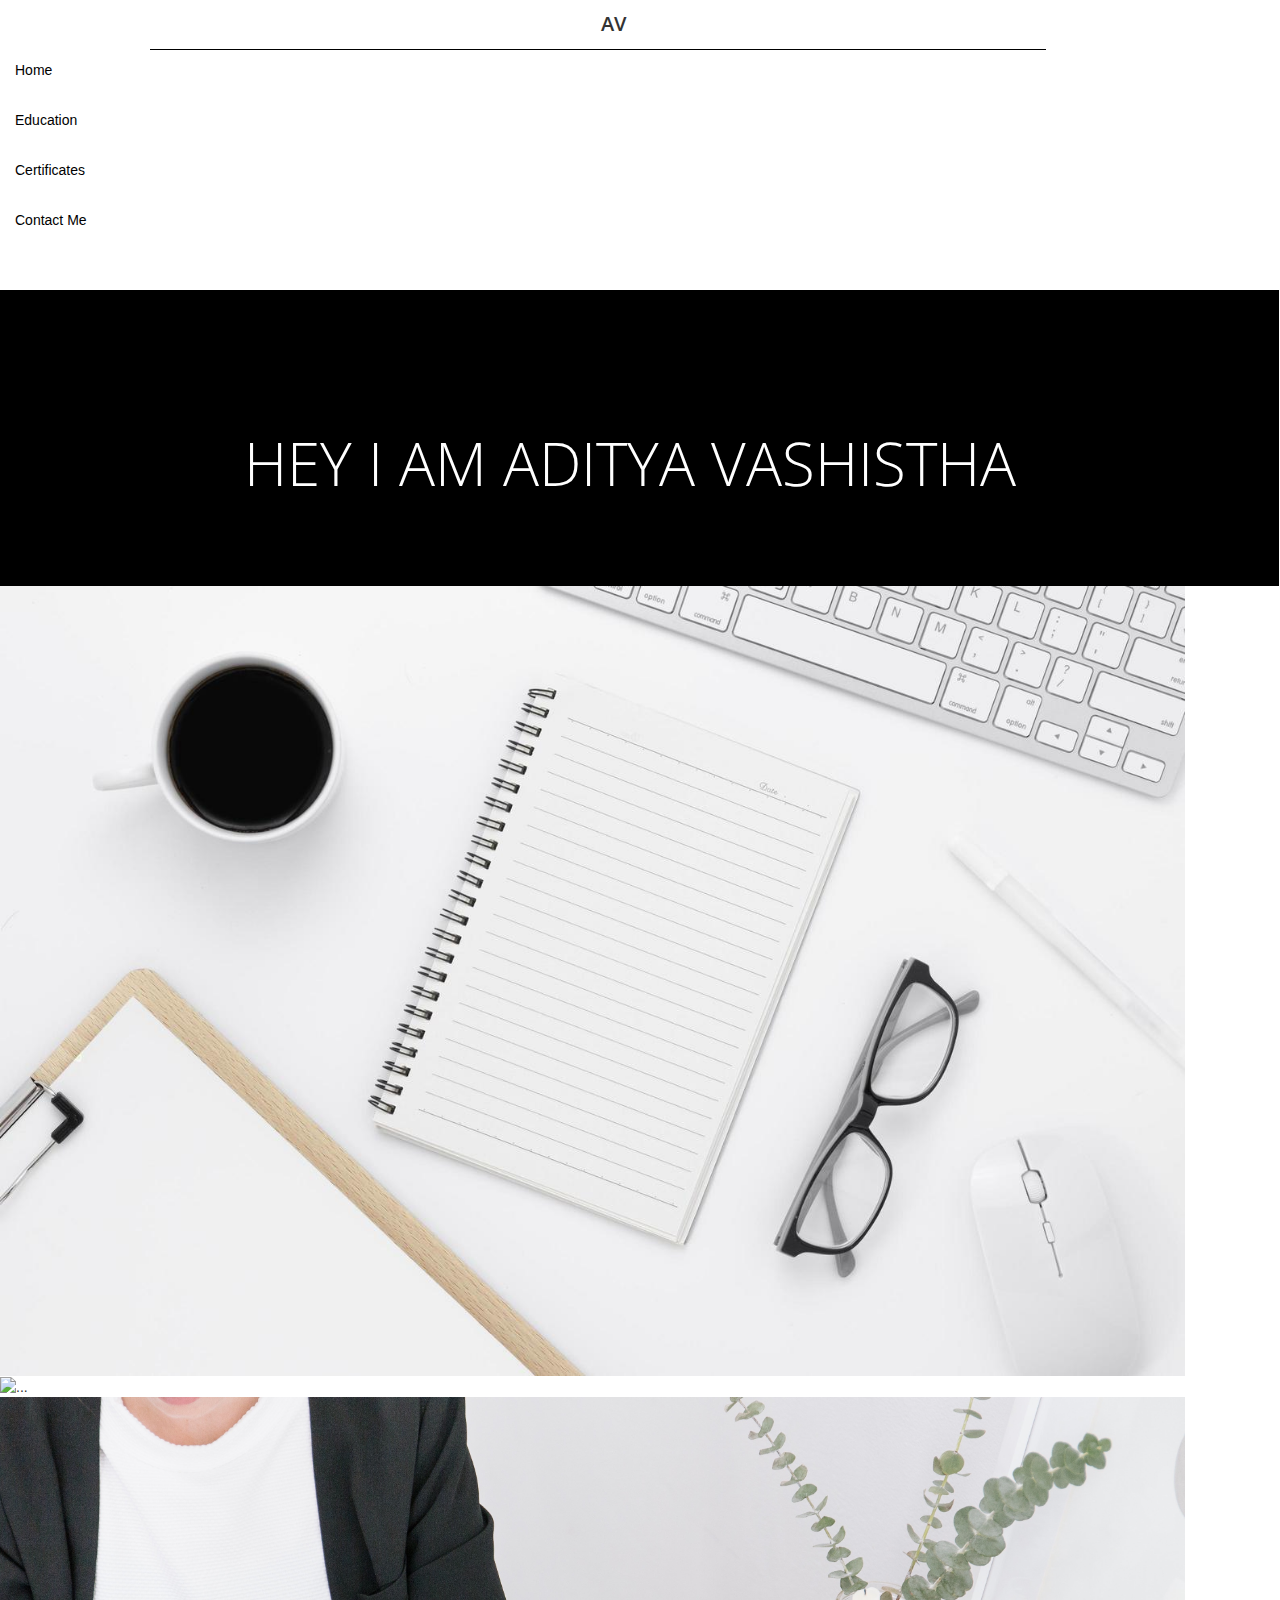
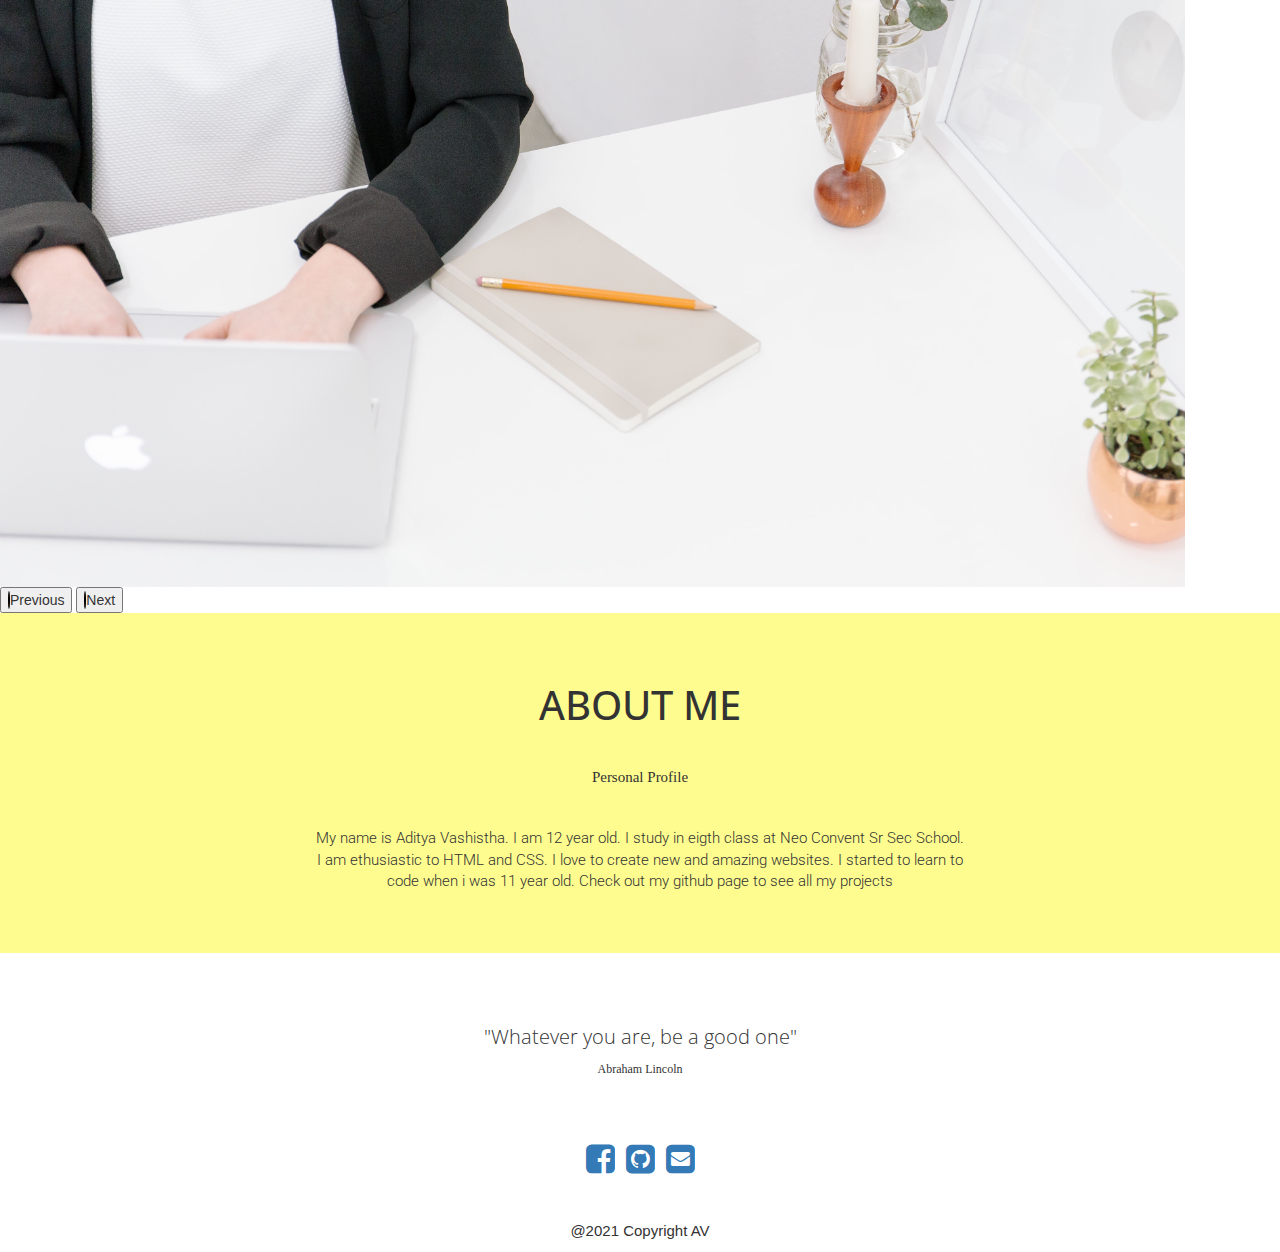
==== index.html @ 750ba2b7 "Add files via upload" ====
<!DOCTYPE html>
<html lang="en">
<head>
  <meta charset="UTF-8">
  <meta http-equiv="X-UA-Compatible" content="IE=edge">
  <meta name="viewport" content="width=device-width, initial-scale=1.0">
  <title>Aditya Student | Portfolio</title>
  <link rel="stylesheet" href="css/style.css">
  <link href="https://fonts.googleapis.com/css?family=Roboto:100,100italic,300,300italic,regular,italic,500,500italic,700,700italic,900,900italic" rel="stylesheet" />
  <link href="https://cdn.jsdelivr.net/npm/bootstrap@5.0.2/dist/css/bootstrap.min.css" rel="stylesheet" integrity="sha384-EVSTQN3/azprG1Anm3QDgpJLIm9Nao0Yz1ztcQTwFspd3yD65VohhpuuCOmLASjC" crossorigin="anonymous">
  <link href="//maxcdn.bootstrapcdn.com/bootstrap/3.3.0/css/bootstrap.min.css" rel="stylesheet" id="bootstrap-css">
<script src="//maxcdn.bootstrapcdn.com/bootstrap/3.3.0/js/bootstrap.min.js"></script>
<script src="//code.jquery.com/jquery-1.11.1.min.js"></script>
<!------ Include the above in your HEAD tag ---------->

<!-- Social Footer, Colour Matching Icons -->
<!-- Include Font Awesome Stylesheet in Header -->
<link href="//maxcdn.bootstrapcdn.com/font-awesome/4.1.0/css/font-awesome.min.css" rel="stylesheet">
<link href="https://maxcdn.bootstrapcdn.com/bootstrap/3.3.5/css/bootstrap.min.css" rel="stylesheet" integrity="sha256-MfvZlkHCEqatNoGiOXveE8FIwMzZg4W85qfrfIFBfYc= sha512-dTfge/zgoMYpP7QbHy4gWMEGsbsdZeCXz7irItjcC3sPUFtf0kuFbDz/ixG7ArTxmDjLXDmezHubeNikyKGVyQ==" crossorigin="anonymous">
</head>
<body>
  <header>
    <div class="logo">
        <p>AV</p>
    </div>
   
  </header>
  <ul class="nav justify-content-center">
    <li class="nav-item">
      <a class="nav-link active text-dark" aria-current="page" href="#">Home</a>
    </li>
    <li class="nav-item">
      <a class="nav-link text-dark" href="#">Education</a>
    </li>
    <li class="nav-item">
      <a class="nav-link text-dark" href="#">Certificates</a>
    </li>
    <li class="nav-item">
      <a class="nav-link text-dark" href="#">Contact Me</a>
    </li>
  </ul>
  <section class="welcome">
    <h1>hey i am aditya vashistha</h1>
  
  </section>
  
  <div id="carouselExampleIndicators" class="carousel slide"  data-interval="3000" data-bs-ride="carousel">
    <div class="carousel-inner">
      <div class="carousel-item active">
        <img src="images/banner.jpg" class="d-block w-100 img1" alt="..." height="790">
      </div>
      <div class="carousel-item">
        <img src="https://static.wixstatic.com/media/8846dbf6653b4acfa8c5d099dd9336cc.jpg/v1/fill/w_1823,h_1215,al_c,q_90,usm_0.66_1.00_0.01/8846dbf6653b4acfa8c5d099dd9336cc.jpg" class="d-block w-100 img1" alt="..." height="790">
      </div>
      <div class="carousel-item">
        <img src="images/office-work.jpg" class="d-block w-100 img1" alt="..." height="790">
      </div>
    </div>
    <button class="carousel-control-prev" type="button" data-bs-target="#carouselExampleIndicators" data-bs-slide="prev">
      <span class="carousel-control-prev-icon" aria-hidden="true"></span>
      <span class="visually-hidden">Previous</span>
    </button>
    <button class="carousel-control-next" type="button" data-bs-target="#carouselExampleIndicators" data-bs-slide="next">
      <span class="carousel-control-next-icon" aria-hidden="true"></span>
      <span class="visually-hidden">Next</span>
    </button>
  </div>
  <div class="mystory">
    <h1>about me</h1>
    <p>Personal Profile</p>
    <p class="para">My name is Aditya Vashistha. I am 12 year old. I study in eigth class at Neo Convent Sr Sec School. <br> I am ethusiastic to HTML and CSS. I love to create new and amazing websites. I started to learn to <br> code when i was 11 year old. Check out my github page to see all my projects</p>
  </div>
<p class="quote">"Whatever you are, be a good one"</p>
<p class="name">Abraham Lincoln</p>

<footer>
  <a href=""><i id="social-fb" class="fa fa-facebook-square fa-3x social"></i></a>
  <a href="https://github.com/Aditya798-create"><i id="social-tw" class="fa fa-github-square fa-3x social"></i></a>
  <a href="mailto:adityavashistha866@gmail.com"><i id="social-em" class="fa fa-envelope-square fa-3x social"></i></a>
  <p class="text-center">@2021 Copyright AV</p>
  <script src="https://cdn.jsdelivr.net/npm/bootstrap@5.0.2/dist/js/bootstrap.bundle.min.js" integrity="sha384-MrcW6ZMFYlzcLA8Nl+NtUVF0sA7MsXsP1UyJoMp4YLEuNSfAP+JcXn/tWtIaxVXM" crossorigin="anonymous"></script>
</body>
</html>
---- css/style.css ----
@import url('https://fonts.googleapis.com/css2?family=Open+Sans+Condensed:wght@300;700&display=swap');

header {
  border-bottom: 1px solid #000;
  width: 70%;
  position: relative;
  left: 15rem;
  top: 1rem;
}

header p {
  font-size: 2rem;
  font-weight: 600;
  font-family: 'Open Sans Condensed', sans-serif;
  text-align: center;
  margin-left: 3rem;
}

.nav-link {
  margin-top: 1rem;
  color: #000;
}

/* .navbar ul li {
  display: inline-block;
  float: right;
  margin-left: -60rem;
  padding: 1rem 34.2rem;
  margin-top: -2rem;
}

.navbar a {
  text-decoration: none;
  color: #000;
  font-family: 'Roboto', sans-serif;
} */

.welcome {
  background-color: #000;
  margin-top: 5rem;
  margin-left: -2rem;
  margin-right: 0.1rem;
  padding: 10rem 1rem;
  color: #fff;
}

.welcome h1 {
  font-size: 6rem;
  font-weight: 100;
  font-family: 'Open Sans Condensed', sans-serif;
  text-transform: uppercase;
  text-align: center;
  position: relative;
  top: 2rem;
}

.banner img {
  width: 100.5%;
}

.mystory {
  background-color: yellow;
}

.carousel-control-prev-icon, .carousel-control-next-icon {
  height: 100px;
  width: 100px;
  outline: black;
  background-color: rgba(0, 0, 0, 0.3);
  background-size: 100%, 100%;
  border-radius: 50%;
  border: 1px solid black;
}

.mystory {
  background-color:rgb(254,252,143);
  padding: 5rem 1rem;
}

.mystory h1 {
  font-family: 'Open Sans Condensed', sans-serif;
  text-transform: uppercase;
  text-align: center;
  font-size: 4rem;
}

.mystory p {
  font-family: 'Times New Roman', sans-serif;
  font-weight: 500;
  text-align: center;
  font-size: 1.5rem;
  margin-top: 4rem;
}

.mystory .para {
  font-family: 'Roboto', sans-serif;
  font-weight: 300;
  font-size: 1.5rem;
  margin-top: 4rem;
}

.quote {
  margin-top: 7rem;
  font-family: 'Open Sans Condensed', sans-serif;
  text-align: center;
  font-size: 2rem;
  font-weight: 300;
}

.name {
  text-align: center;
  font-family: 'Times New Roman', sans-serif;
  font-size: 1.2rem;
}

.social:hover {
  -webkit-transform: scale(1.1);
  -moz-transform: scale(1.1);
  -o-transform: scale(1.1);
}
.social {
  -webkit-transform: scale(0.8);
  /* Browser Variations: */
  
  -moz-transform: scale(0.8);
  -o-transform: scale(0.8);
  -webkit-transition-duration: 0.5s;
  -moz-transition-duration: 0.5s;
  -o-transition-duration: 0.5s;
}

/*
 Multicoloured Hover Variations
*/

#social-fb:hover {
  color: #3B5998;
}
#social-tw:hover {
  color: #4099FF;
}
#social-gp:hover {
  color: #d34836;
}
#social-em:hover {
  color: #f39c12;
}

footer {
  text-align: center;
  margin-top: 6rem;
}

footer p {
  font-size: 1.5rem;
  margin-top: 4rem;
}

@media only screen and (max-width: 768px)  {
    header {
      position: relative;
      left: 5.5rem;
    }
    header p {
      position: relative;
      left: -1rem;
      font-family: 'Open Sans Condensed', sans-serif;
    }
    .welcome h1 {
      font-size: 4rem;
      margin-left: 1.3rem;
    }
    .img1 {
      height: 40rem;
    }
}
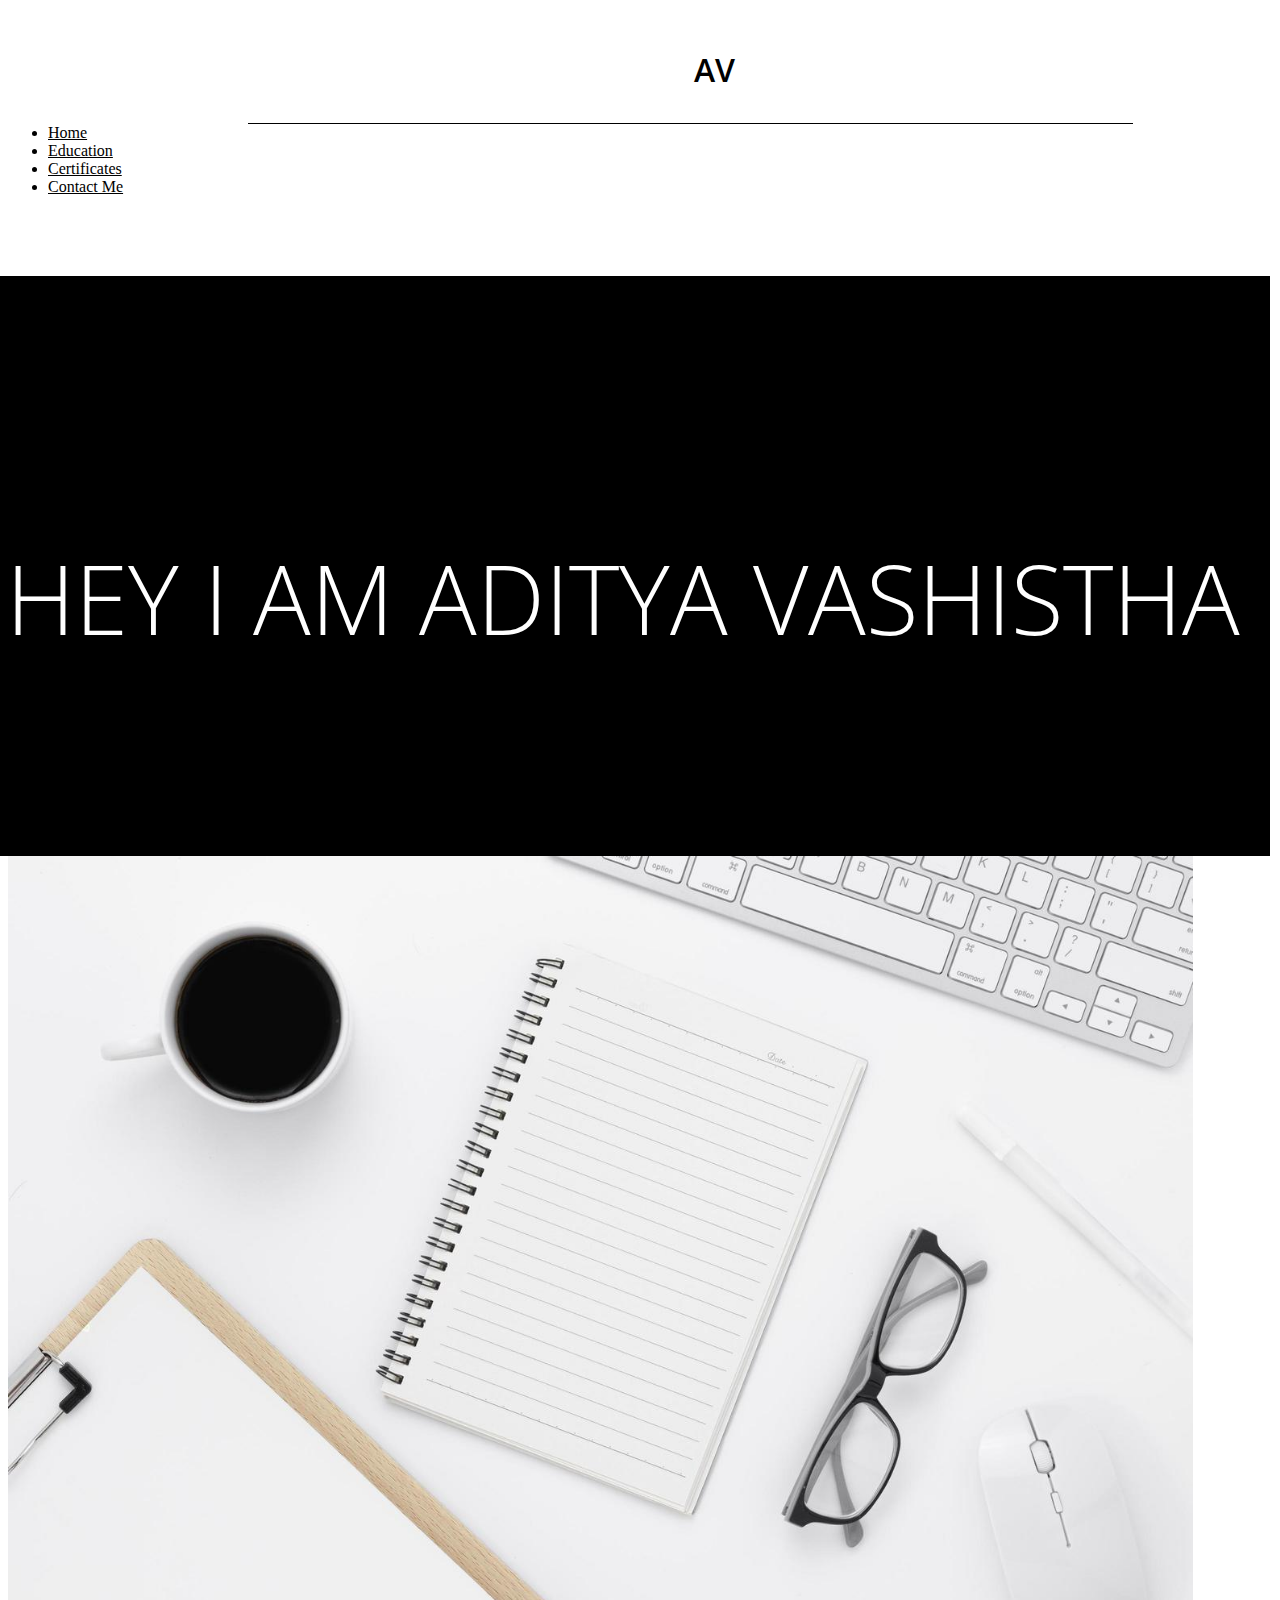
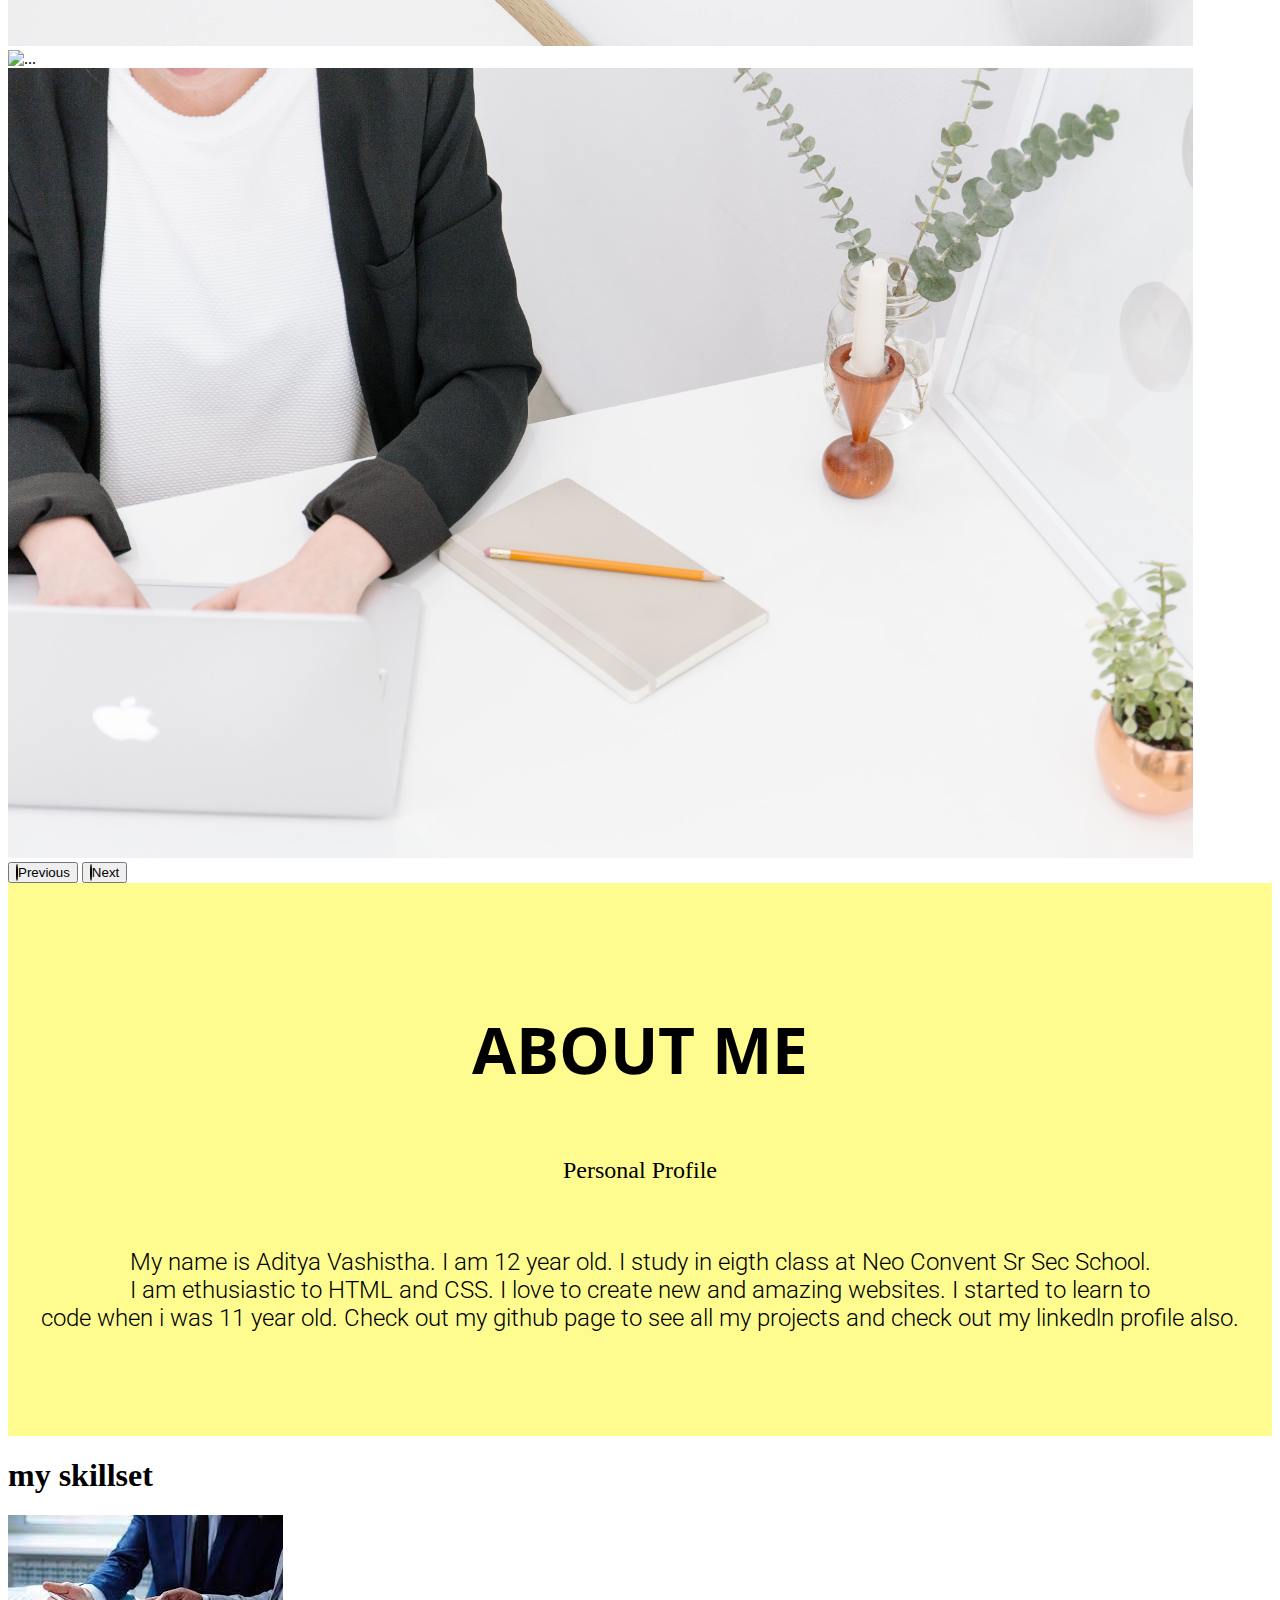
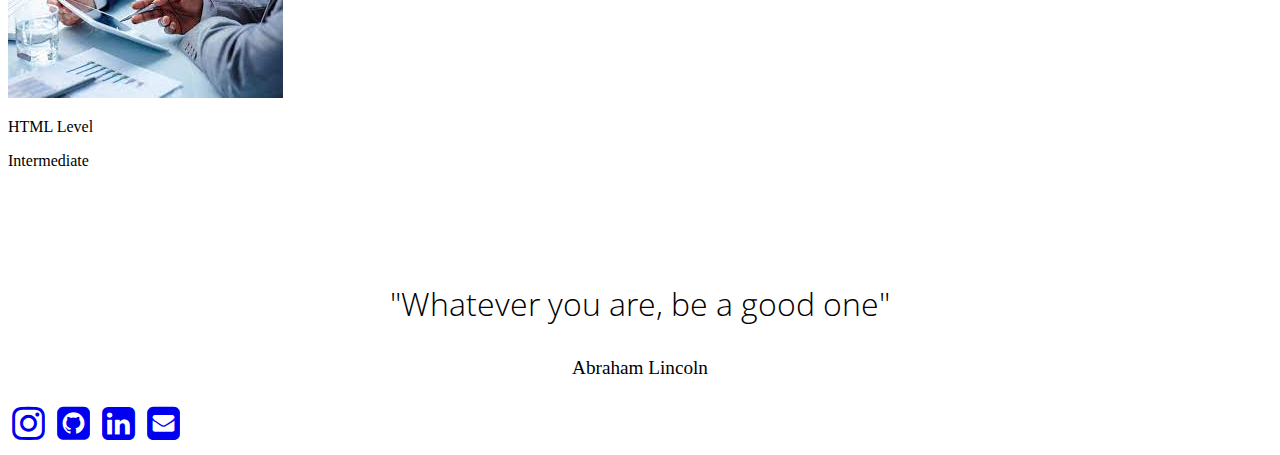
==== commit 9550aef7: "Update index.html" ====
--- a/index.html
+++ b/index.html
@@ -8,15 +8,12 @@
   <link rel="stylesheet" href="css/style.css">
   <link href="https://fonts.googleapis.com/css?family=Roboto:100,100italic,300,300italic,regular,italic,500,500italic,700,700italic,900,900italic" rel="stylesheet" />
   <link href="https://cdn.jsdelivr.net/npm/bootstrap@5.0.2/dist/css/bootstrap.min.css" rel="stylesheet" integrity="sha384-EVSTQN3/azprG1Anm3QDgpJLIm9Nao0Yz1ztcQTwFspd3yD65VohhpuuCOmLASjC" crossorigin="anonymous">
-  <link href="//maxcdn.bootstrapcdn.com/bootstrap/3.3.0/css/bootstrap.min.css" rel="stylesheet" id="bootstrap-css">
-<script src="//maxcdn.bootstrapcdn.com/bootstrap/3.3.0/js/bootstrap.min.js"></script>
-<script src="//code.jquery.com/jquery-1.11.1.min.js"></script>
 <!------ Include the above in your HEAD tag ---------->
 
 <!-- Social Footer, Colour Matching Icons -->
 <!-- Include Font Awesome Stylesheet in Header -->
-<link href="//maxcdn.bootstrapcdn.com/font-awesome/4.1.0/css/font-awesome.min.css" rel="stylesheet">
-<link href="https://maxcdn.bootstrapcdn.com/bootstrap/3.3.5/css/bootstrap.min.css" rel="stylesheet" integrity="sha256-MfvZlkHCEqatNoGiOXveE8FIwMzZg4W85qfrfIFBfYc= sha512-dTfge/zgoMYpP7QbHy4gWMEGsbsdZeCXz7irItjcC3sPUFtf0kuFbDz/ixG7ArTxmDjLXDmezHubeNikyKGVyQ==" crossorigin="anonymous">
+
+<link rel="stylesheet" href="https://cdnjs.cloudflare.com/ajax/libs/font-awesome/4.7.0/css/font-awesome.min.css">
 </head>
 <body>
   <header>
@@ -68,16 +65,37 @@
   <div class="mystory">
     <h1>about me</h1>
     <p>Personal Profile</p>
-    <p class="para">My name is Aditya Vashistha. I am 12 year old. I study in eigth class at Neo Convent Sr Sec School. <br> I am ethusiastic to HTML and CSS. I love to create new and amazing websites. I started to learn to <br> code when i was 11 year old. Check out my github page to see all my projects</p>
+    <p class="para">My name is Aditya Vashistha. I am 12 year old. I study in eigth class at Neo Convent Sr Sec School. <br> I am ethusiastic to HTML and CSS. I love to create new and amazing websites. I started to learn to <br> code when i was 11 year old. Check out my github page to see all my projects and check out my linkedln profile also.</p>
   </div>
-<p class="quote">"Whatever you are, be a good one"</p>
-<p class="name">Abraham Lincoln</p>
+  <section class="skillset">
+    <div class="text">
+      <h1>my skillset</h1>
+      <div class="card" style="width: 22rem;">
+        <img src="images/banne.jpg" class="card-img-top" alt="...">
+        <div class="card-body">
+          <p class="card-text">HTML Level</p>
+          <p class="card-p">Intermediate</p>
+        </div>
+      </div>
+    </div>
+  </section>
+<section class="ab">
+  <p class="quote">"Whatever you are, be a good one"</p>
+  <p class="name">Abraham Lincoln</p>
+</section>
 
-<footer>
-  <a href=""><i id="social-fb" class="fa fa-facebook-square fa-3x social"></i></a>
-  <a href="https://github.com/Aditya798-create"><i id="social-tw" class="fa fa-github-square fa-3x social"></i></a>
-  <a href="mailto:adityavashistha866@gmail.com"><i id="social-em" class="fa fa-envelope-square fa-3x social"></i></a>
-  <p class="text-center">@2021 Copyright AV</p>
+<section id="lab_social_icon_footer">
+  <!-- Include Font Awesome Stylesheet in Header -->
+  <link href="//maxcdn.bootstrapcdn.com/font-awesome/4.1.0/css/font-awesome.min.css" rel="stylesheet">
+  <div class="container">
+          <div class="text-center center-block">
+                  <a href="https://www.instagram.com/aditya_vashistha1/" target="_blank"><i id="social-fb" class="fa fa-instagram fa-3x social"></i></a>
+                <a href="https://github.com/Aditya798-create" target="_blank"><i id="social-tw" class="fa fa-github-square fa-3x social"></i></a>
+                <a href="https://www.linkedin.com/in/aditya-vashistha-391207211/" target="_blank"><i id="social-gp" class="fa fa-linkedin-square fa-3x social"></i></a>
+                <a href="mailto:adityavashistha866@gmail.com" target="_blank"><i id="social-em" class="fa fa-envelope-square fa-3x social"></i></a>
+      </div>
+  </div>
+  </section>
   <script src="https://cdn.jsdelivr.net/npm/bootstrap@5.0.2/dist/js/bootstrap.bundle.min.js" integrity="sha384-MrcW6ZMFYlzcLA8Nl+NtUVF0sA7MsXsP1UyJoMp4YLEuNSfAP+JcXn/tWtIaxVXM" crossorigin="anonymous"></script>
 </body>
-</html>+</html>
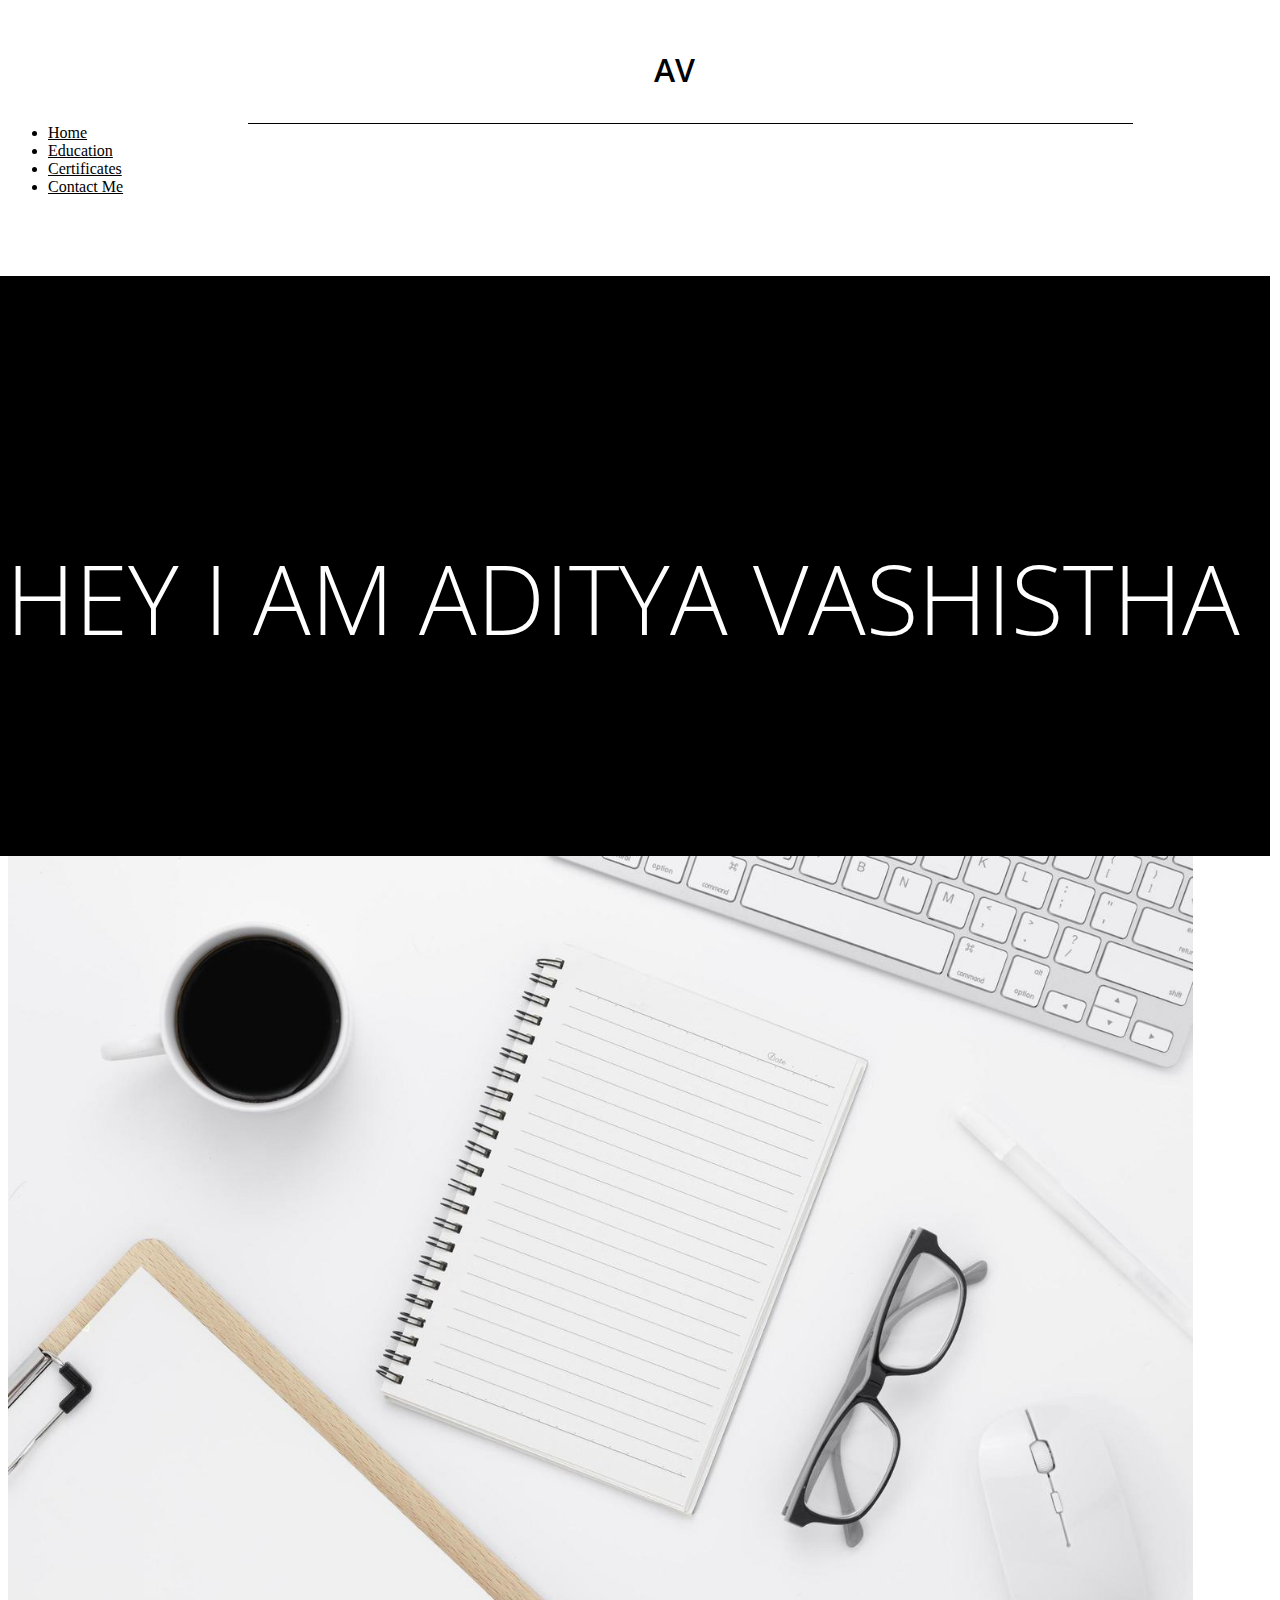
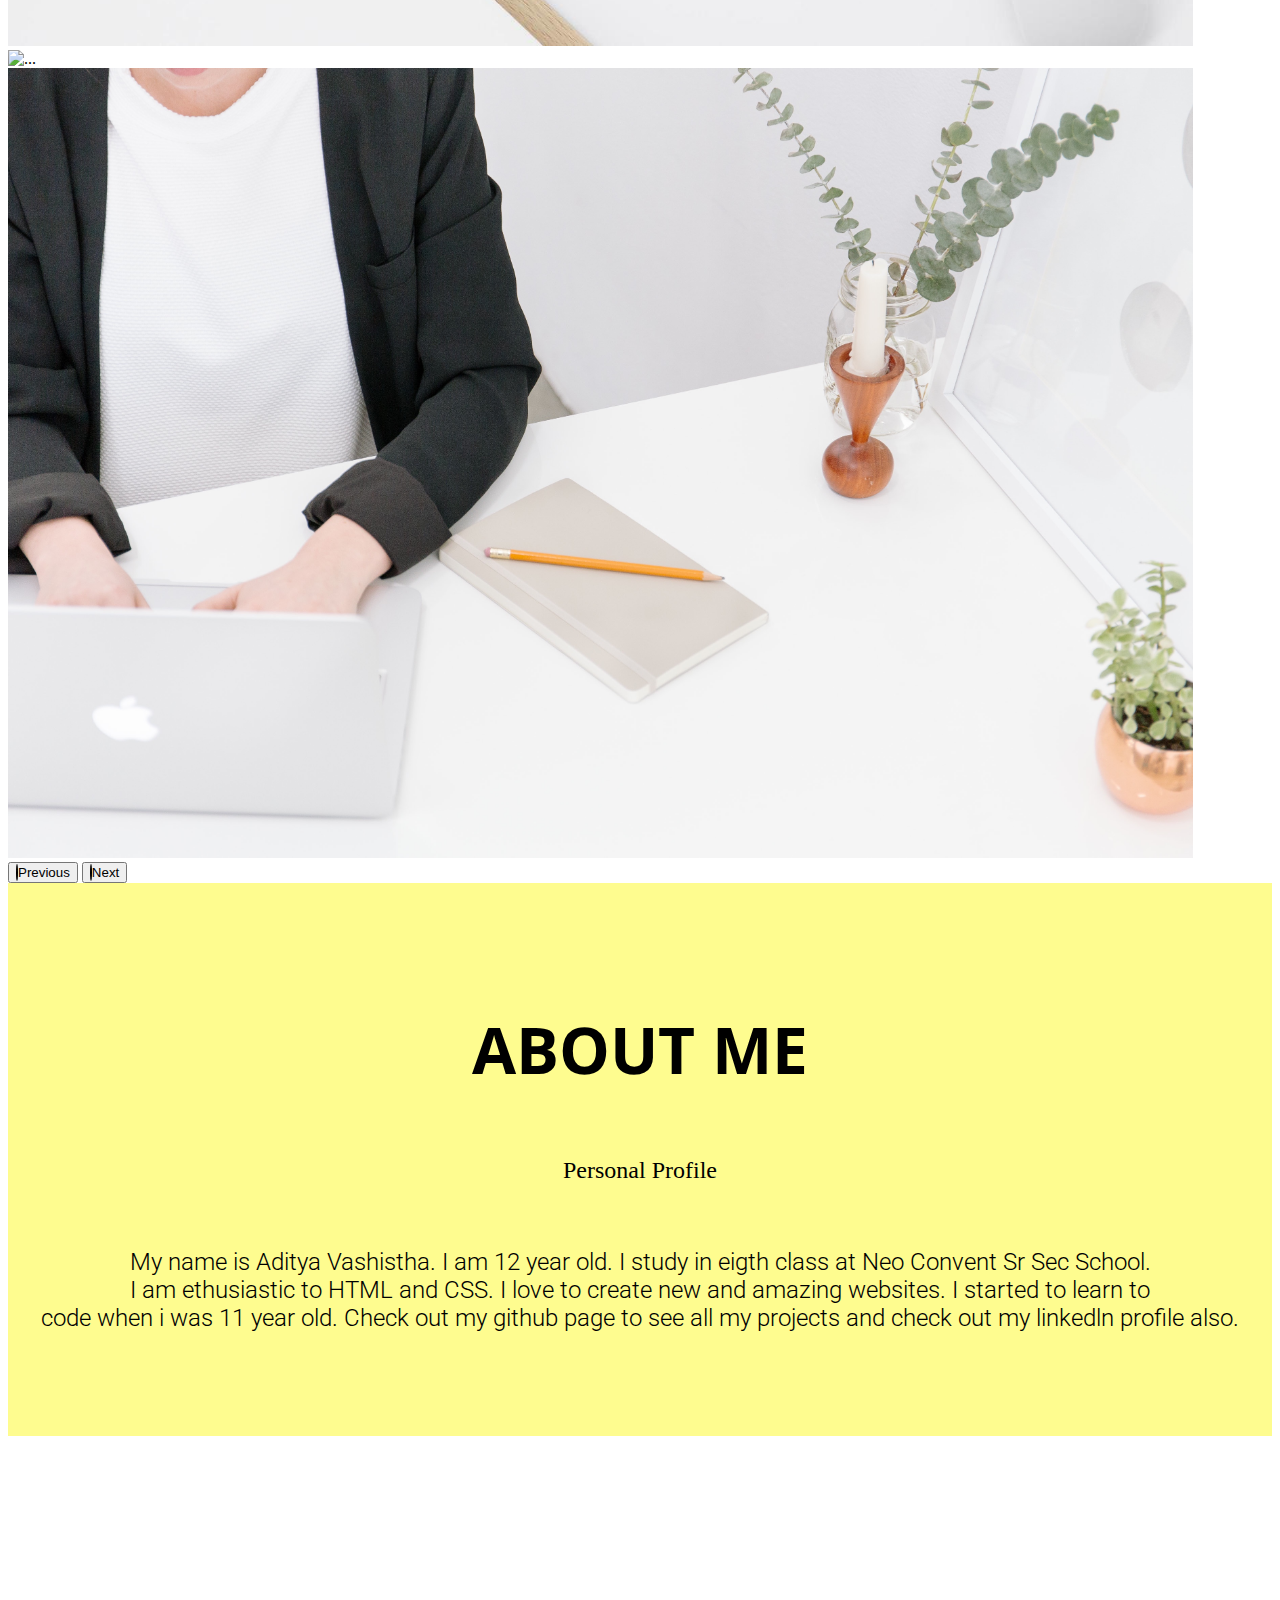
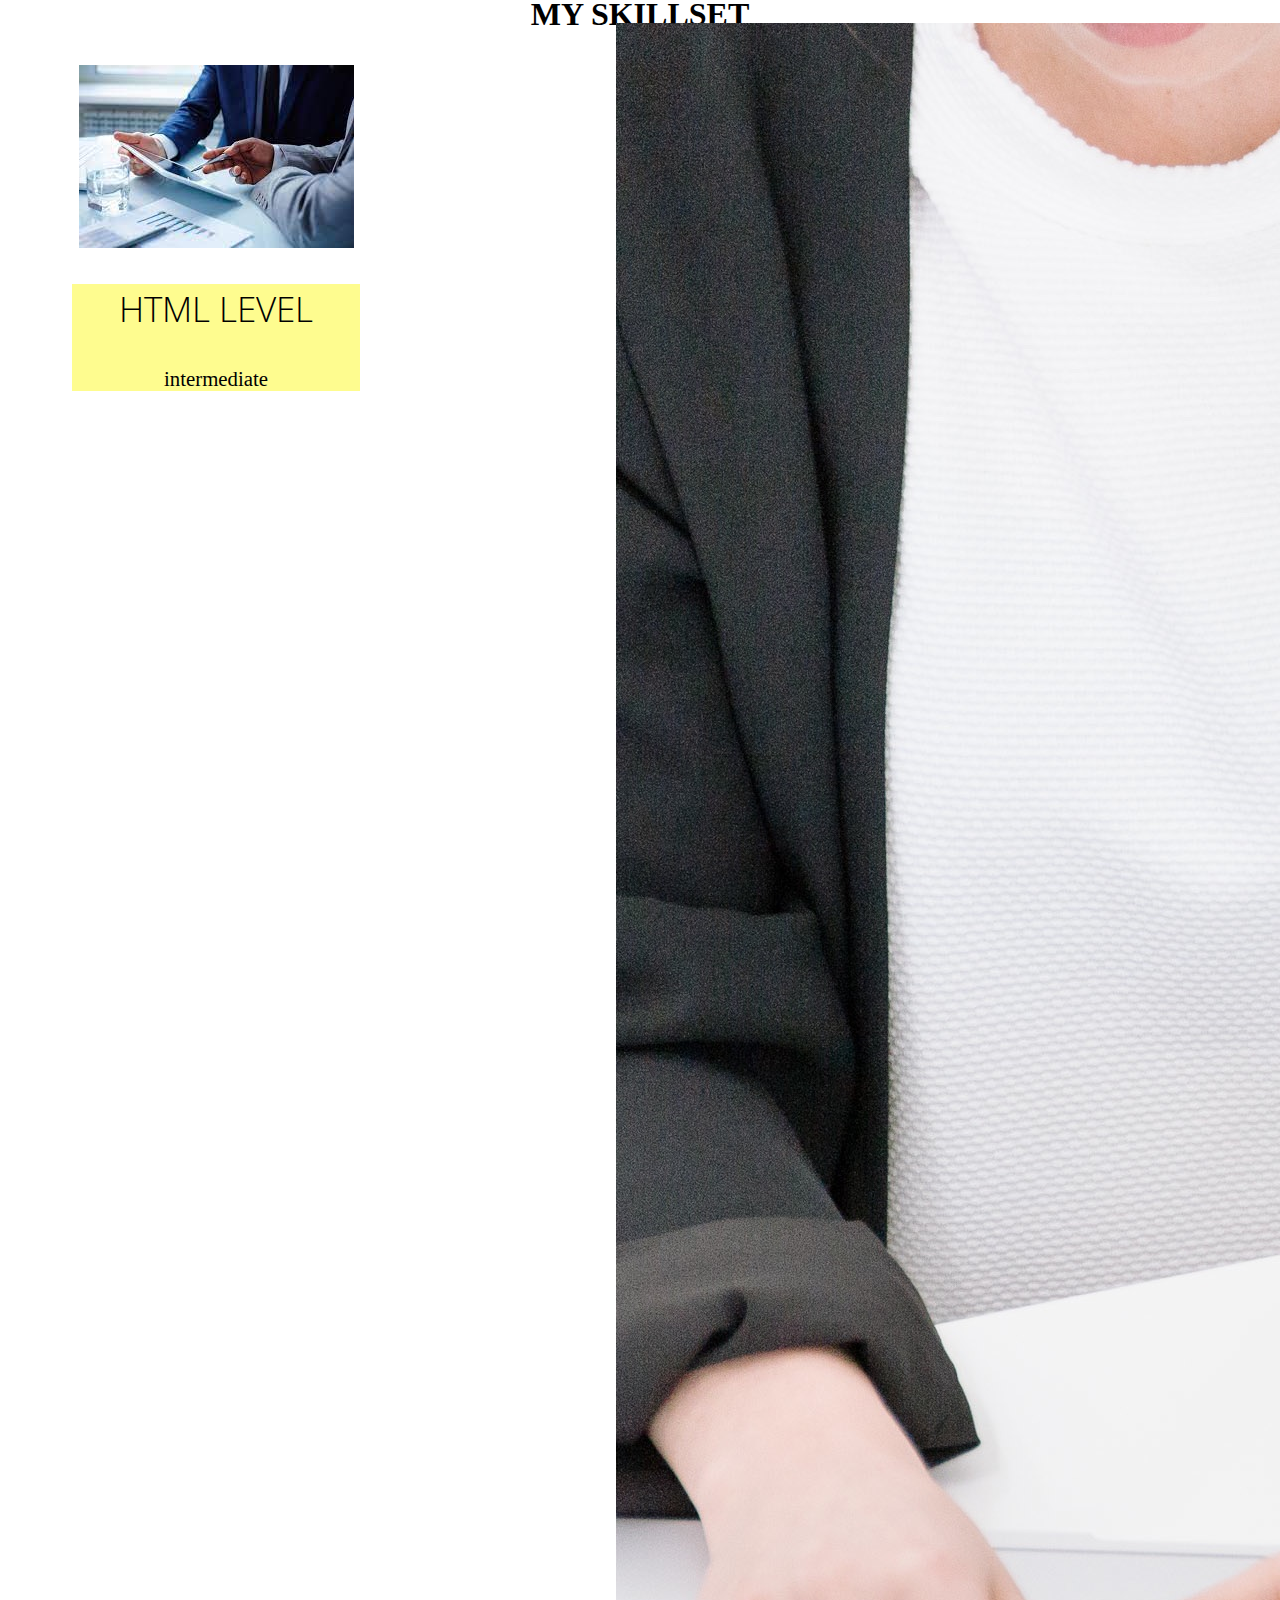
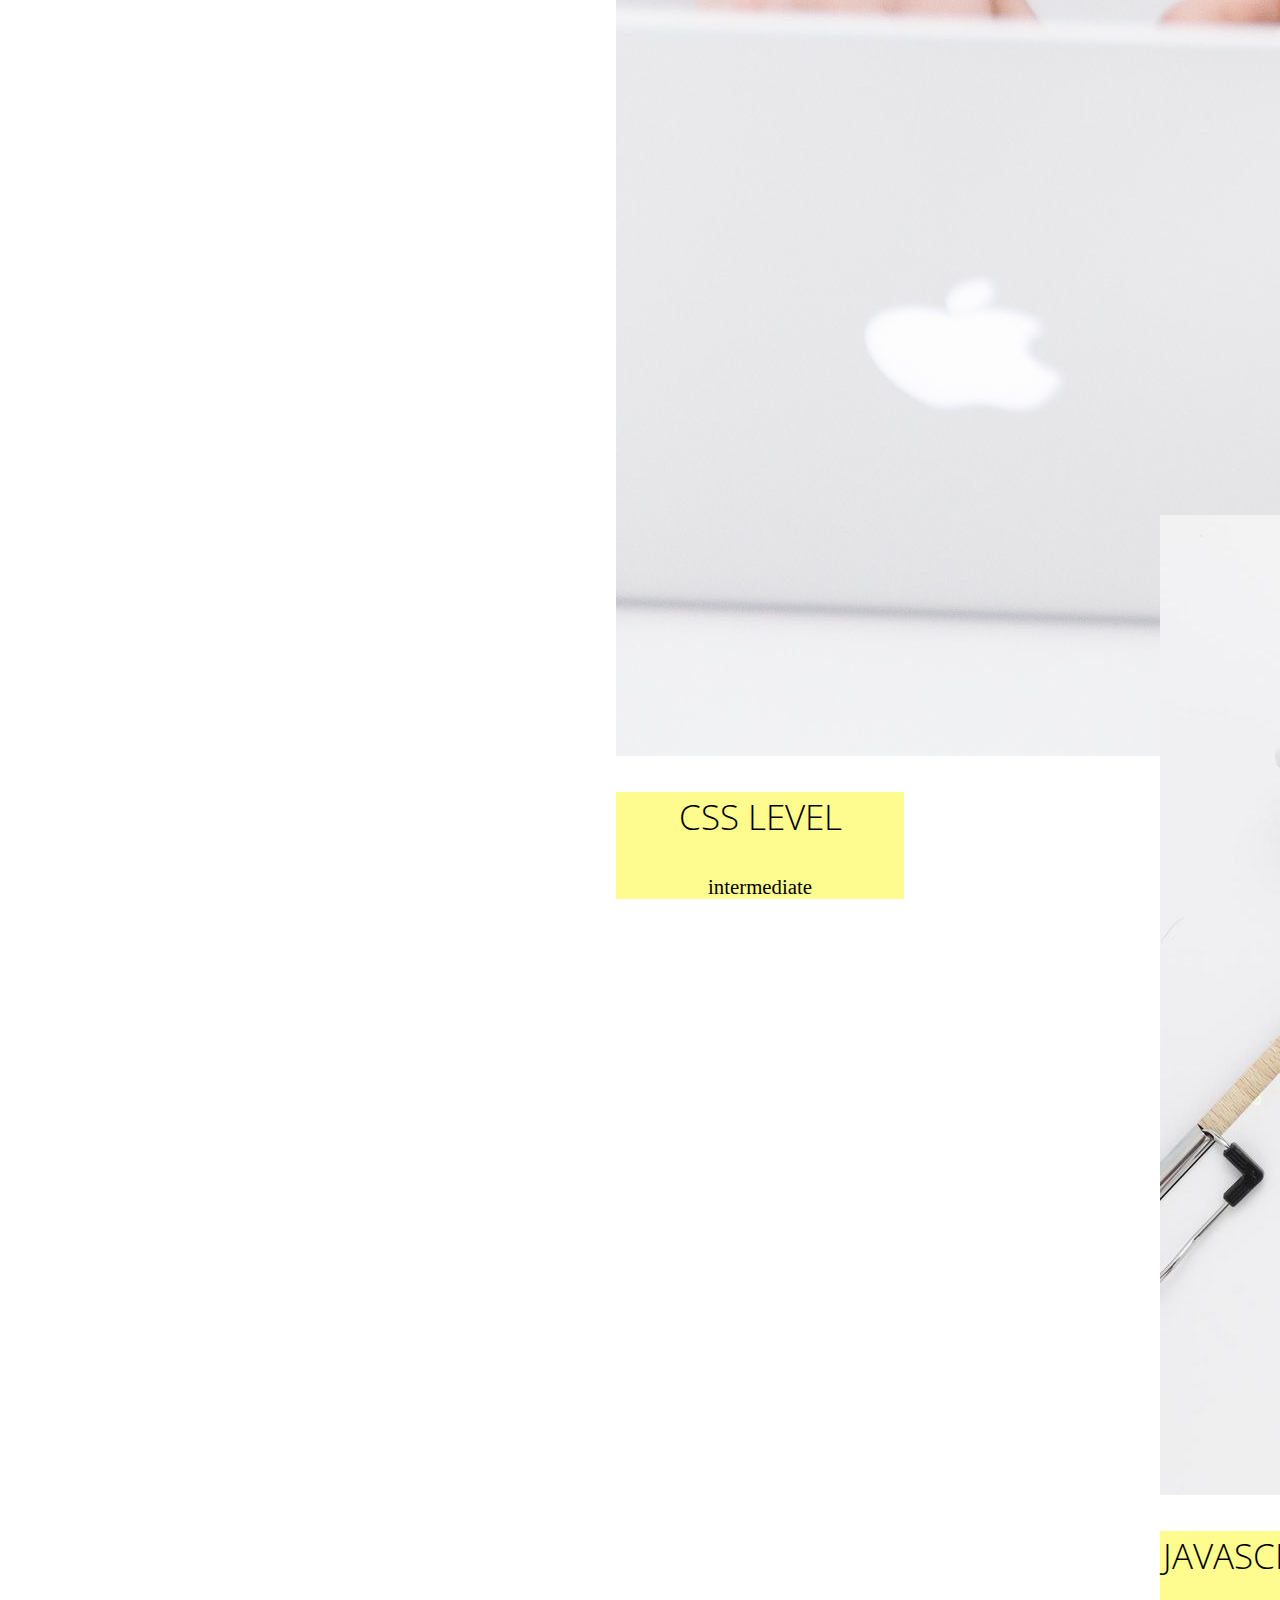
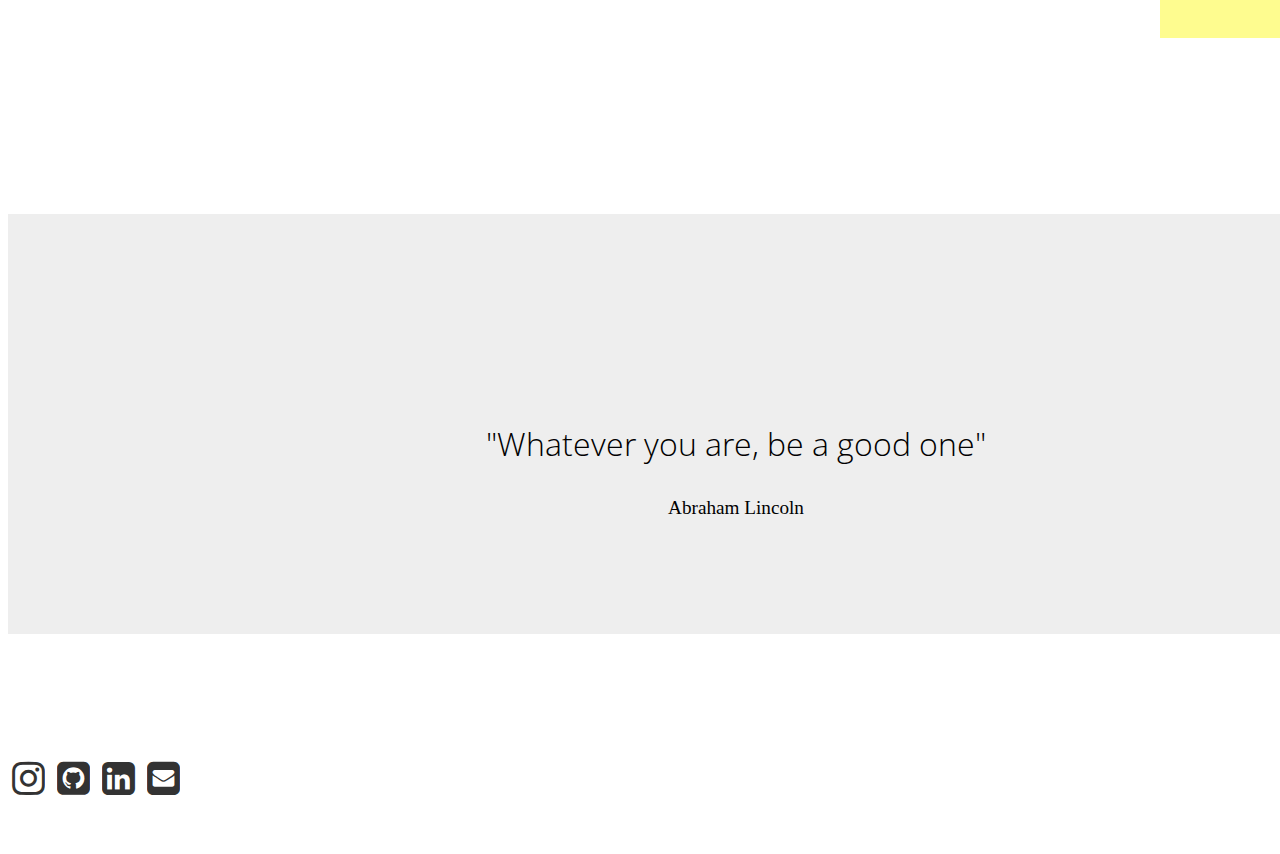
==== commit 28750986: "Update index.html" ====
--- a/index.html
+++ b/index.html
@@ -70,11 +70,25 @@
   <section class="skillset">
     <div class="text">
       <h1>my skillset</h1>
-      <div class="card" style="width: 22rem;">
+      <div class="card car" style="width: 18rem;">
         <img src="images/banne.jpg" class="card-img-top" alt="...">
         <div class="card-body">
           <p class="card-text">HTML Level</p>
           <p class="card-p">Intermediate</p>
+        </div>
+      </div>
+      <div class="card car-1" style="width: 18rem;">
+        <img src="images/office-work.jpg" class="card-img-top" alt="...">
+        <div class="card-body">
+          <p class="card-text">CSS Level</p>
+          <p class="card-p">Intermediate</p>
+        </div>
+      </div>
+      <div class="card car-2" style="width: 18rem;">
+        <img src="images/banner.jpg" class="card-img-top" alt="...">
+        <div class="card-body">
+          <p class="card-text">JavaScript Level</p>
+          <p class="card-p">Basic</p>
         </div>
       </div>
     </div>
--- a/css/style.css
+++ b/css/style.css
@@ -13,7 +13,7 @@
   font-weight: 600;
   font-family: 'Open Sans Condensed', sans-serif;
   text-align: center;
-  margin-left: 3rem;
+  margin-left: -2rem;
 }
 
 .nav-link {
@@ -52,6 +52,7 @@
   text-align: center;
   position: relative;
   top: 2rem;
+  animation: moveInRight 1s ease-out;
 }
 
 .banner img {
@@ -59,7 +60,7 @@
 }
 
 .mystory {
-  background-color: yellow;
+  background-color: rgb(254,252,143);
 }
 
 .carousel-control-prev-icon, .carousel-control-next-icon {
@@ -99,26 +100,86 @@
   margin-top: 4rem;
 }
 
+.ab {
+  background-color: #eee;
+  width: 100%;
+  padding: 6rem;
+  margin-top: -50rem;
+}
+
 .quote {
   margin-top: 7rem;
   font-family: 'Open Sans Condensed', sans-serif;
   text-align: center;
   font-size: 2rem;
   font-weight: 300;
+  
 }
 
 .name {
   text-align: center;
   font-family: 'Times New Roman', sans-serif;
   font-size: 1.2rem;
-}
-
-.social:hover {
+ 
+}
+
+.skillset .text {
+  text-transform: uppercase;
+  text-align: center;
+  margin-top: 10rem;
+  margin-bottom: 10rem;
+  font-weight: lighter;
+}
+
+.card {
+  margin-left: 4rem;
+  margin-top: 2rem;
+}
+
+.card-body {
+  background-color: rgb(254,252,143);
+}
+
+.card-text {
+  margin-top: 2rem;
+  font-size: 2.2rem;
+  font-weight: lighter;
+  font-family: "Open Sans Condensed", sans-serif;
+}
+
+.card-p {
+  text-transform: lowercase;
+  font-size: 1.3rem;
+}
+
+.car-1 {
+  position: relative;
+  left: 34rem;
+  top: -25rem;
+}
+
+.car-2 {
+  position: relative;
+  left: 68rem;
+  top: -51rem;
+}
+
+#lab_social_icon_footer {
+  padding: 40px 0;
+  margin-top: 5rem;
+}
+
+#lab_social_icon_footer a {
+  color: #333;
+}
+
+#lab_social_icon_footer .social:hover {
   -webkit-transform: scale(1.1);
   -moz-transform: scale(1.1);
   -o-transform: scale(1.1);
 }
-.social {
+
+#lab_social_icon_footer .social {
   -webkit-transform: scale(0.8);
   /* Browser Variations: */
   
@@ -128,49 +189,98 @@
   -moz-transition-duration: 0.5s;
   -o-transition-duration: 0.5s;
 }
-
 /*
- Multicoloured Hover Variations
+    Multicoloured Hover Variations
 */
 
-#social-fb:hover {
+#lab_social_icon_footer #social-fb:hover {
   color: #3B5998;
 }
-#social-tw:hover {
+
+#lab_social_icon_footer #social-tw:hover {
   color: #4099FF;
 }
-#social-gp:hover {
+
+#lab_social_icon_footer #social-gp:hover {
   color: #d34836;
 }
-#social-em:hover {
+
+#lab_social_icon_footer #social-em:hover {
   color: #f39c12;
-}
-
-footer {
-  text-align: center;
-  margin-top: 6rem;
-}
-
-footer p {
-  font-size: 1.5rem;
-  margin-top: 4rem;
 }
 
 @media only screen and (max-width: 768px)  {
     header {
       position: relative;
-      left: 5.5rem;
+      left: 3rem;
     }
     header p {
       position: relative;
-      left: -1rem;
+      left: 1rem;
       font-family: 'Open Sans Condensed', sans-serif;
+      font-size: 1.5rem;
+    }
+
+    .nav-link {
+      margin-left: -1rem;
+      font-size: 1rem;
+    }
+
+    .welcome {
+      width: 107.4%;
     }
     .welcome h1 {
-      font-size: 4rem;
+      font-size: 3rem;
       margin-left: 1.3rem;
     }
+
+     .ab {
+      width: 99%;
+      margin-top: -1rem;
+    }
+
+    .mystory {
+      width: 99%;
+    }
+.mystory .para {
+  font-size: 0.9rem;
+}
+
+.card {
+  margin-left: -0.5rem;
+}
+
+.car {
+  margin-left: 1.6rem;
+}
+
+.ab .quote {
+  font-size: 1.2rem;
+  padding-top: -5rem;
+}
+
+.ab .name {
+  font-size: 1rem;
+}
     .img1 {
-      height: 40rem;
-    }
-}+      height: 20rem;
+      width: 98%;
+    }
+
+    .skillset .text {
+      margin-top: 4rem;
+    }
+
+    .car-1 {
+      position: relative;
+      left: 2.2rem;
+      top: 1.4rem;
+      width: 18rem;
+    }
+
+    .car-2 {
+      position: relative;
+      left: 2.2rem;
+      top: 2rem;
+    }
+}
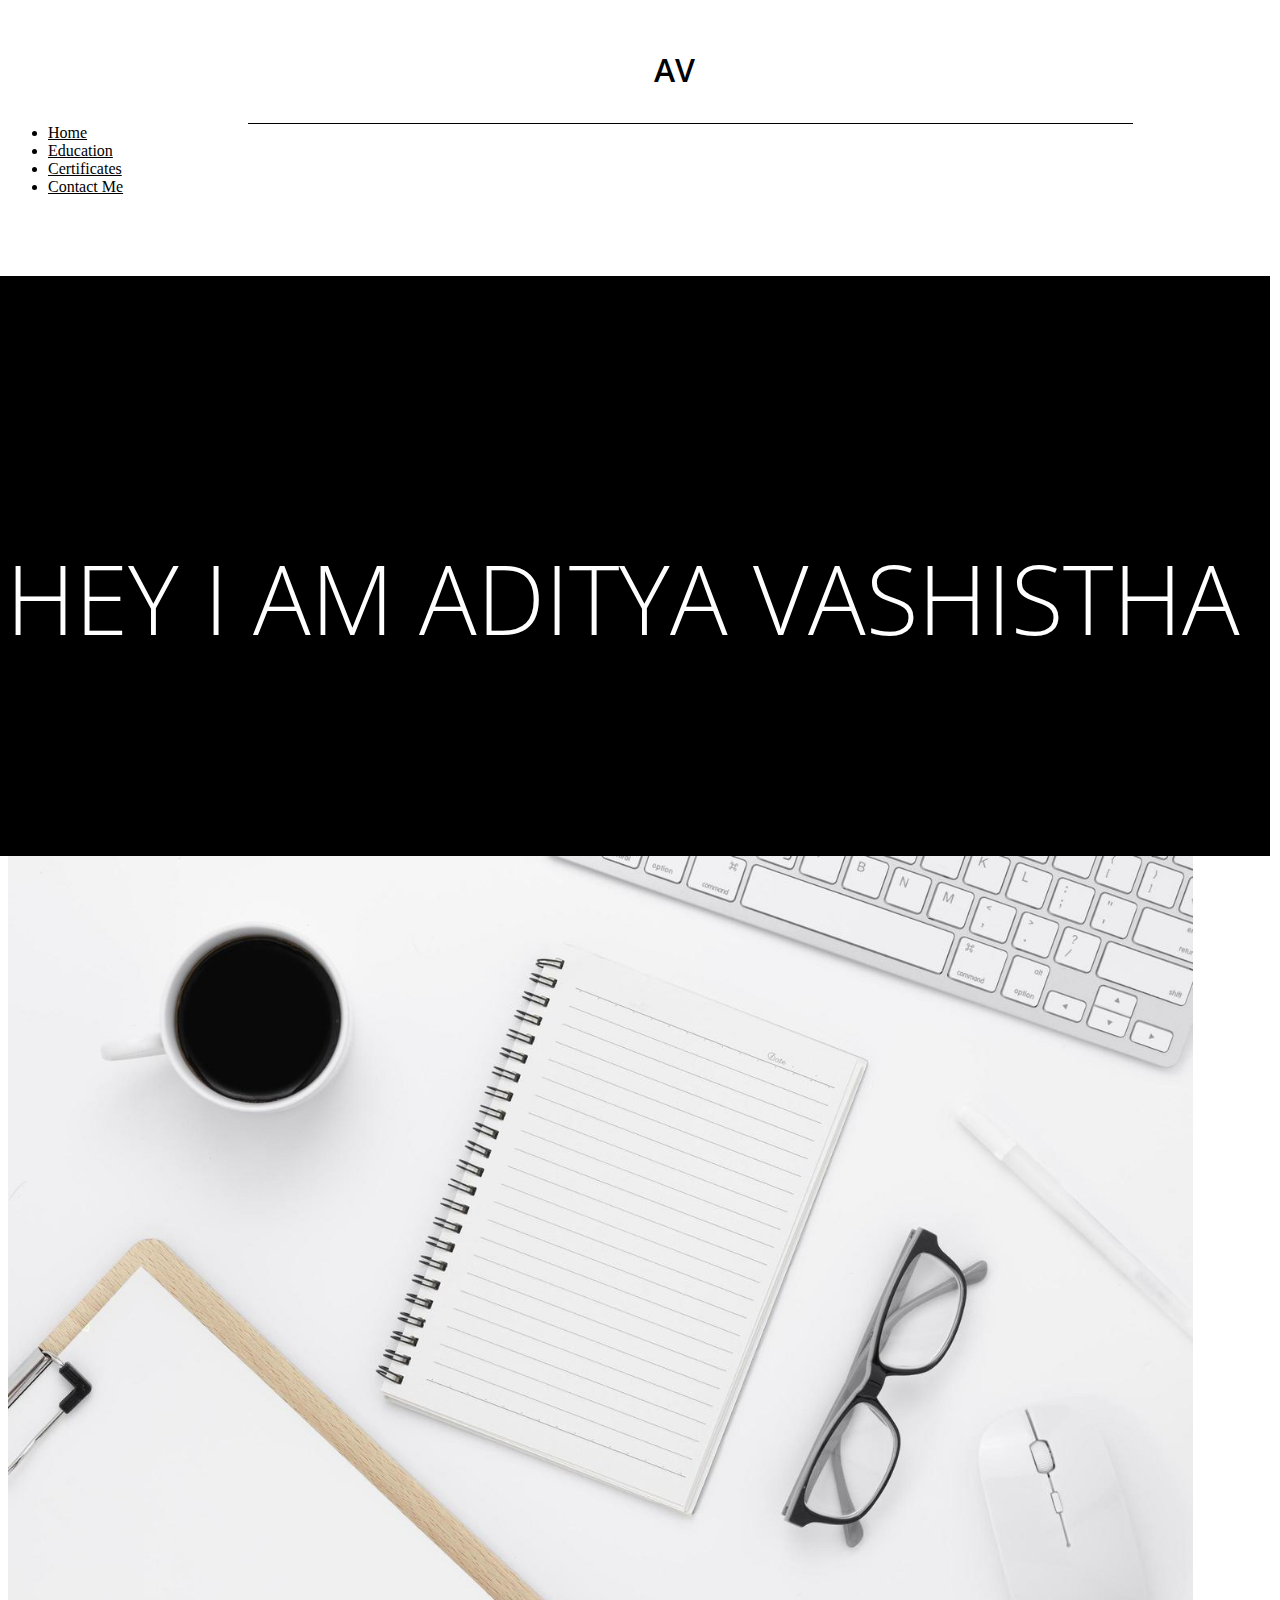
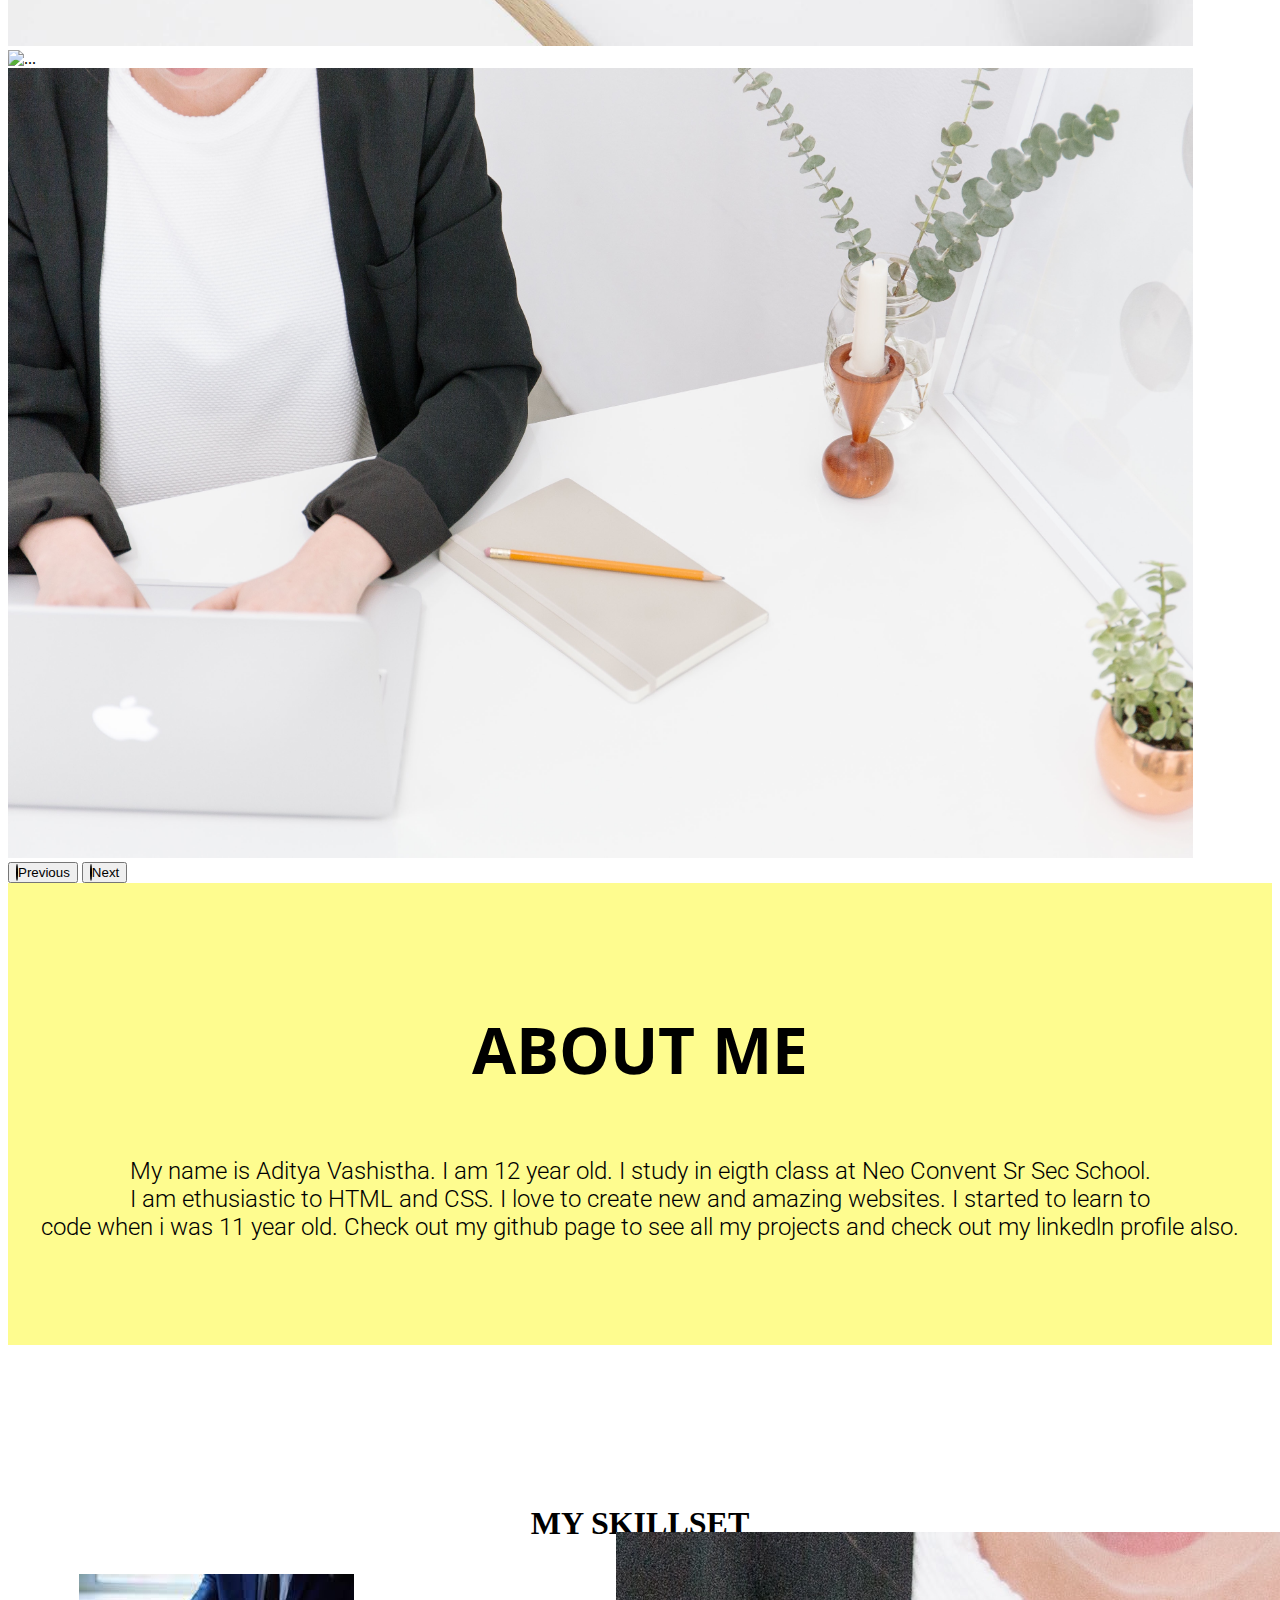
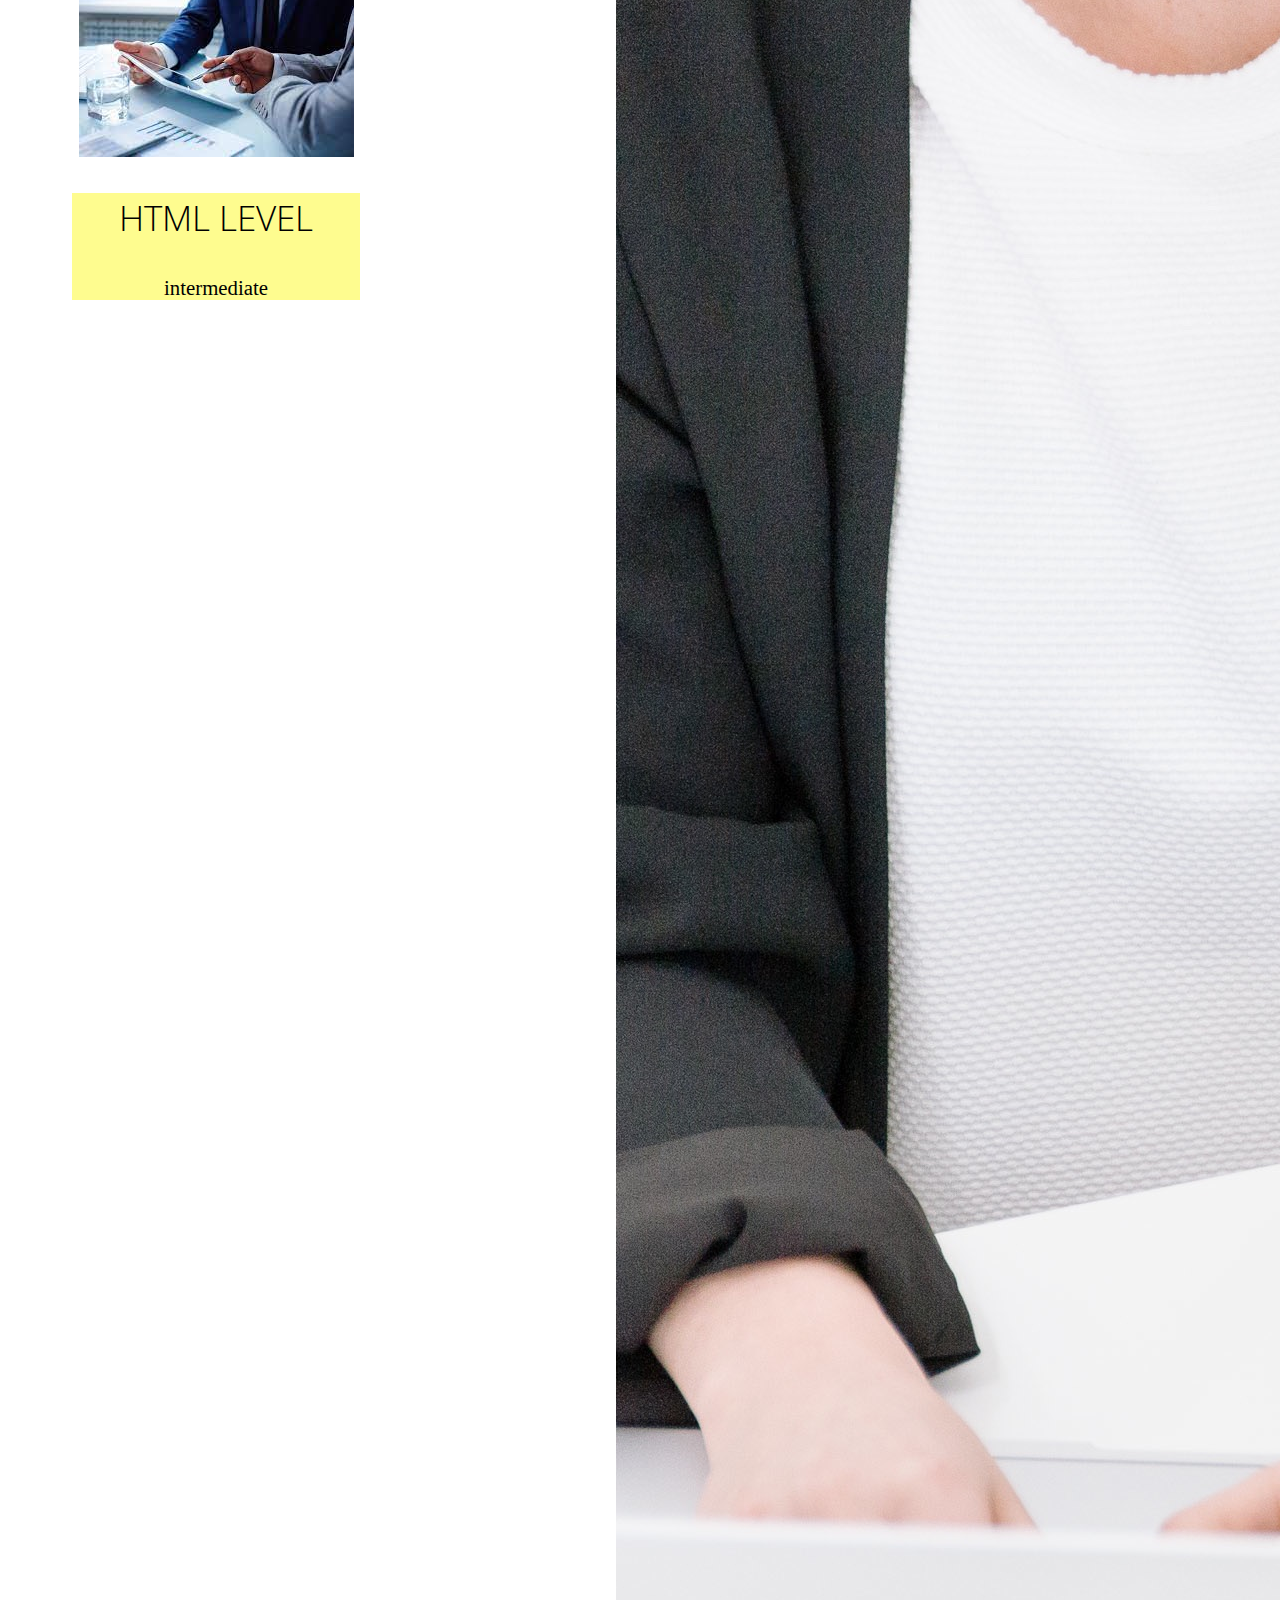
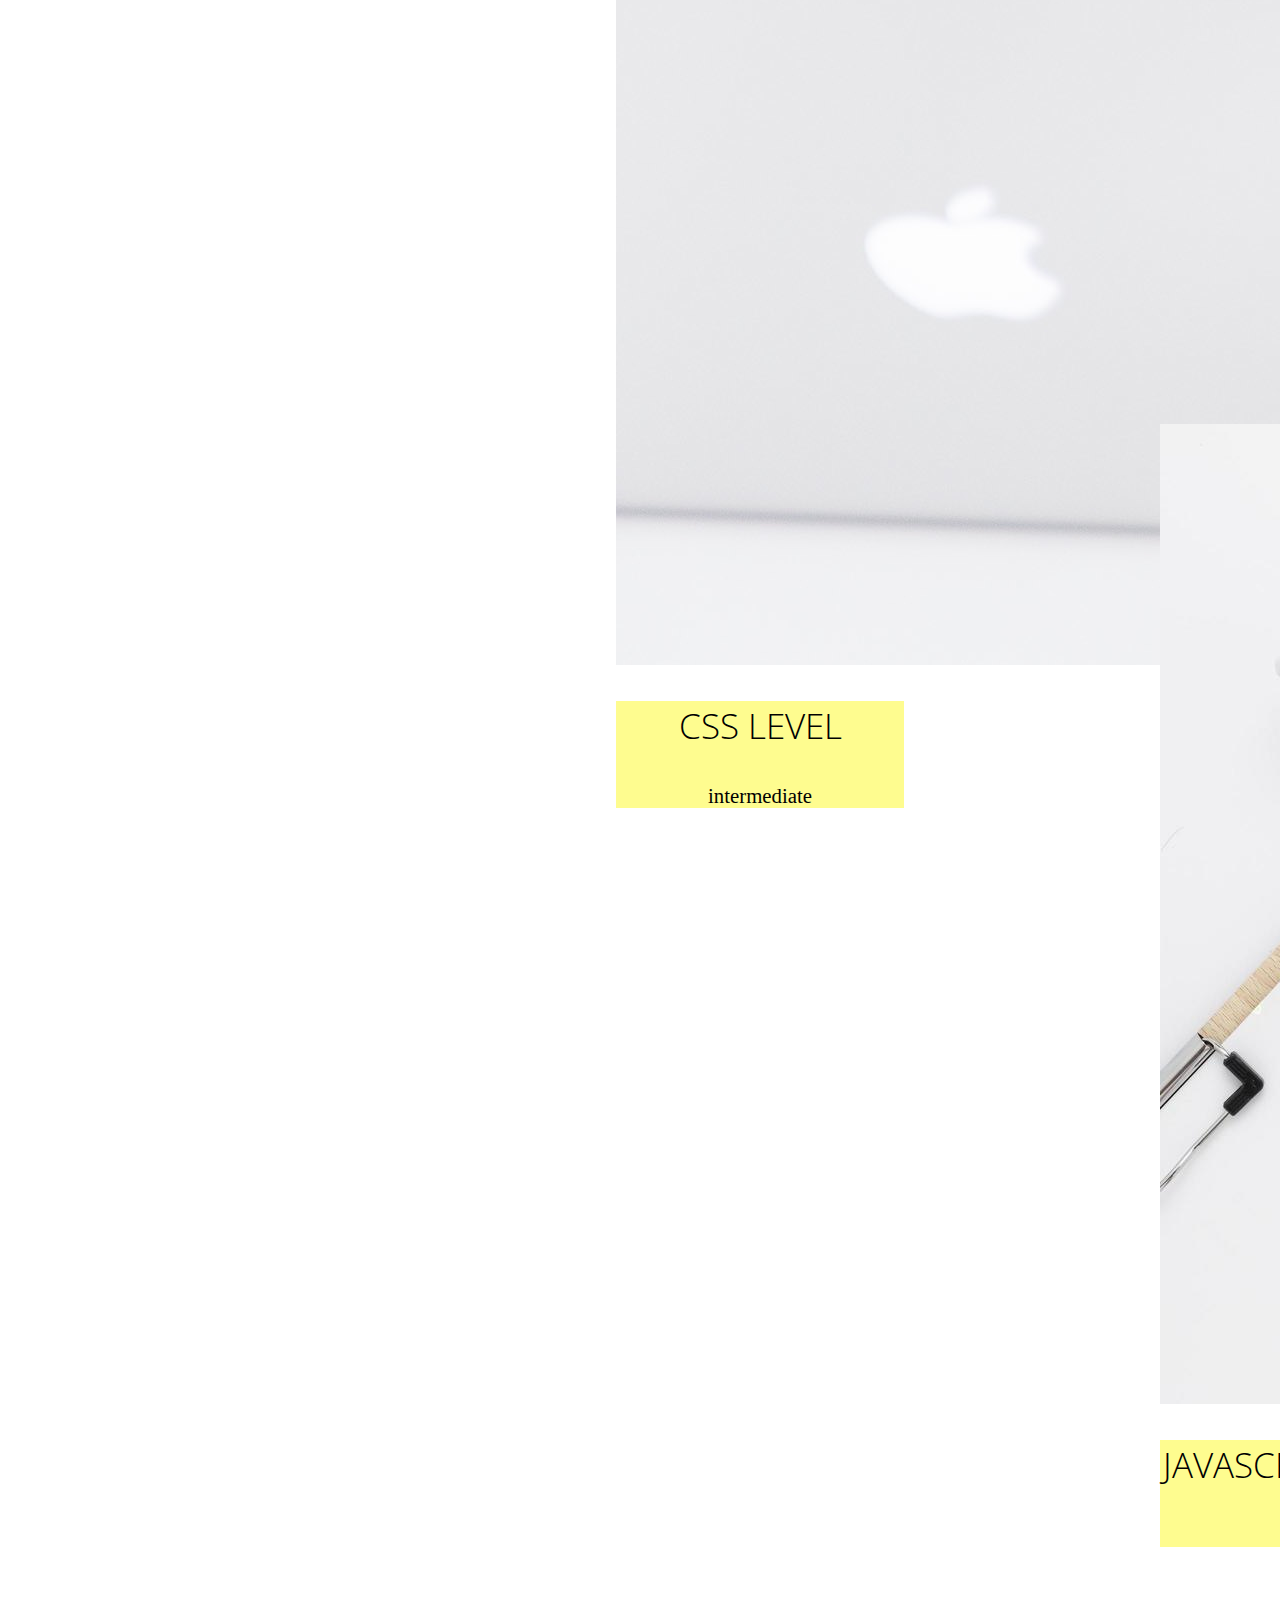
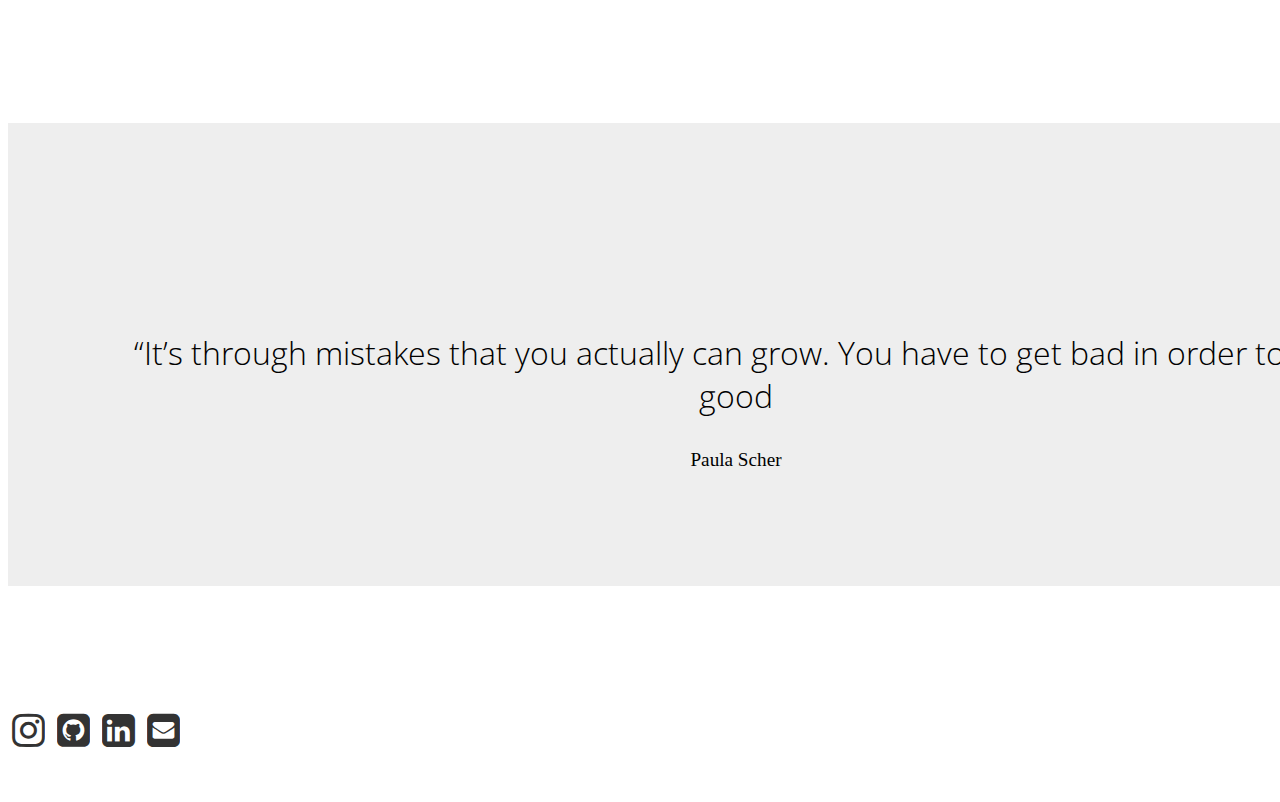
==== commit 59fd196b: "Add files via upload" ====
--- a/index.html
+++ b/index.html
@@ -17,10 +17,11 @@
 </head>
 <body>
   <header>
+
     <div class="logo">
         <p>AV</p>
     </div>
-   
+
   </header>
   <ul class="nav justify-content-center">
     <li class="nav-item">
@@ -33,14 +34,14 @@
       <a class="nav-link text-dark" href="#">Certificates</a>
     </li>
     <li class="nav-item">
-      <a class="nav-link text-dark" href="#">Contact Me</a>
+      <a class="nav-link text-dark" href="contact.html">Contact Me</a>
     </li>
   </ul>
   <section class="welcome">
     <h1>hey i am aditya vashistha</h1>
-  
+
   </section>
-  
+
   <div id="carouselExampleIndicators" class="carousel slide"  data-interval="3000" data-bs-ride="carousel">
     <div class="carousel-inner">
       <div class="carousel-item active">
@@ -64,7 +65,6 @@
   </div>
   <div class="mystory">
     <h1>about me</h1>
-    <p>Personal Profile</p>
     <p class="para">My name is Aditya Vashistha. I am 12 year old. I study in eigth class at Neo Convent Sr Sec School. <br> I am ethusiastic to HTML and CSS. I love to create new and amazing websites. I started to learn to <br> code when i was 11 year old. Check out my github page to see all my projects and check out my linkedln profile also.</p>
   </div>
   <section class="skillset">
@@ -94,8 +94,8 @@
     </div>
   </section>
 <section class="ab">
-  <p class="quote">"Whatever you are, be a good one"</p>
-  <p class="name">Abraham Lincoln</p>
+  <p class="quote">“It’s through mistakes that you actually can grow. You have to get bad in order to get good</p>
+  <p class="name">Paula Scher</p>
 </section>
 
 <section id="lab_social_icon_footer">
--- a/css/style.css
+++ b/css/style.css
@@ -14,6 +14,16 @@
   font-family: 'Open Sans Condensed', sans-serif;
   text-align: center;
   margin-left: -2rem;
+  text-decoration: none;
+}
+
+.logo a {
+  text-decoration: none;
+  color: #000;
+}
+
+.logo a:hover {
+  color: #000;
 }
 
 .nav-link {
@@ -113,14 +123,14 @@
   text-align: center;
   font-size: 2rem;
   font-weight: 300;
-  
+
 }
 
 .name {
   text-align: center;
   font-family: 'Times New Roman', sans-serif;
   font-size: 1.2rem;
- 
+
 }
 
 .skillset .text {
@@ -182,32 +192,58 @@
 #lab_social_icon_footer .social {
   -webkit-transform: scale(0.8);
   /* Browser Variations: */
-  
+
   -moz-transform: scale(0.8);
   -o-transform: scale(0.8);
   -webkit-transition-duration: 0.5s;
   -moz-transition-duration: 0.5s;
   -o-transition-duration: 0.5s;
 }
-/*
-    Multicoloured Hover Variations
-*/
-
-#lab_social_icon_footer #social-fb:hover {
-  color: #3B5998;
-}
-
-#lab_social_icon_footer #social-tw:hover {
-  color: #4099FF;
-}
-
-#lab_social_icon_footer #social-gp:hover {
-  color: #d34836;
-}
-
-#lab_social_icon_footer #social-em:hover {
-  color: #f39c12;
-}
+
+/* Contact */
+form { max-width:420px; margin:50px auto; }
+
+.feedback-input {
+  color:#000;
+  font-family: Helvetica, Arial, sans-serif;
+  font-weight:500;
+  font-size: 18px;
+  border-radius: 5px;
+  line-height: 22px;
+  background-color: transparent;
+  border:2px solid #CC6666;
+  transition: all 0.3s;
+  padding: 13px;
+  margin-bottom: 15px;
+  width:100%;
+  box-sizing: border-box;
+  outline:0;
+}
+
+.feedback-input:focus { border:2px solid #CC4949; }
+
+textarea {
+  height: 150px;
+  line-height: 150%;
+  resize:vertical;
+}
+
+[type="submit"] {
+  font-family: 'Montserrat', Arial, Helvetica, sans-serif;
+  width: 100%;
+  background:#CC6666;
+  border-radius:5px;
+  border:0;
+  cursor:pointer;
+  color:white;
+  font-size:24px;
+  padding-top:10px;
+  padding-bottom:10px;
+  transition: all 0.3s;
+  margin-top:-4px;
+  font-weight:700;
+}
+[type="submit"]:hover { background:#CC4949; }
 
 @media only screen and (max-width: 768px)  {
     header {
@@ -227,7 +263,7 @@
     }
 
     .welcome {
-      width: 107.4%;
+      width: 108.8%;
     }
     .welcome h1 {
       font-size: 3rem;
@@ -235,12 +271,12 @@
     }
 
      .ab {
-      width: 99%;
+      width: 99.9%;
       margin-top: -1rem;
     }
 
     .mystory {
-      width: 99%;
+      width: 99.8%;
     }
 .mystory .para {
   font-size: 0.9rem;
@@ -251,12 +287,13 @@
 }
 
 .car {
-  margin-left: 1.6rem;
+  margin-left: 2.5rem;
 }
 
 .ab .quote {
   font-size: 1.2rem;
-  padding-top: -5rem;
+  padding-top: -6rem;
+  margin-top: -2rem;
 }
 
 .ab .name {
@@ -264,7 +301,7 @@
 }
     .img1 {
       height: 20rem;
-      width: 98%;
+      width: 98.3%;
     }
 
     .skillset .text {
@@ -273,14 +310,22 @@
 
     .car-1 {
       position: relative;
-      left: 2.2rem;
+      left: 3.4rem;
       top: 1.4rem;
       width: 18rem;
     }
 
     .car-2 {
       position: relative;
-      left: 2.2rem;
+      left: 3.4rem;
       top: 2rem;
     }
-}
+
+    form {
+      margin-top: 3rem;
+      width: 90%;
+    }
+    label {
+      margin-left: 1rem;
+    }
+}
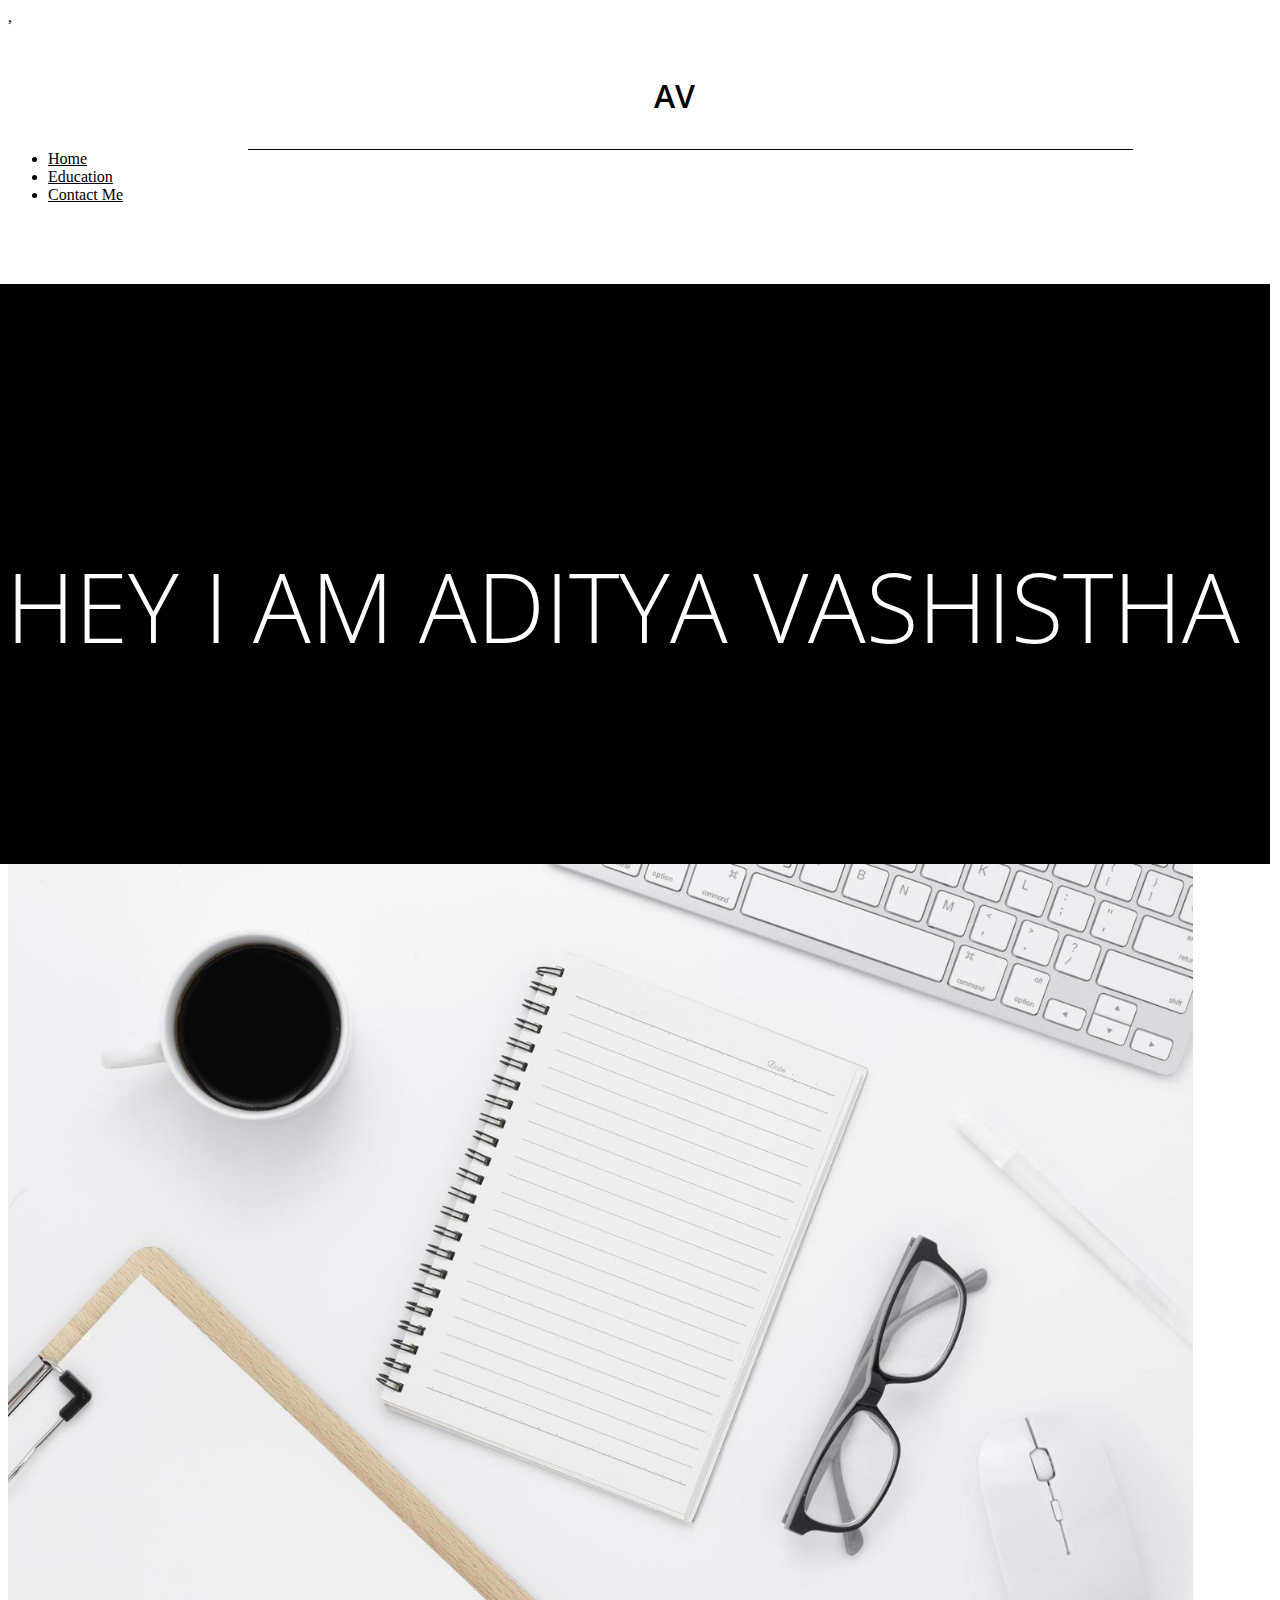
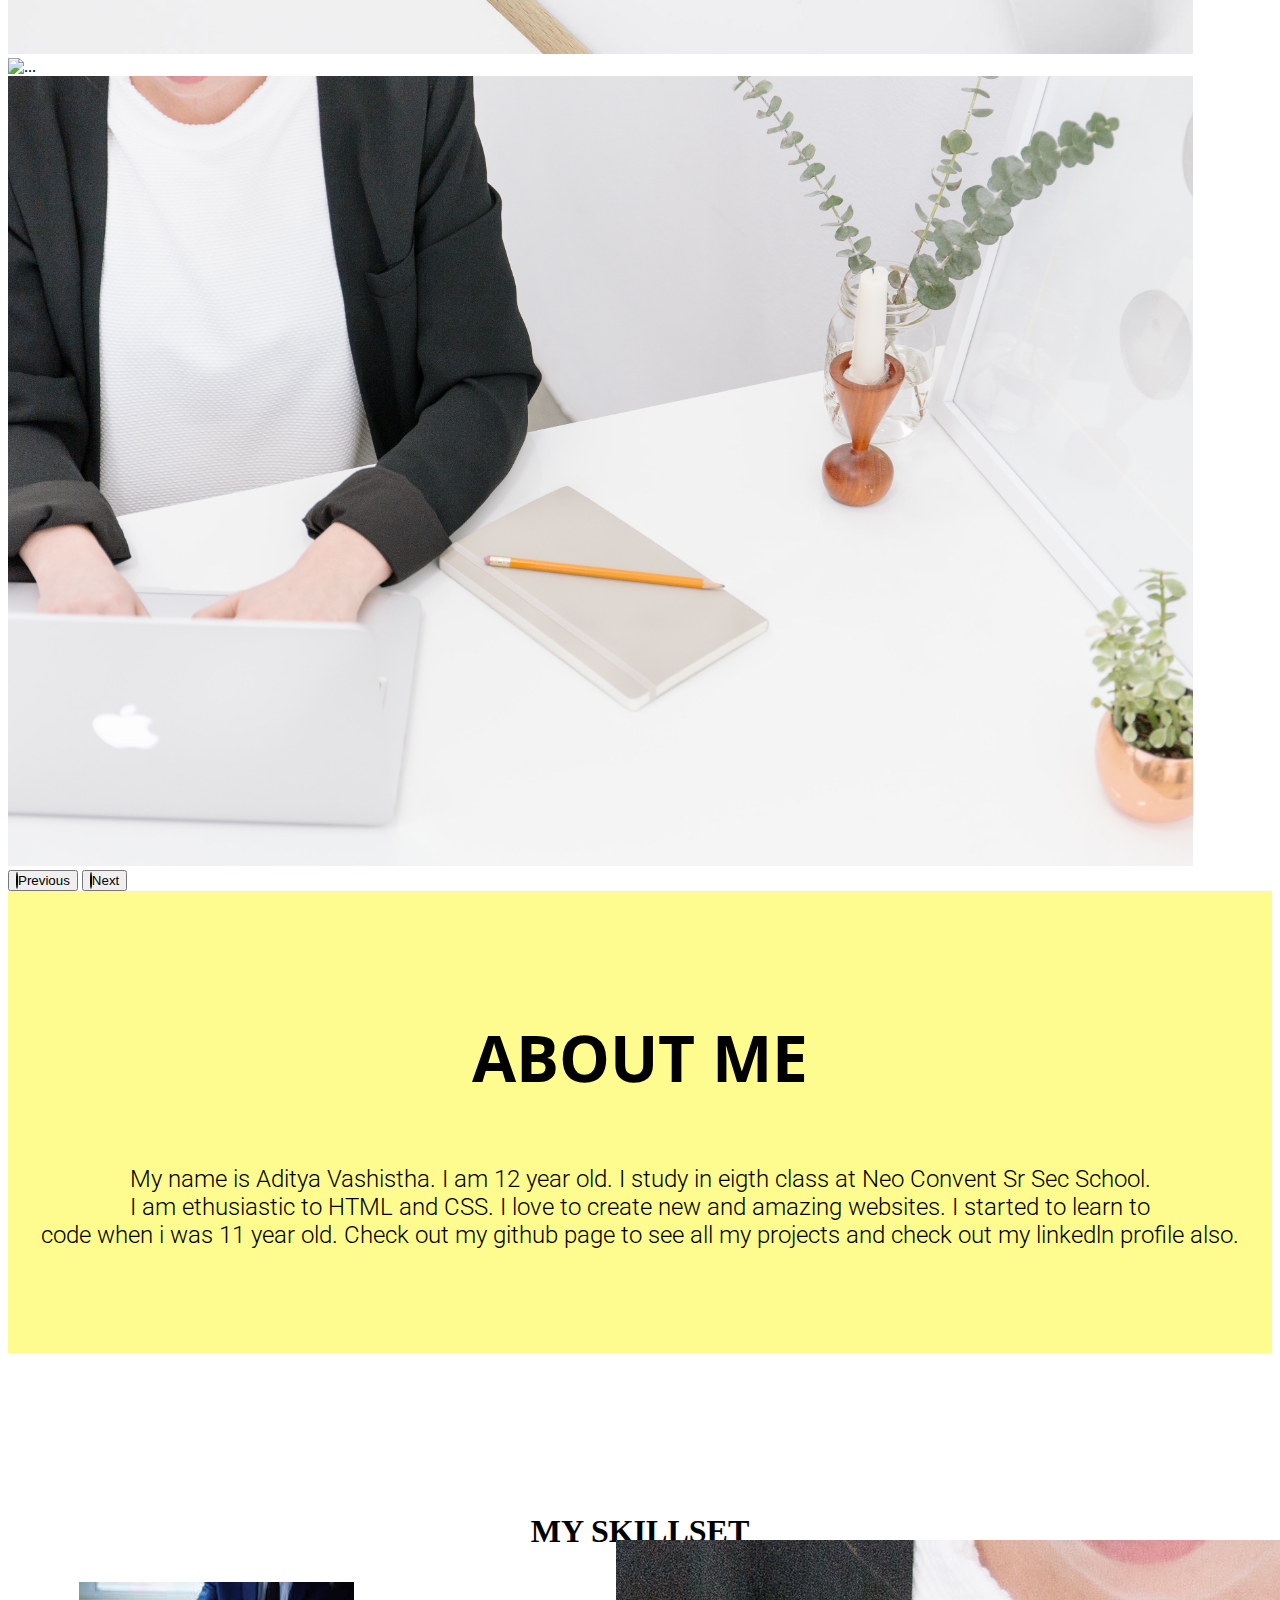
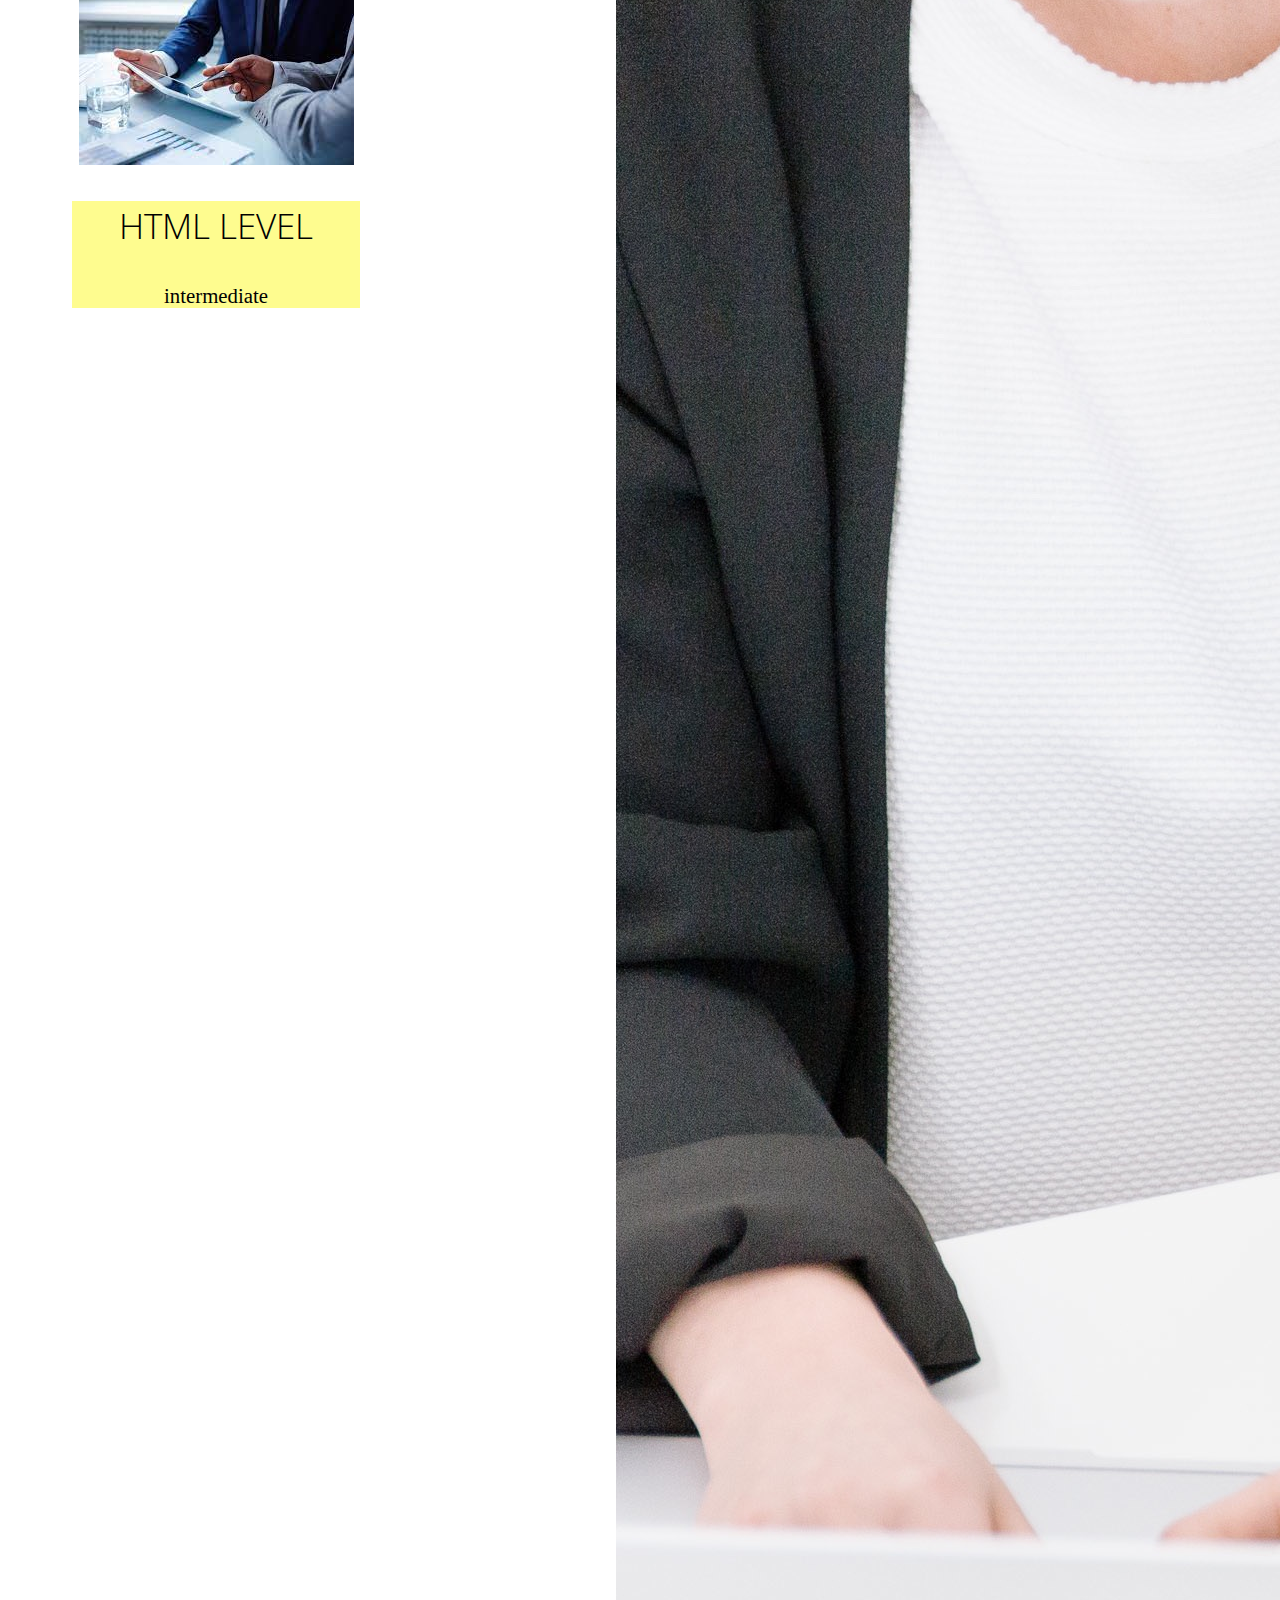
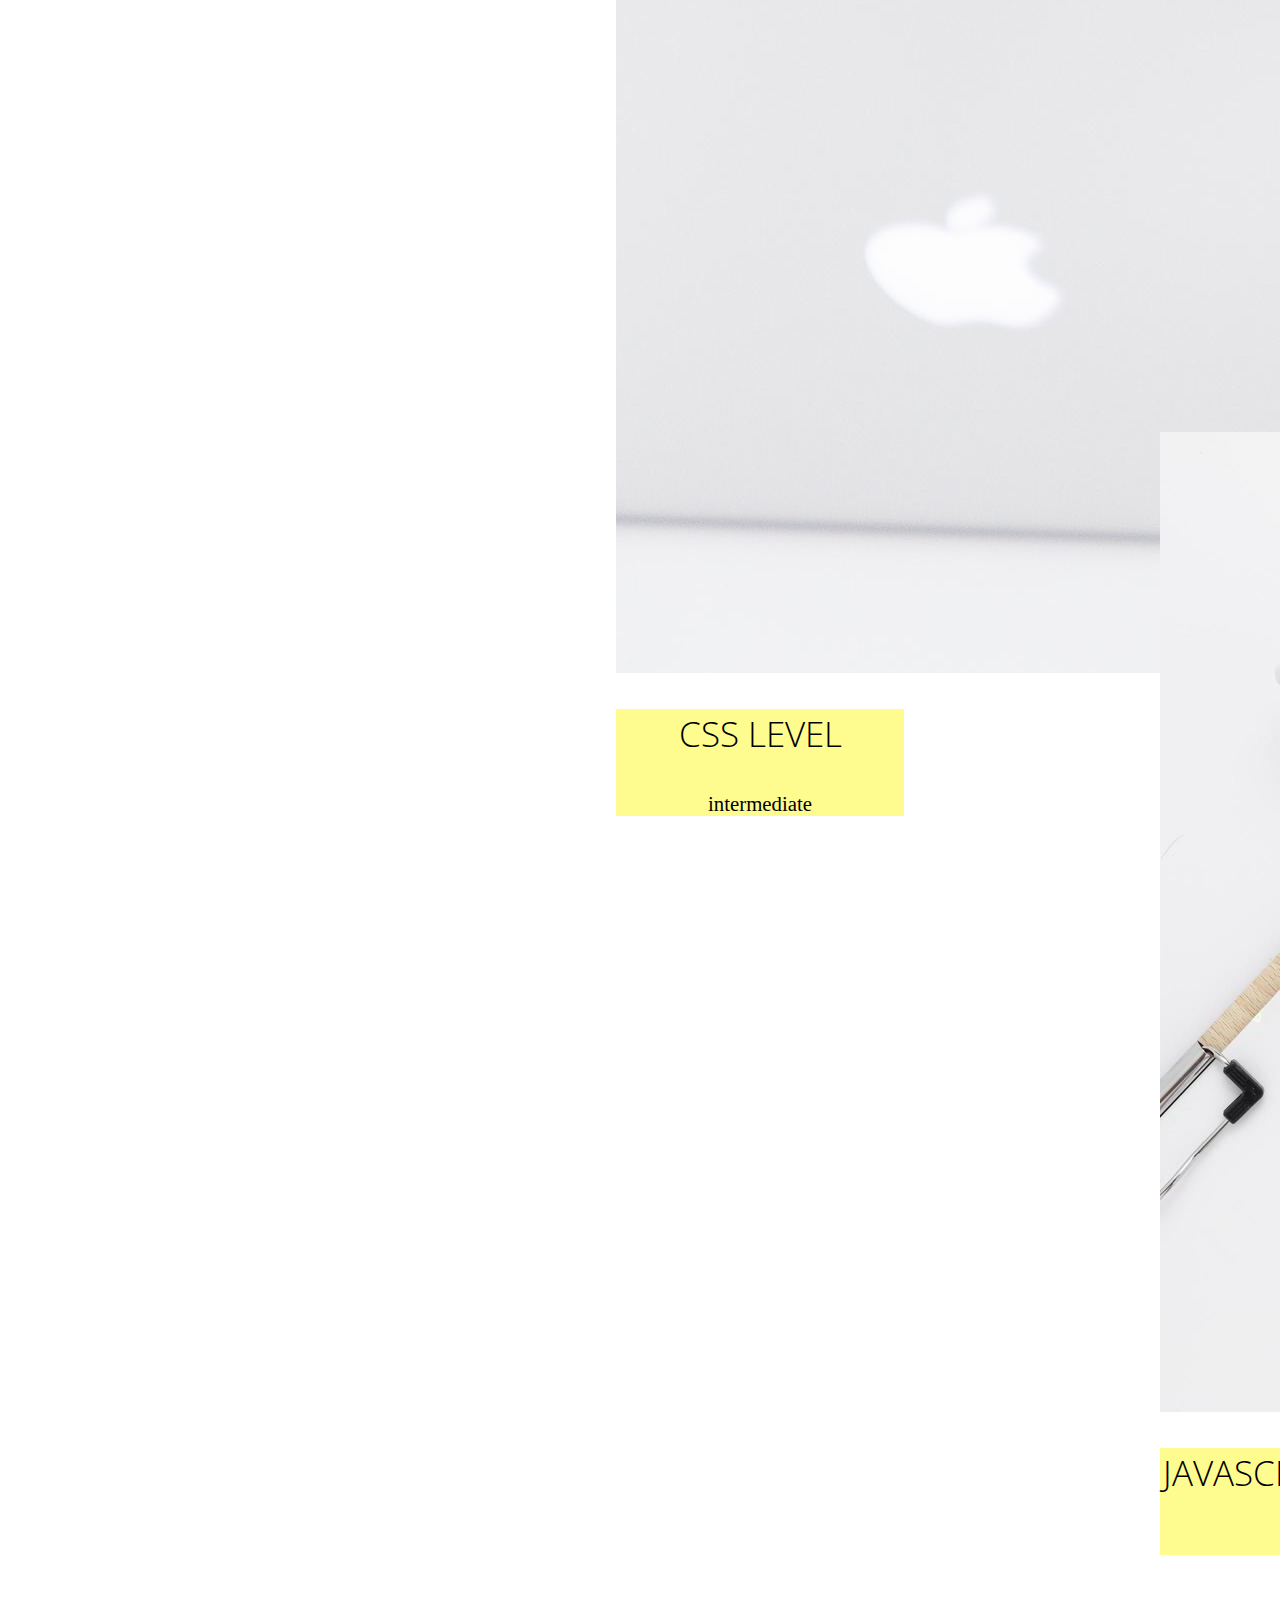
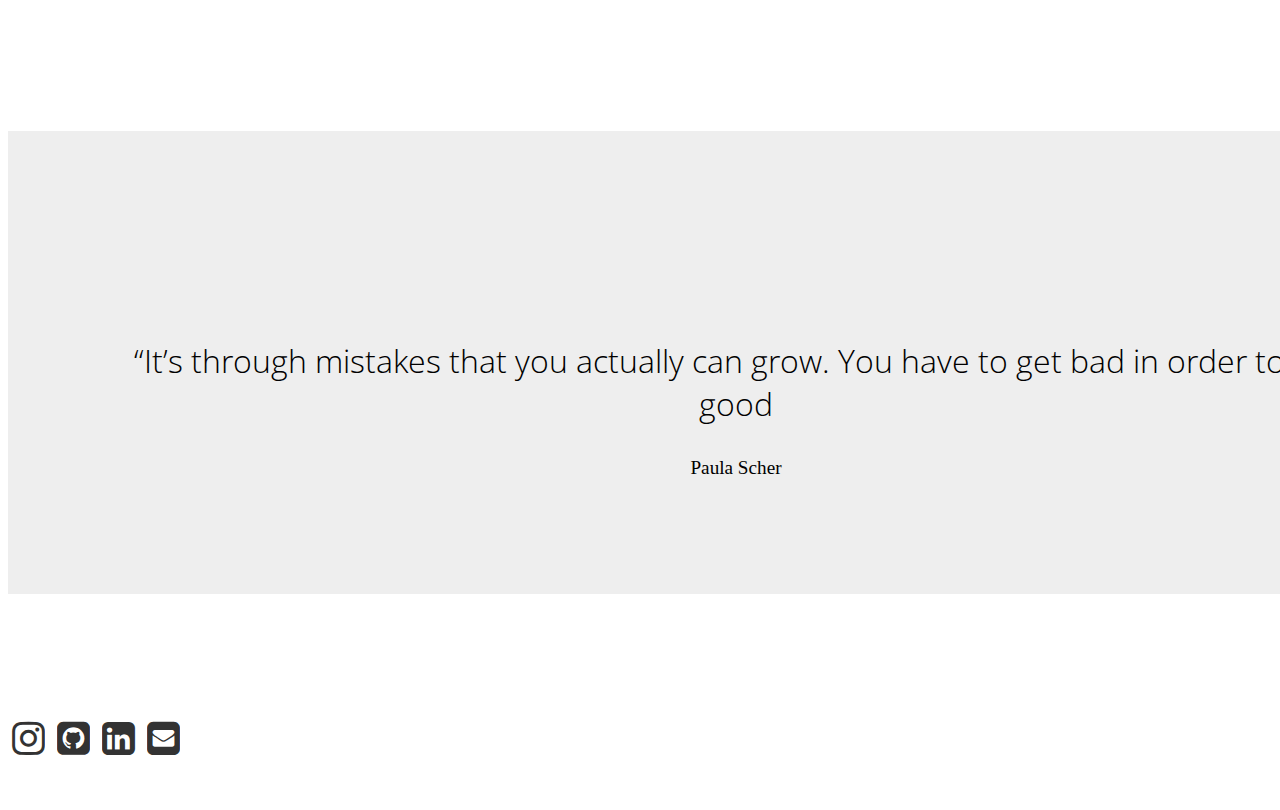
==== commit e1053c64: "Add files via upload" ====
--- a/index.html
+++ b/index.html
@@ -1,5 +1,6 @@
 <!DOCTYPE html>
 <html lang="en">
+
 <head>
   <meta charset="UTF-8">
   <meta http-equiv="X-UA-Compatible" content="IE=edge">
@@ -8,18 +9,21 @@
   <link rel="stylesheet" href="css/style.css">
   <link href="https://fonts.googleapis.com/css?family=Roboto:100,100italic,300,300italic,regular,italic,500,500italic,700,700italic,900,900italic" rel="stylesheet" />
   <link href="https://cdn.jsdelivr.net/npm/bootstrap@5.0.2/dist/css/bootstrap.min.css" rel="stylesheet" integrity="sha384-EVSTQN3/azprG1Anm3QDgpJLIm9Nao0Yz1ztcQTwFspd3yD65VohhpuuCOmLASjC" crossorigin="anonymous">
-<!------ Include the above in your HEAD tag ---------->
+  <!-- Include the above in your HEAD tag ---------->
 
-<!-- Social Footer, Colour Matching Icons -->
-<!-- Include Font Awesome Stylesheet in Header -->
+  <!-- Social Footer, Colour Matching Icons -->,
+  <!-- Include Font Awesome Stylesheet in Header -->
 
-<link rel="stylesheet" href="https://cdnjs.cloudflare.com/ajax/libs/font-awesome/4.7.0/css/font-awesome.min.css">
+  <link rel="stylesheet" href="https://cdnjs.cloudflare.com/ajax/libs/font-awesome/4.7.0/css/font-awesome.min.css">
 </head>
+
 <body>
+  <div class="preloader">
+  </div>
   <header>
 
     <div class="logo">
-        <p>AV</p>
+      <p>AV</p>
     </div>
 
   </header>
@@ -28,10 +32,7 @@
       <a class="nav-link active text-dark" aria-current="page" href="#">Home</a>
     </li>
     <li class="nav-item">
-      <a class="nav-link text-dark" href="#">Education</a>
-    </li>
-    <li class="nav-item">
-      <a class="nav-link text-dark" href="#">Certificates</a>
+      <a class="nav-link text-dark" href="education.html">Education</a>
     </li>
     <li class="nav-item">
       <a class="nav-link text-dark" href="contact.html">Contact Me</a>
@@ -42,7 +43,7 @@
 
   </section>
 
-  <div id="carouselExampleIndicators" class="carousel slide"  data-interval="3000" data-bs-ride="carousel">
+  <div id="carouselExampleIndicators" class="carousel slide" data-interval="3000" data-bs-ride="carousel">
     <div class="carousel-inner">
       <div class="carousel-item active">
         <img src="images/banner.jpg" class="d-block w-100 img1" alt="..." height="790">
@@ -65,7 +66,8 @@
   </div>
   <div class="mystory">
     <h1>about me</h1>
-    <p class="para">My name is Aditya Vashistha. I am 12 year old. I study in eigth class at Neo Convent Sr Sec School. <br> I am ethusiastic to HTML and CSS. I love to create new and amazing websites. I started to learn to <br> code when i was 11 year old. Check out my github page to see all my projects and check out my linkedln profile also.</p>
+    <p class="para">My name is Aditya Vashistha. I am 12 year old. I study in eigth class at Neo Convent Sr Sec School. <br> I am ethusiastic to HTML and CSS. I love to create new and amazing websites. I started to learn to <br> code when i was 11
+      year old. Check out my github page to see all my projects and check out my linkedln profile also.</p>
   </div>
   <section class="skillset">
     <div class="text">
@@ -93,23 +95,24 @@
       </div>
     </div>
   </section>
-<section class="ab">
-  <p class="quote">“It’s through mistakes that you actually can grow. You have to get bad in order to get good</p>
-  <p class="name">Paula Scher</p>
-</section>
+  <section class="ab">
+    <p class="quote">“It’s through mistakes that you actually can grow. You have to get bad in order to get good</p>
+    <p class="name">Paula Scher</p>
+  </section>
 
-<section id="lab_social_icon_footer">
-  <!-- Include Font Awesome Stylesheet in Header -->
-  <link href="//maxcdn.bootstrapcdn.com/font-awesome/4.1.0/css/font-awesome.min.css" rel="stylesheet">
-  <div class="container">
-          <div class="text-center center-block">
-                  <a href="https://www.instagram.com/aditya_vashistha1/" target="_blank"><i id="social-fb" class="fa fa-instagram fa-3x social"></i></a>
-                <a href="https://github.com/Aditya798-create" target="_blank"><i id="social-tw" class="fa fa-github-square fa-3x social"></i></a>
-                <a href="https://www.linkedin.com/in/aditya-vashistha-391207211/" target="_blank"><i id="social-gp" class="fa fa-linkedin-square fa-3x social"></i></a>
-                <a href="mailto:adityavashistha866@gmail.com" target="_blank"><i id="social-em" class="fa fa-envelope-square fa-3x social"></i></a>
+  <section id="lab_social_icon_footer">
+    <!-- Include Font Awesome Stylesheet in Header -->
+    <link href="//maxcdn.bootstrapcdn.com/font-awesome/4.1.0/css/font-awesome.min.css" rel="stylesheet">
+    <div class="container">
+      <div class="text-center center-block">
+        <a href="https://www.instagram.com/aditya_vashistha1/" target="_blank"><i id="social-fb" class="fa fa-instagram fa-3x social"></i></a>
+        <a href="https://github.com/Aditya798-create" target="_blank"><i id="social-tw" class="fa fa-github-square fa-3x social"></i></a>
+        <a href="https://www.linkedin.com/in/aditya-vashistha-391207211/" target="_blank"><i id="social-gp" class="fa fa-linkedin-square fa-3x social"></i></a>
+        <a href="mailto:adityavashistha866@gmail.com" target="_blank"><i id="social-em" class="fa fa-envelope-square fa-3x social"></i></a>
       </div>
-  </div>
+    </div>
   </section>
   <script src="https://cdn.jsdelivr.net/npm/bootstrap@5.0.2/dist/js/bootstrap.bundle.min.js" integrity="sha384-MrcW6ZMFYlzcLA8Nl+NtUVF0sA7MsXsP1UyJoMp4YLEuNSfAP+JcXn/tWtIaxVXM" crossorigin="anonymous"></script>
 </body>
+
 </html>
--- a/css/style.css
+++ b/css/style.css
@@ -44,7 +44,6 @@
   color: #000;
   font-family: 'Roboto', sans-serif;
 } */
-
 .welcome {
   background-color: #000;
   margin-top: 5rem;
@@ -70,7 +69,7 @@
 }
 
 .mystory {
-  background-color: rgb(254,252,143);
+  background-color: rgb(254, 252, 143);
 }
 
 .carousel-control-prev-icon, .carousel-control-next-icon {
@@ -84,7 +83,7 @@
 }
 
 .mystory {
-  background-color:rgb(254,252,143);
+  background-color: rgb(254, 252, 143);
   padding: 5rem 1rem;
 }
 
@@ -123,14 +122,12 @@
   text-align: center;
   font-size: 2rem;
   font-weight: 300;
-
 }
 
 .name {
   text-align: center;
   font-family: 'Times New Roman', sans-serif;
   font-size: 1.2rem;
-
 }
 
 .skillset .text {
@@ -147,7 +144,7 @@
 }
 
 .card-body {
-  background-color: rgb(254,252,143);
+  background-color: rgb(254, 252, 143);
 }
 
 .card-text {
@@ -192,7 +189,6 @@
 #lab_social_icon_footer .social {
   -webkit-transform: scale(0.8);
   /* Browser Variations: */
-
   -moz-transform: scale(0.8);
   -o-transform: scale(0.8);
   -webkit-transition-duration: 0.5s;
@@ -201,131 +197,191 @@
 }
 
 /* Contact */
-form { max-width:420px; margin:50px auto; }
+form {
+  max-width: 420px;
+  margin: 50px auto;
+}
 
 .feedback-input {
-  color:#000;
+  color: #000;
   font-family: Helvetica, Arial, sans-serif;
-  font-weight:500;
+  font-weight: 500;
   font-size: 18px;
   border-radius: 5px;
   line-height: 22px;
   background-color: transparent;
-  border:2px solid #CC6666;
+  border: 2px solid #CC6666;
   transition: all 0.3s;
   padding: 13px;
   margin-bottom: 15px;
-  width:100%;
+  width: 100%;
   box-sizing: border-box;
-  outline:0;
-}
-
-.feedback-input:focus { border:2px solid #CC4949; }
+  outline: 0;
+}
+
+.feedback-input:focus {
+  border: 2px solid #CC4949;
+}
 
 textarea {
   height: 150px;
   line-height: 150%;
-  resize:vertical;
+  resize: vertical;
 }
 
 [type="submit"] {
   font-family: 'Montserrat', Arial, Helvetica, sans-serif;
   width: 100%;
-  background:#CC6666;
-  border-radius:5px;
-  border:0;
-  cursor:pointer;
-  color:white;
-  font-size:24px;
-  padding-top:10px;
-  padding-bottom:10px;
+  background: #CC6666;
+  border-radius: 5px;
+  border: 0;
+  cursor: pointer;
+  color: white;
+  font-size: 24px;
+  padding-top: 10px;
+  padding-bottom: 10px;
   transition: all 0.3s;
-  margin-top:-4px;
-  font-weight:700;
-}
-[type="submit"]:hover { background:#CC4949; }
-
-@media only screen and (max-width: 768px)  {
-    header {
-      position: relative;
-      left: 3rem;
-    }
-    header p {
-      position: relative;
-      left: 1rem;
-      font-family: 'Open Sans Condensed', sans-serif;
-      font-size: 1.5rem;
-    }
-
-    .nav-link {
-      margin-left: -1rem;
-      font-size: 1rem;
-    }
-
-    .welcome {
-      width: 108.8%;
-    }
-    .welcome h1 {
-      font-size: 3rem;
-      margin-left: 1.3rem;
-    }
-
-     .ab {
-      width: 99.9%;
-      margin-top: -1rem;
-    }
-
-    .mystory {
-      width: 99.8%;
-    }
-.mystory .para {
-  font-size: 0.9rem;
-}
-
-.card {
-  margin-left: -0.5rem;
-}
-
-.car {
-  margin-left: 2.5rem;
-}
-
-.ab .quote {
+  margin-top: -4px;
+  font-weight: 700;
+}
+
+[type="submit"]:hover {
+  background: #CC4949;
+}
+
+.education {
+  background-color: #eee;
+  padding: 6rem;
+  position: relative;
+  top: 7rem;
+}
+
+.education h1 {
+  font-family: "Open Sans Condensed", sans-serif;
+  text-align: center;
+  position: relative;
+  top: -2rem;
+  text-transform: uppercase;
+  font-size: 4rem;
+}
+
+.luist {
+  font-size: 2rem;
+  margin-top: 3rem;
+  font-family: "Times New Roman", sans-serif;
+  list-style-type: none;
+  margin-left: 2rem;
+  text-transform: uppercase;
+}
+
+.list {
   font-size: 1.2rem;
-  padding-top: -6rem;
-  margin-top: -2rem;
-}
-
-.ab .name {
-  font-size: 1rem;
-}
-    .img1 {
-      height: 20rem;
-      width: 98.3%;
-    }
-
-    .skillset .text {
-      margin-top: 4rem;
-    }
-
-    .car-1 {
-      position: relative;
-      left: 3.4rem;
-      top: 1.4rem;
-      width: 18rem;
-    }
-
-    .car-2 {
-      position: relative;
-      left: 3.4rem;
-      top: 2rem;
-    }
-
-    form {
-      margin-top: 3rem;
-      width: 90%;
-    }
-    label {
-      margin-left: 1rem;
-    }
-}
+  font-family: "Roboto", sans-serif;
+  list-style-type: none;
+}
+
+@media only screen and (max-width: 768px) {
+  header {
+    position: relative;
+    left: 3rem;
+  }
+
+  header p {
+    position: relative;
+    left: 1rem;
+    font-family: 'Open Sans Condensed', sans-serif;
+    font-size: 1.5rem;
+  }
+
+  .nav-link {
+    margin-left: -1rem;
+    font-size: 1rem;
+  }
+
+  .welcome {
+    width: 108.8%;
+  }
+
+  .welcome h1 {
+    font-size: 3rem;
+    margin-left: 1.3rem;
+  }
+
+  .ab {
+    width: 99.9%;
+    margin-top: -1rem;
+  }
+
+  .mystory {
+    width: 99.8%;
+  }
+
+  .mystory .para {
+    font-size: 0.9rem;
+  }
+
+  .card {
+    margin-left: -0.5rem;
+  }
+
+  .car {
+    margin-left: 2.5rem;
+  }
+
+  .ab .quote {
+    font-size: 1.2rem;
+    padding-top: -6rem;
+    margin-top: -2rem;
+  }
+
+  .ab .name {
+    font-size: 1rem;
+  }
+
+  .img1 {
+    height: 20rem;
+    width: 98.3%;
+  }
+
+  .skillset .text {
+    margin-top: 4rem;
+  }
+
+  .car-1 {
+    position: relative;
+    left: 3.4rem;
+    top: 1.4rem;
+    width: 18rem;
+  }
+
+  .car-2 {
+    position: relative;
+    left: 3.4rem;
+    top: 2rem;
+  }
+
+  form {
+    margin-top: 3rem;
+    width: 90%;
+  }
+
+  label {
+    margin-left: 1rem;
+  }
+
+  .education h1 {
+    font-size: 2rem;
+  }
+
+  .luist {
+    font-size: 1rem;
+    text-align: center;
+    margin-left: -02rem;
+  }
+
+  .list { 
+    font-size: 0.8rem;
+    margin-top: 2rem;
+    margin-left: -2rem;
+  }
+}
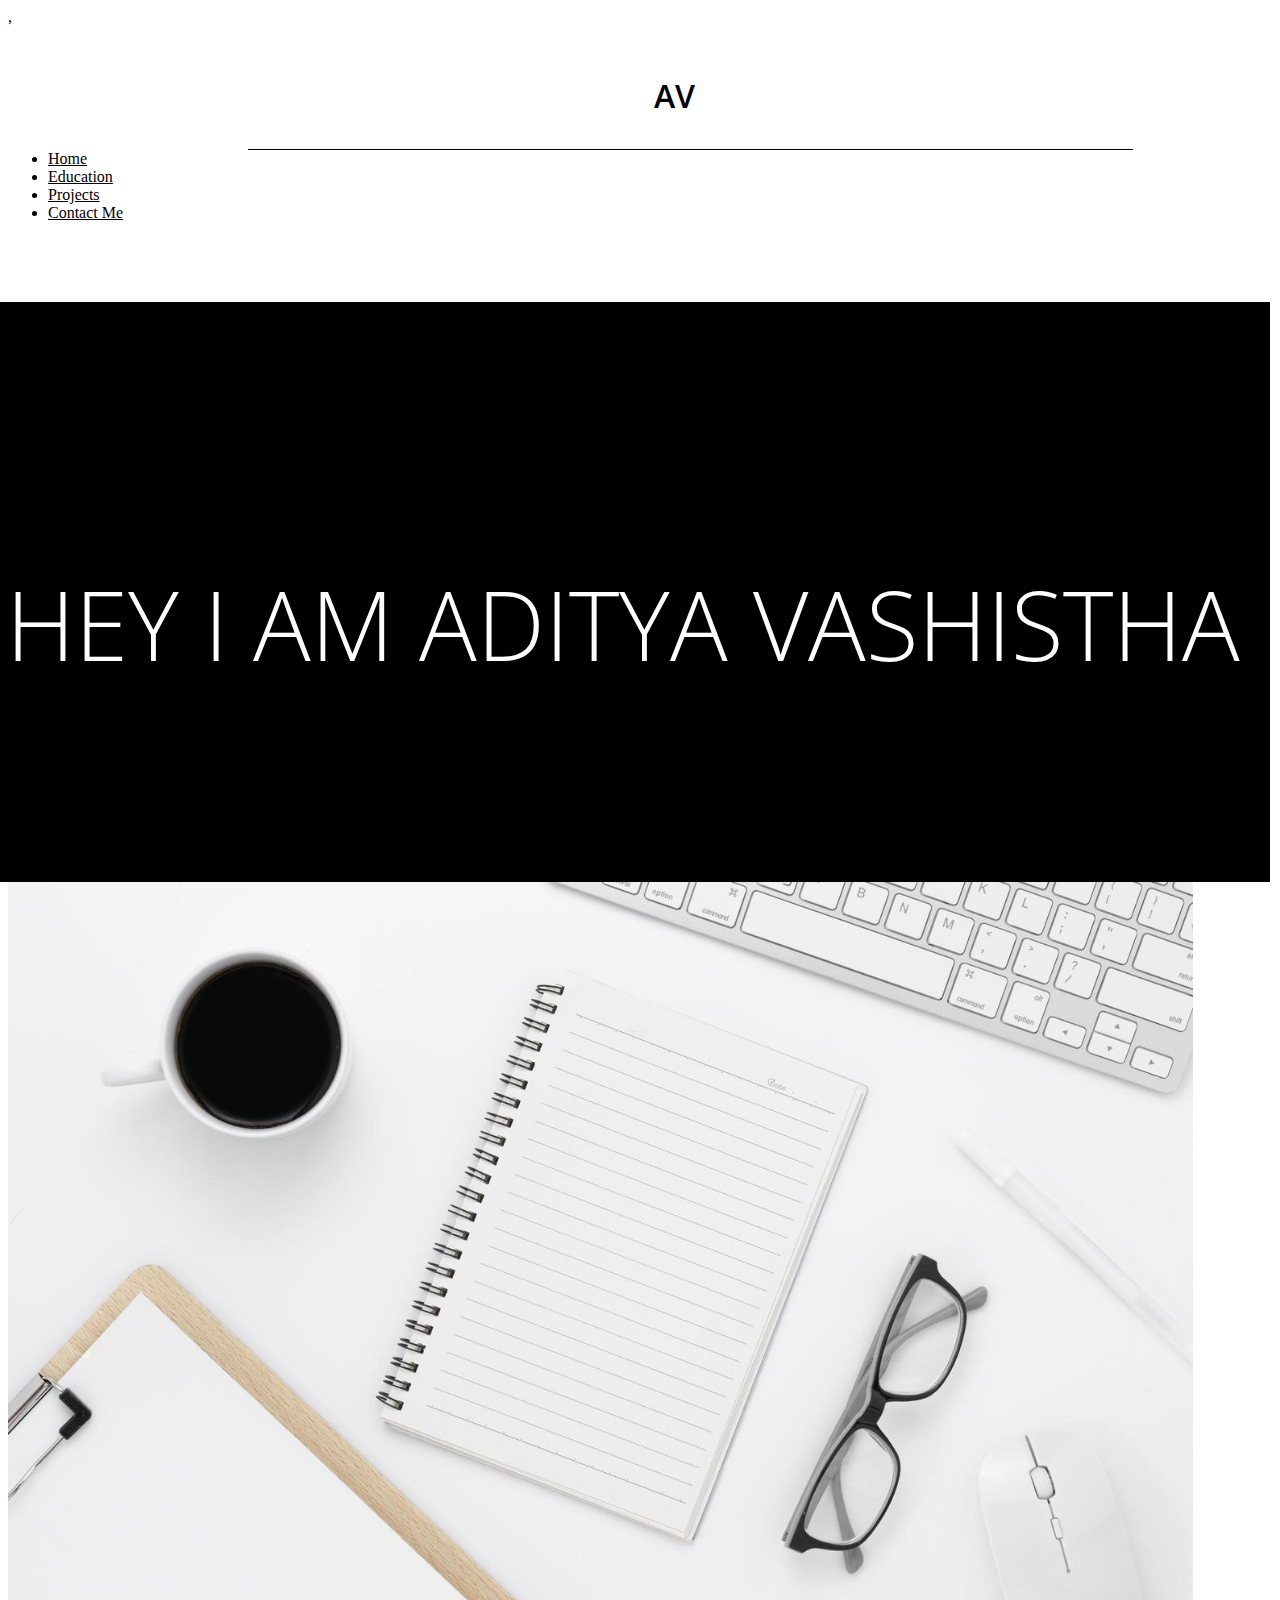
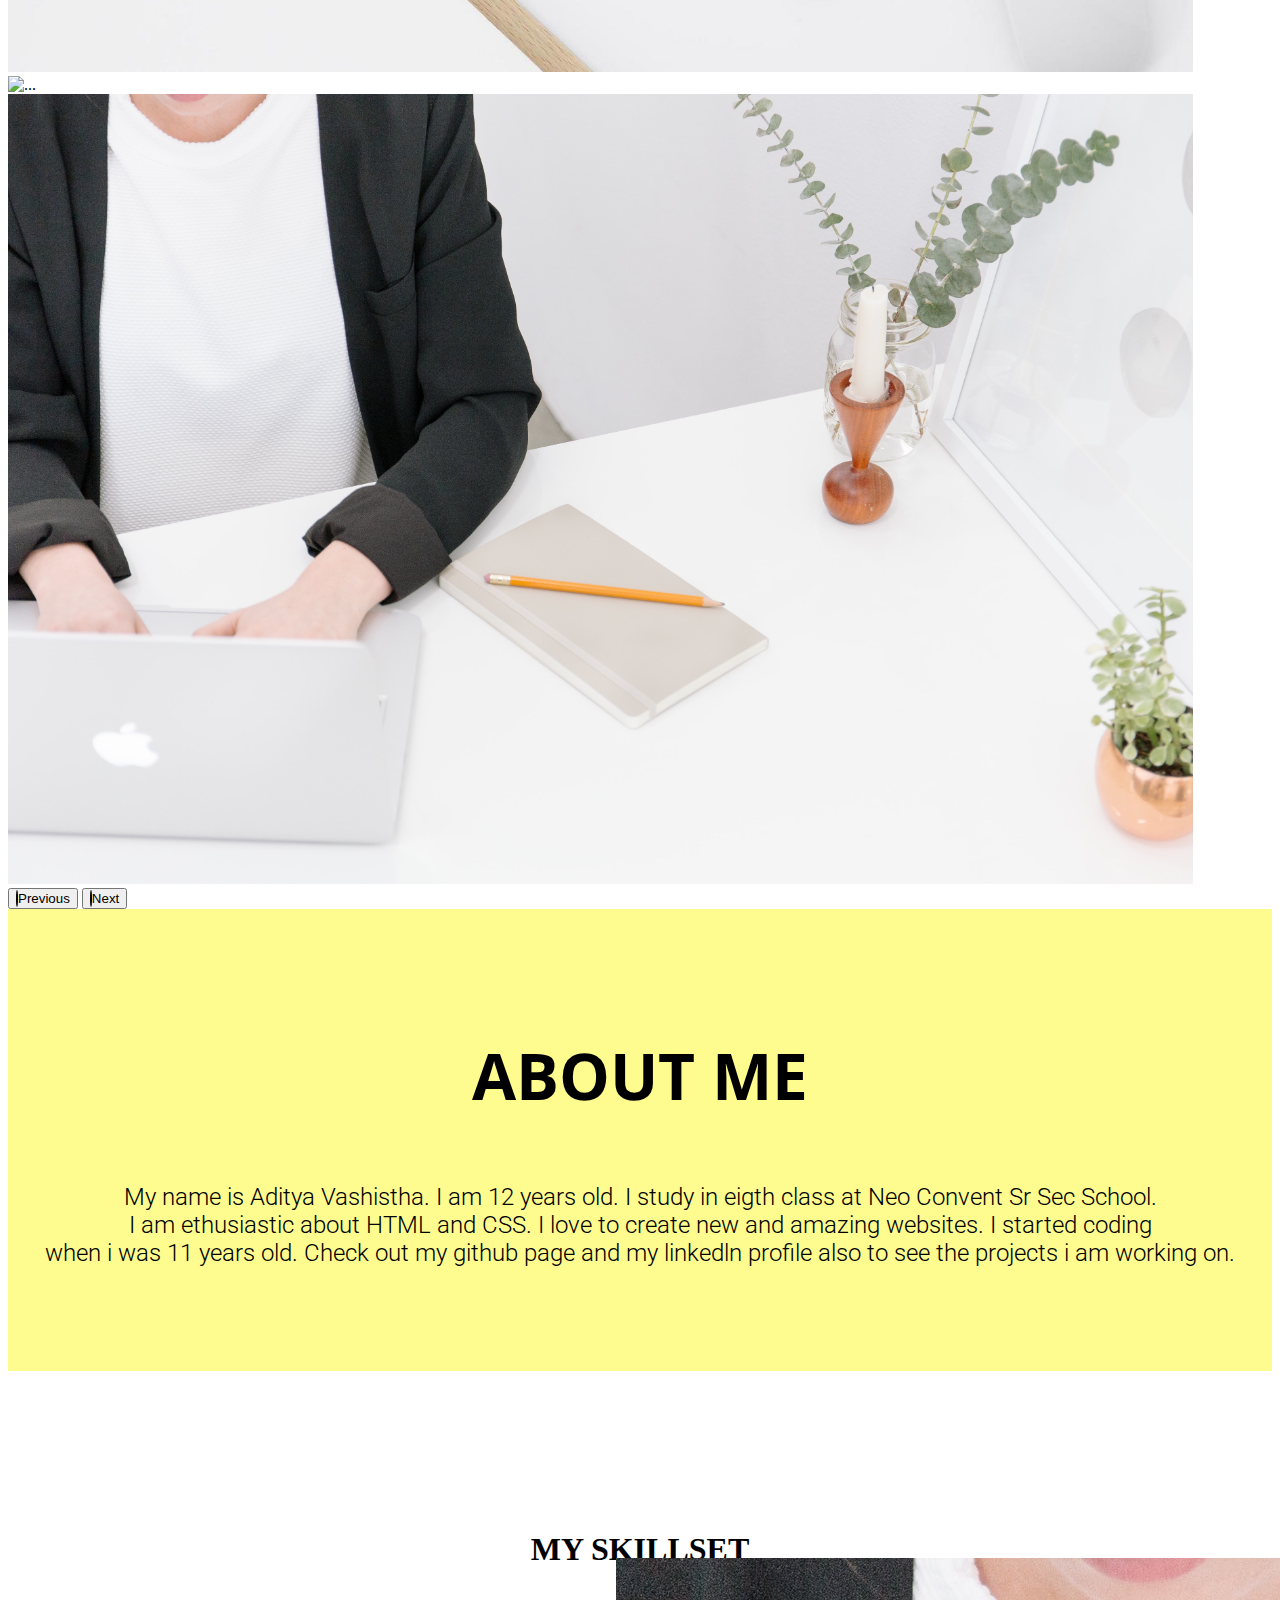
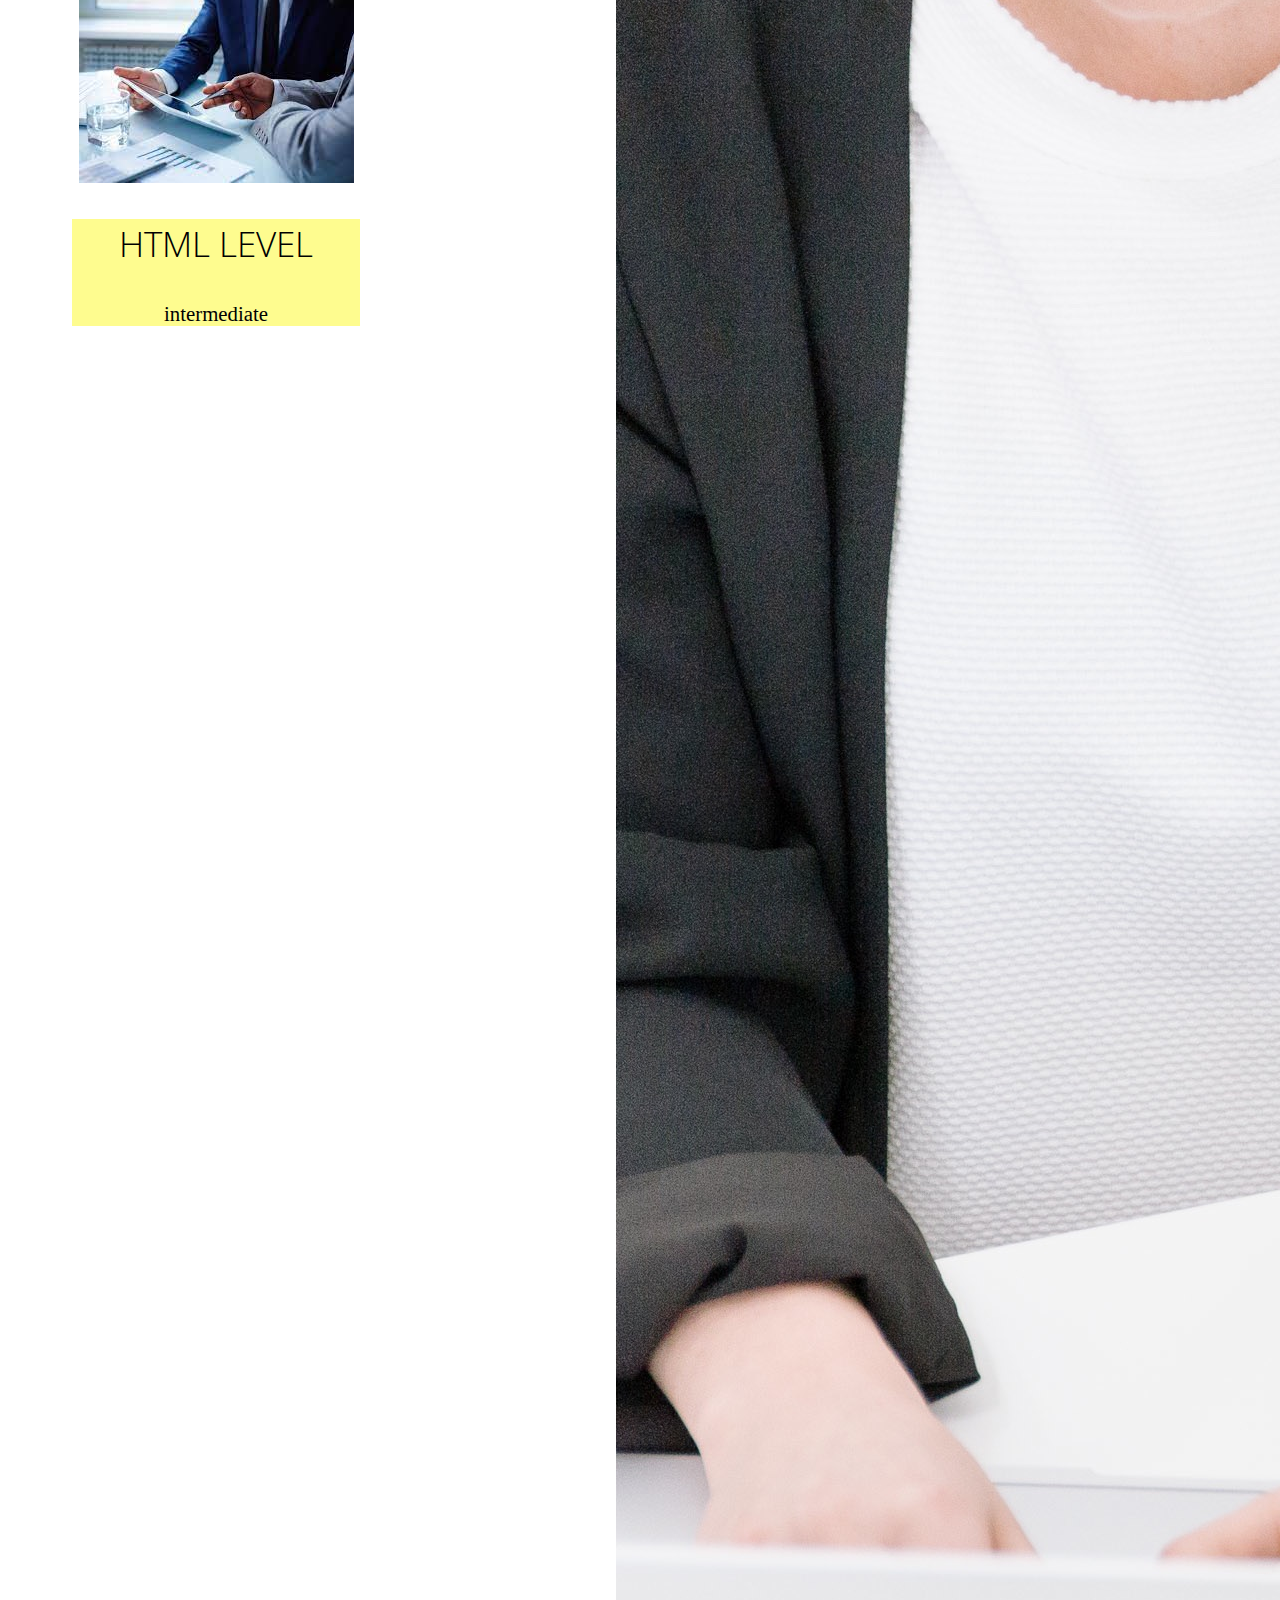
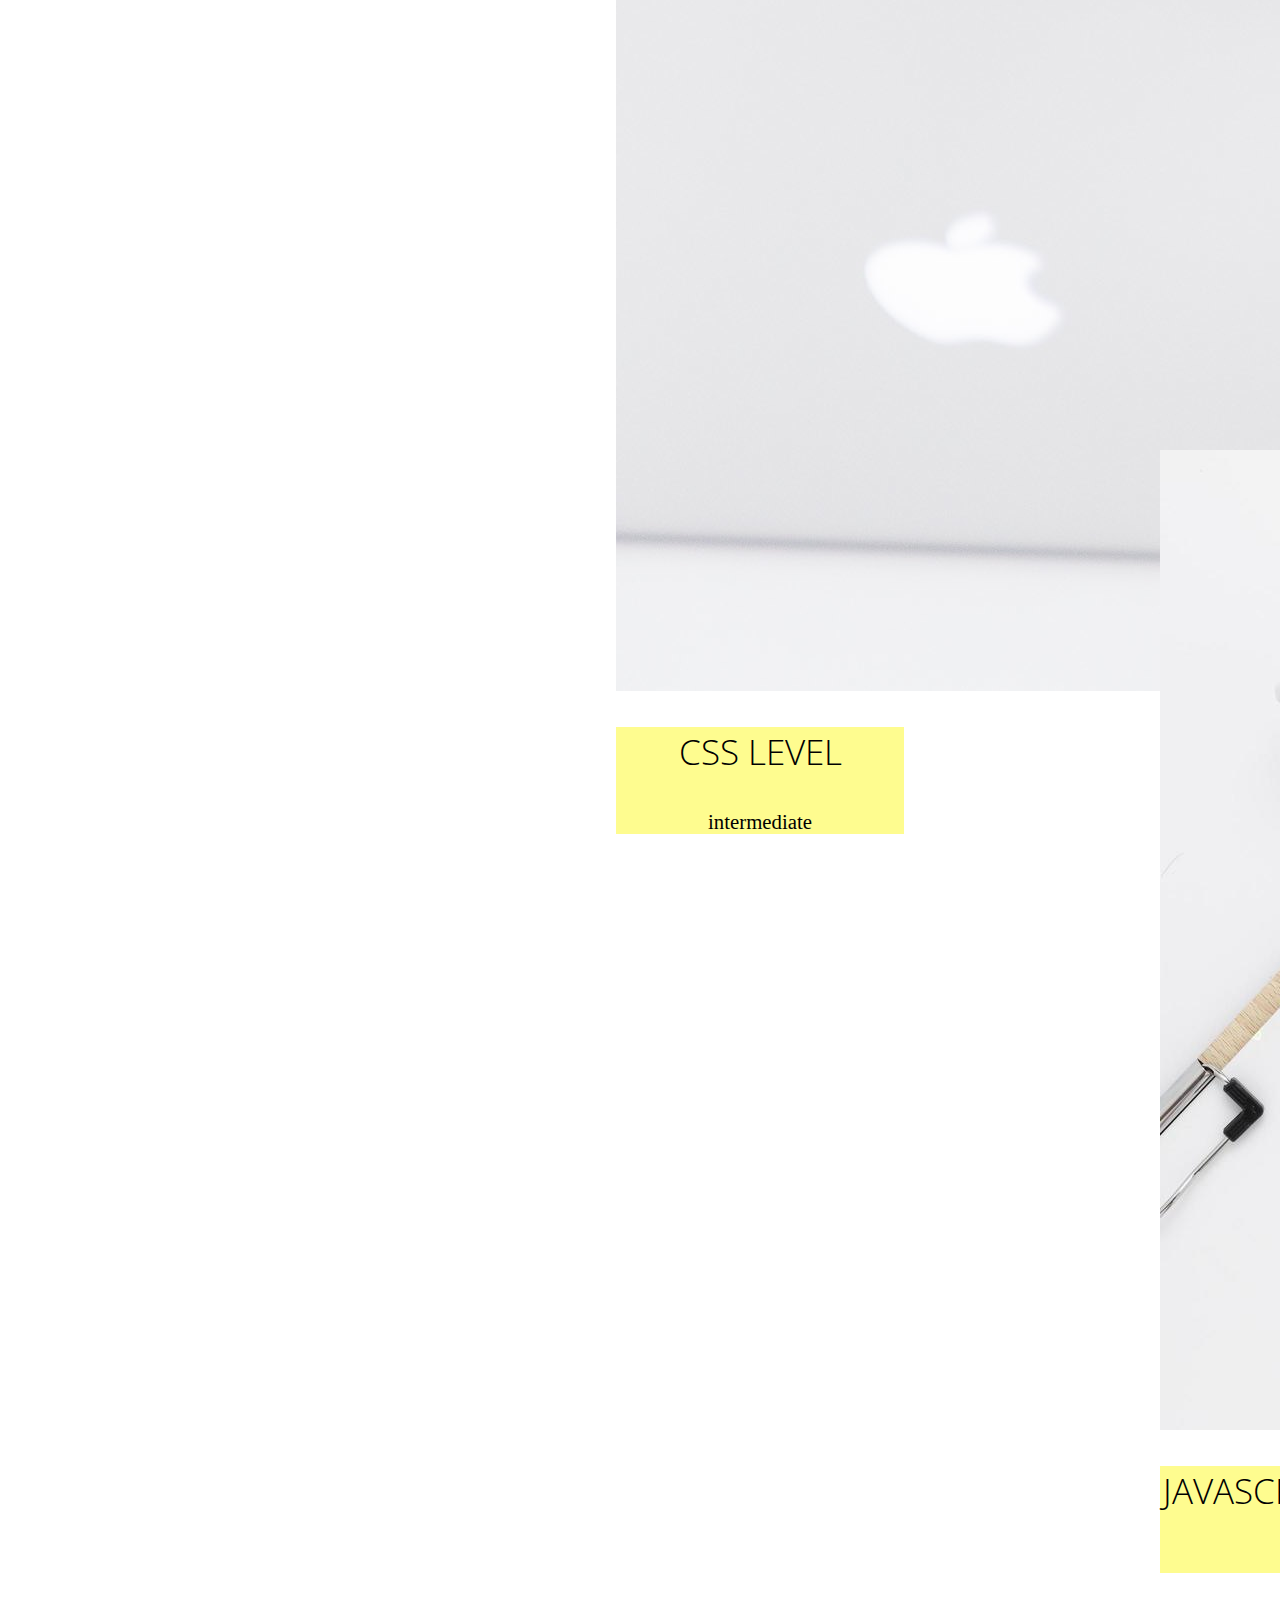
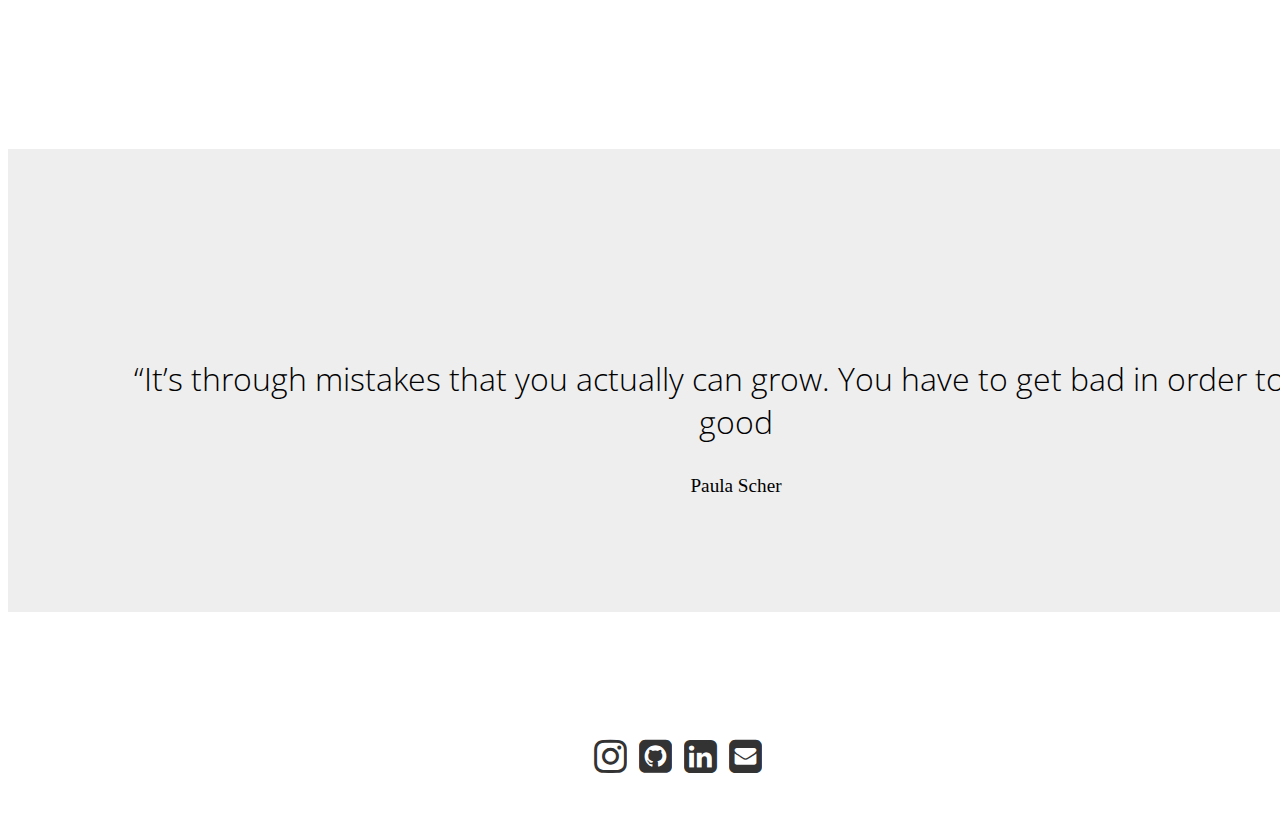
==== commit 1ad867aa: "Add files via upload" ====
--- a/index.html
+++ b/index.html
@@ -35,6 +35,9 @@
       <a class="nav-link text-dark" href="education.html">Education</a>
     </li>
     <li class="nav-item">
+      <a class="nav-link text-dark" href="project.html">Projects</a>
+    </li>
+    <li class="nav-item">
       <a class="nav-link text-dark" href="contact.html">Contact Me</a>
     </li>
   </ul>
@@ -66,8 +69,8 @@
   </div>
   <div class="mystory">
     <h1>about me</h1>
-    <p class="para">My name is Aditya Vashistha. I am 12 year old. I study in eigth class at Neo Convent Sr Sec School. <br> I am ethusiastic to HTML and CSS. I love to create new and amazing websites. I started to learn to <br> code when i was 11
-      year old. Check out my github page to see all my projects and check out my linkedln profile also.</p>
+    <p class="para">My name is Aditya Vashistha. I am 12 years old. I study in eigth class at Neo Convent Sr Sec School. <br> I am ethusiastic about HTML and CSS. I love to create new and amazing websites. I started coding <br>  when i was 11
+      years old. Check out my github page  and  my linkedln profile also to see the projects i am working on.</p>
   </div>
   <section class="skillset">
     <div class="text">
--- a/css/style.css
+++ b/css/style.css
@@ -385,3 +385,131 @@
     margin-left: -2rem;
   }
 }
+.wrapper {
+  height: 100vh;
+  padding: 6rem 1.5rem;
+  position: relative;
+  top: -5rem;
+}
+.container {
+  display: flex;
+  flex-direction: column;
+}
+.card-1 {
+  border-top-left-radius: 0.5rem;
+  border-top-right-radius: 0.5rem;
+}
+.card-1 img {
+  height: 100%;
+  width: 100%;
+  display: block;
+  border-top-left-radius: 0.5rem;
+  border-top-right-radius: 0.5rem;
+}
+.card-2 {
+  background-color: rgb(254, 252, 143);
+  text-align: center;
+  padding: 2.5rem 2rem;
+  border-bottom-right-radius: 0.5rem;
+  border-bottom-left-radius: 0.5rem;
+}
+
+.card-2 h1 {
+  font-family: "Inter", sans-serif;
+  font-size: 1.7rem;
+  font-weight: 700;
+  margin-bottom: 1rem;
+}
+
+.card-2 h1 span {
+  color: hsl(277, 64%, 61%);
+}
+.card-2 p {
+  font-family: "Inter", sans-serif;
+  font-weight: 400;
+  color: #000;
+  line-height: 1.5;
+  margin-bottom: 2rem;
+}
+
+.stats {
+  list-style: none;
+}
+.stats li {
+  font-family: "Inter", sans-serif;
+  font-weight: 700;
+  font-size: 1.25rem;
+  margin-bottom: 2rem;
+}
+.stats li span {
+  display: block;
+  font-family: "Inter", sans-serif;
+  font-weight: 400;
+  color: hsla(0, 0%, 100%, 0.6);
+  text-transform: uppercase;
+  font-size: 0.7rem;
+  margin-top: 0.5rem;
+  letter-spacing: 1px;
+}
+
+.stats li:nth-child(3) {
+  text-transform: uppercase;
+  margin-bottom: 0;
+}
+.attribution {
+  font-size: 11px;
+  text-align: center;
+  margin-top: 2rem;
+}
+.attribution a {
+  color: hsl(228, 45%, 44%);
+}
+
+@media screen and (min-width: 800px) {
+  .wrapper {
+    padding: 0;
+    display: flex;
+    flex-direction: column;
+    justify-content: center;
+    align-items: center;
+  }
+  .container {
+    width: 60%;
+    flex-direction: row-reverse;
+  }
+  .card-1 {
+    flex-shrink: 1;
+    flex-basis: 100%;
+    border-top-left-radius: 0;
+    border-bottom-right-radius: 0.5rem;
+  }
+  .card-1 img {
+    height: 100%;
+    width: 100%;
+    border-top-left-radius: 0;
+    border-bottom-right-radius: 0.5rem;
+  }
+  .card-2 {
+    padding: 3rem;
+    flex-basis: 100%;
+    text-align: left;
+    border-bottom-right-radius: 0;
+    border-top-left-radius: 0.5rem;
+  }
+  .card-2 h1 {
+    width: 90%;
+  }
+  .card-2 p {
+    width: 80%;
+    margin-bottom: 3rem;
+  }
+  .stats {
+    max-width: 80%;
+    display: flex;
+    justify-content: space-between;
+    align-items: center;
+  }
+  .stats li {
+    margin: 0;
+  }
+}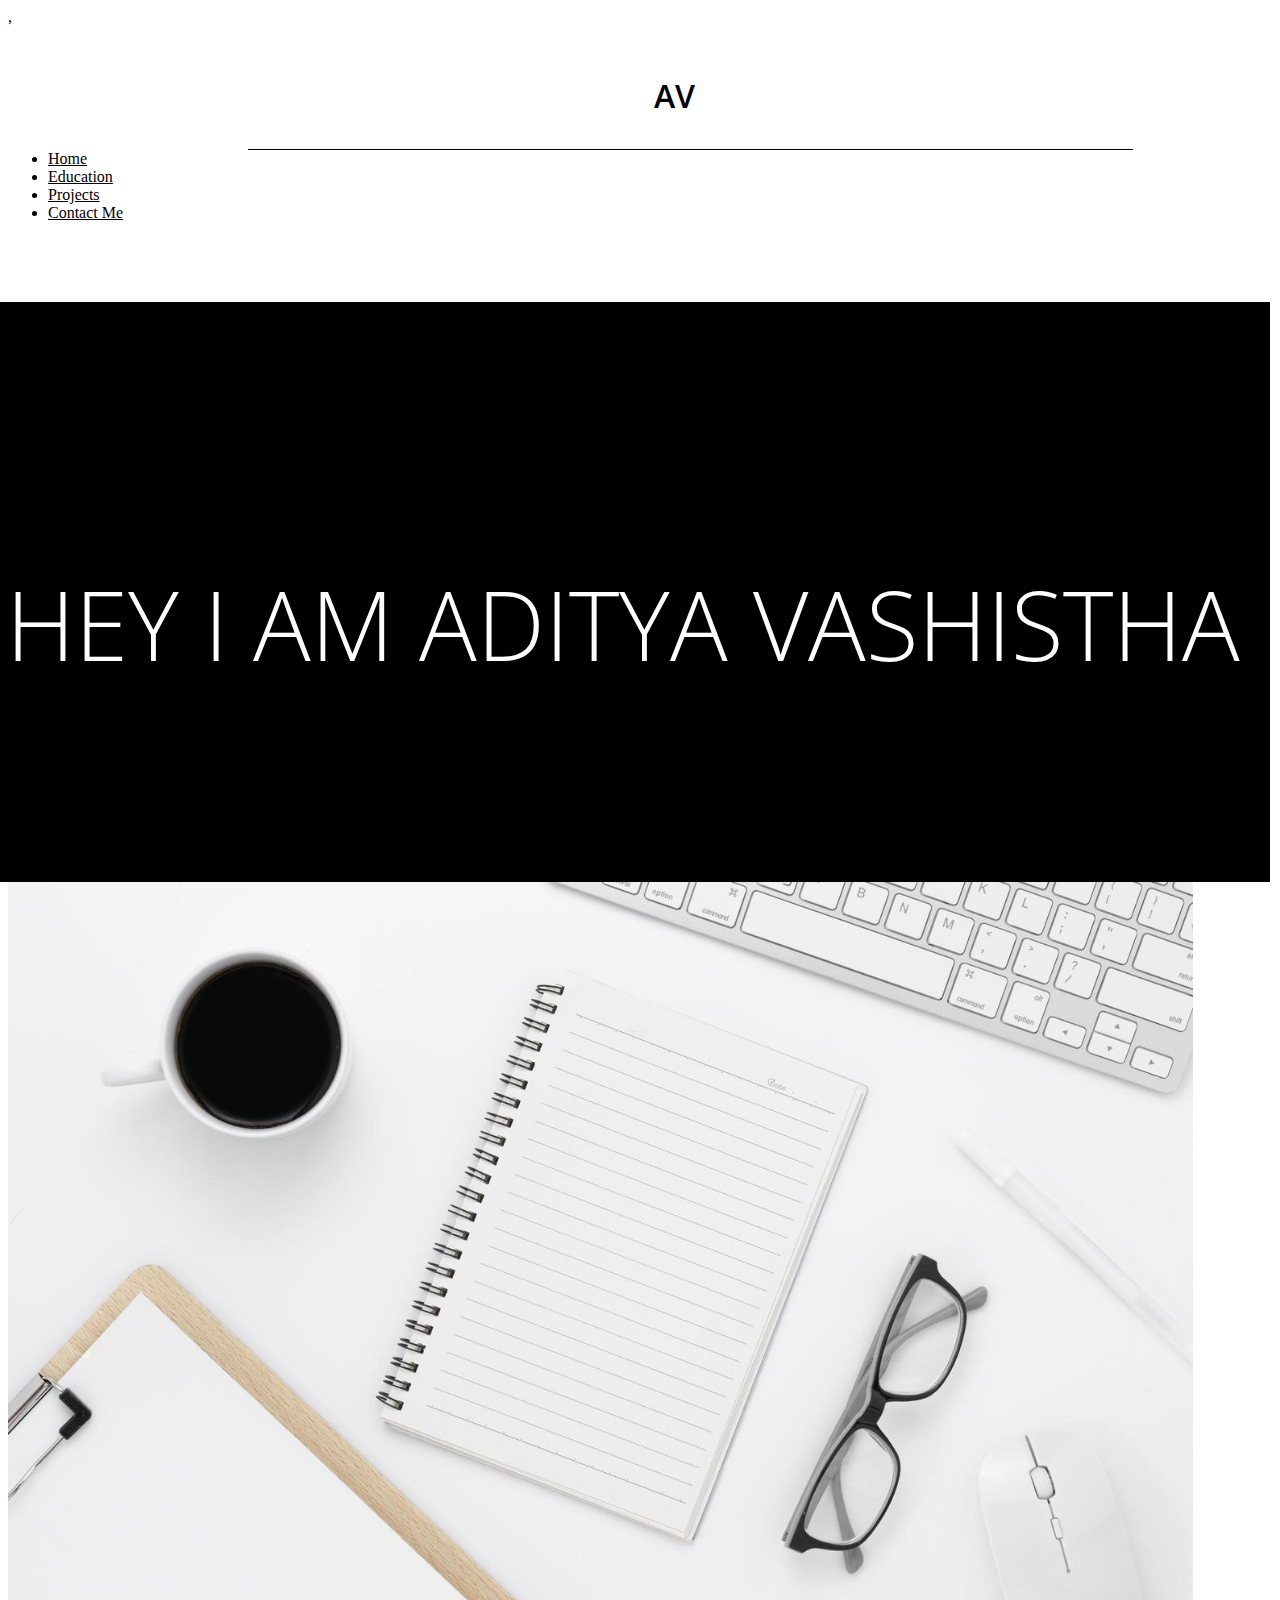
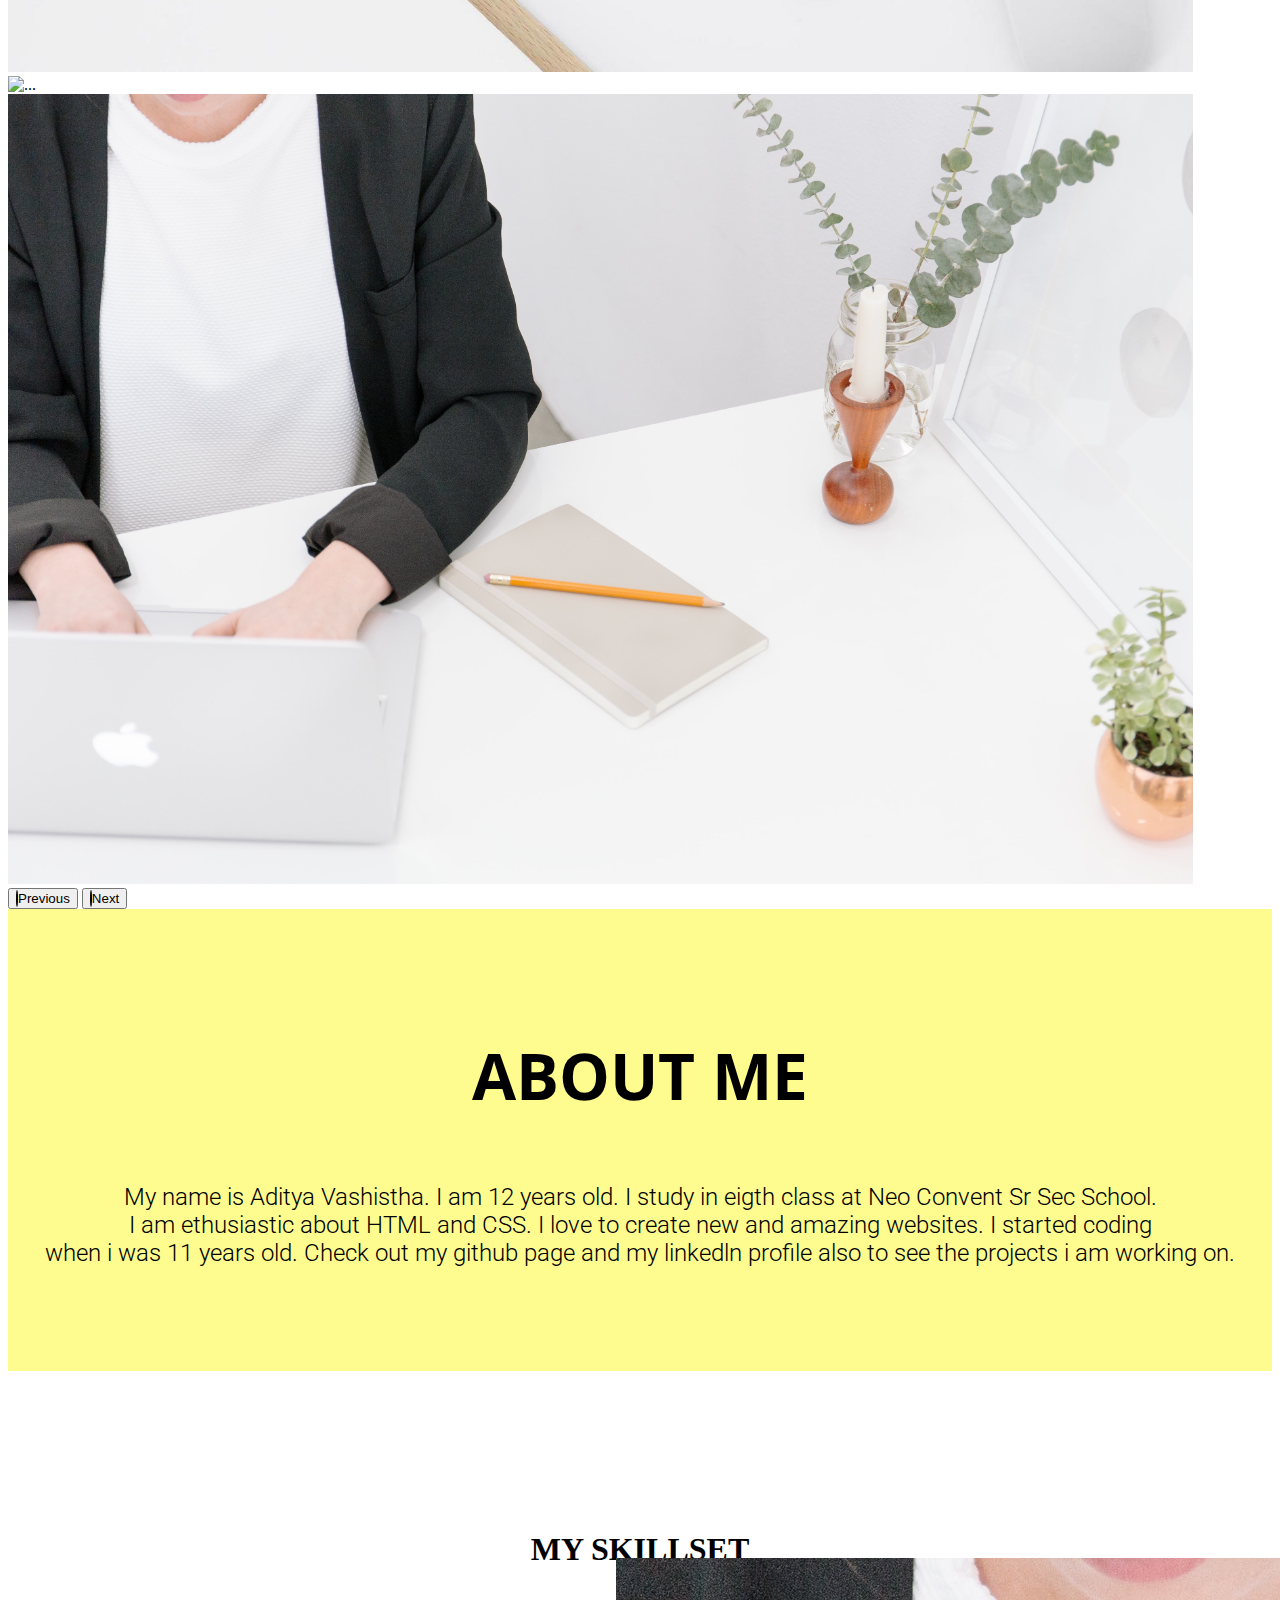
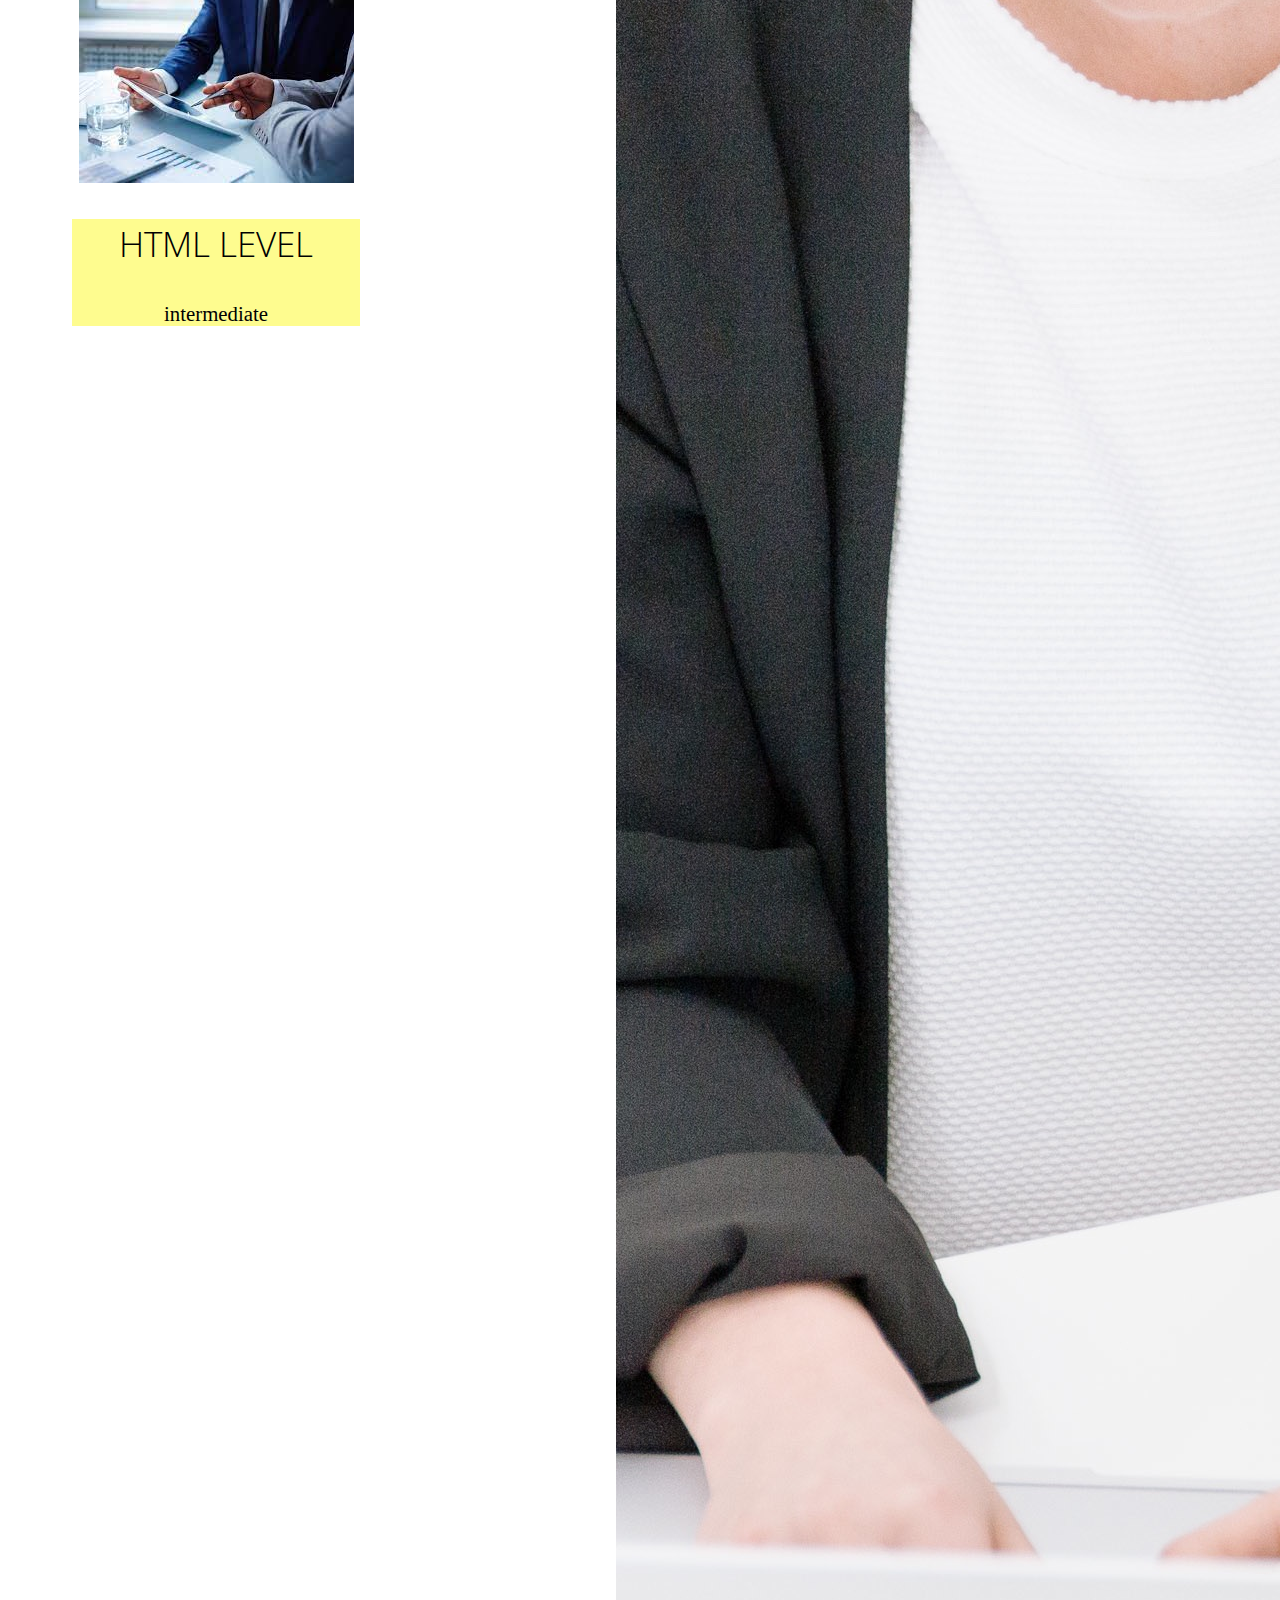
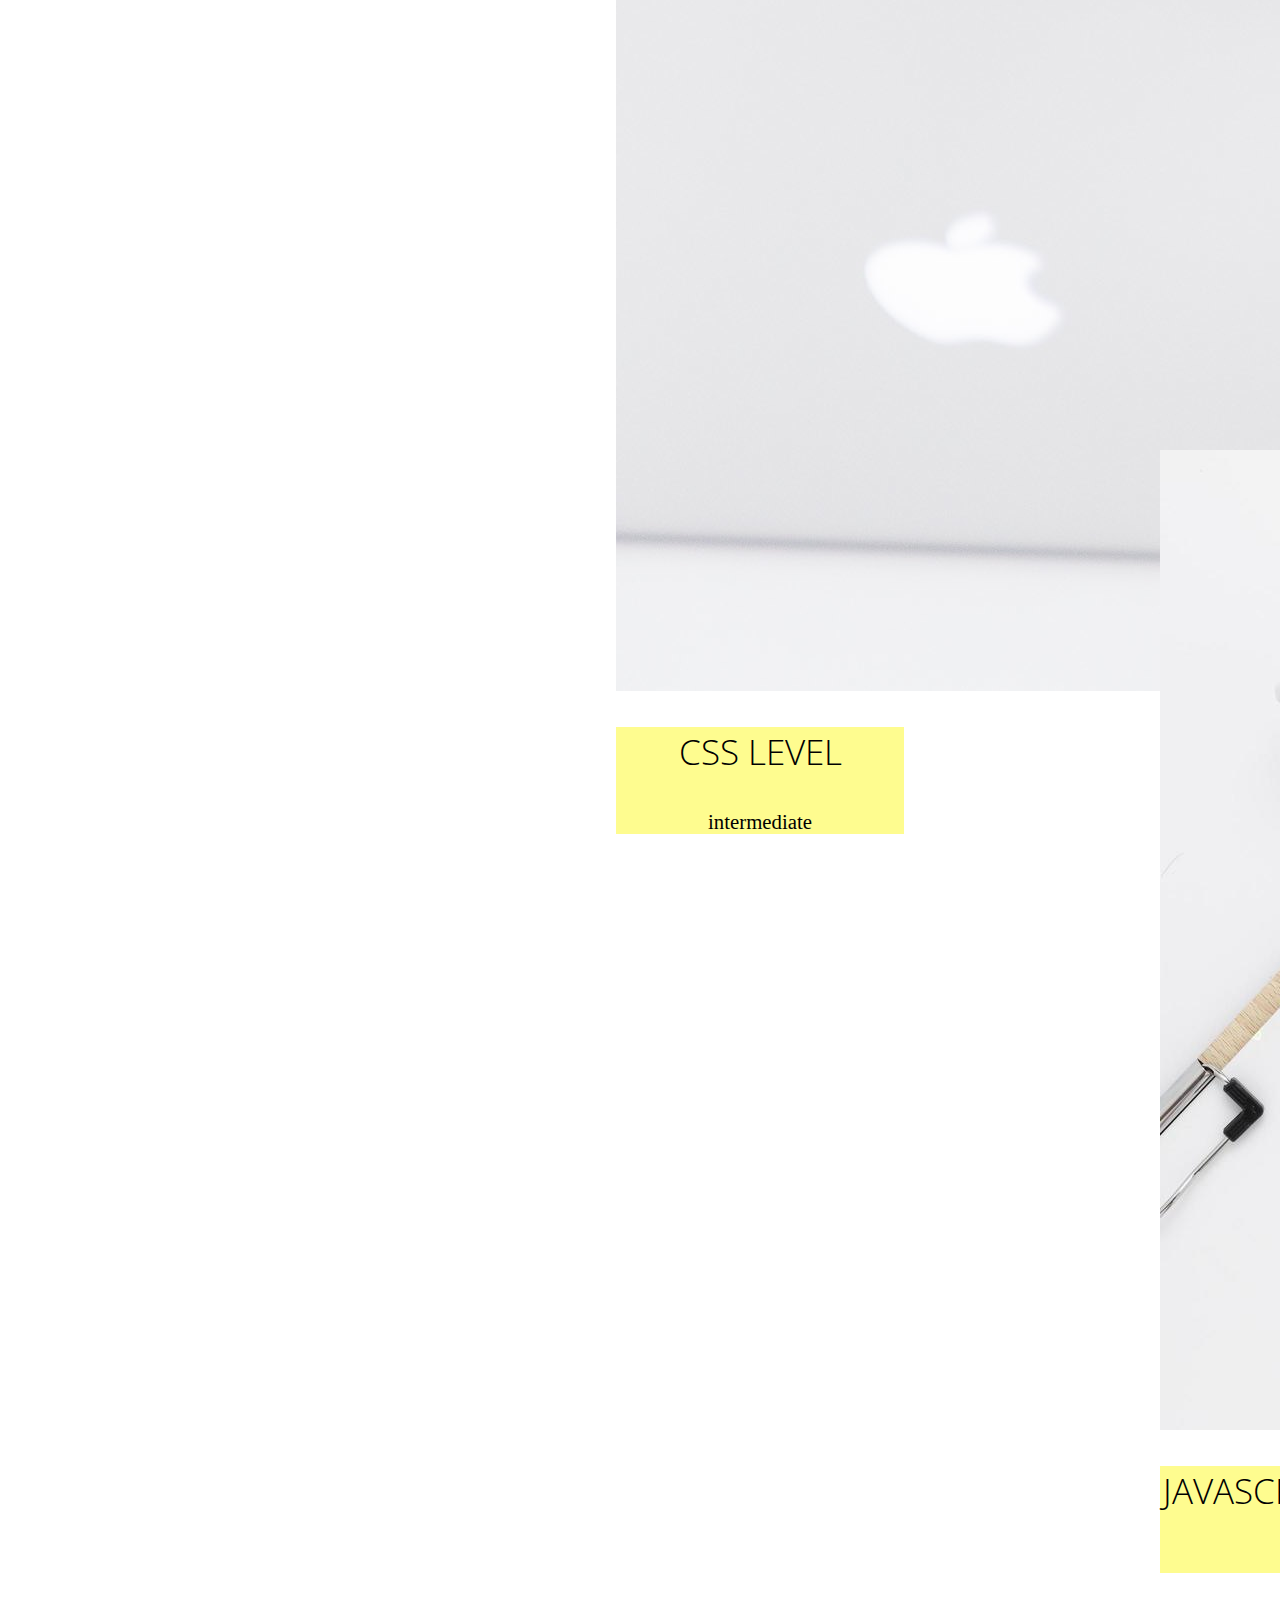
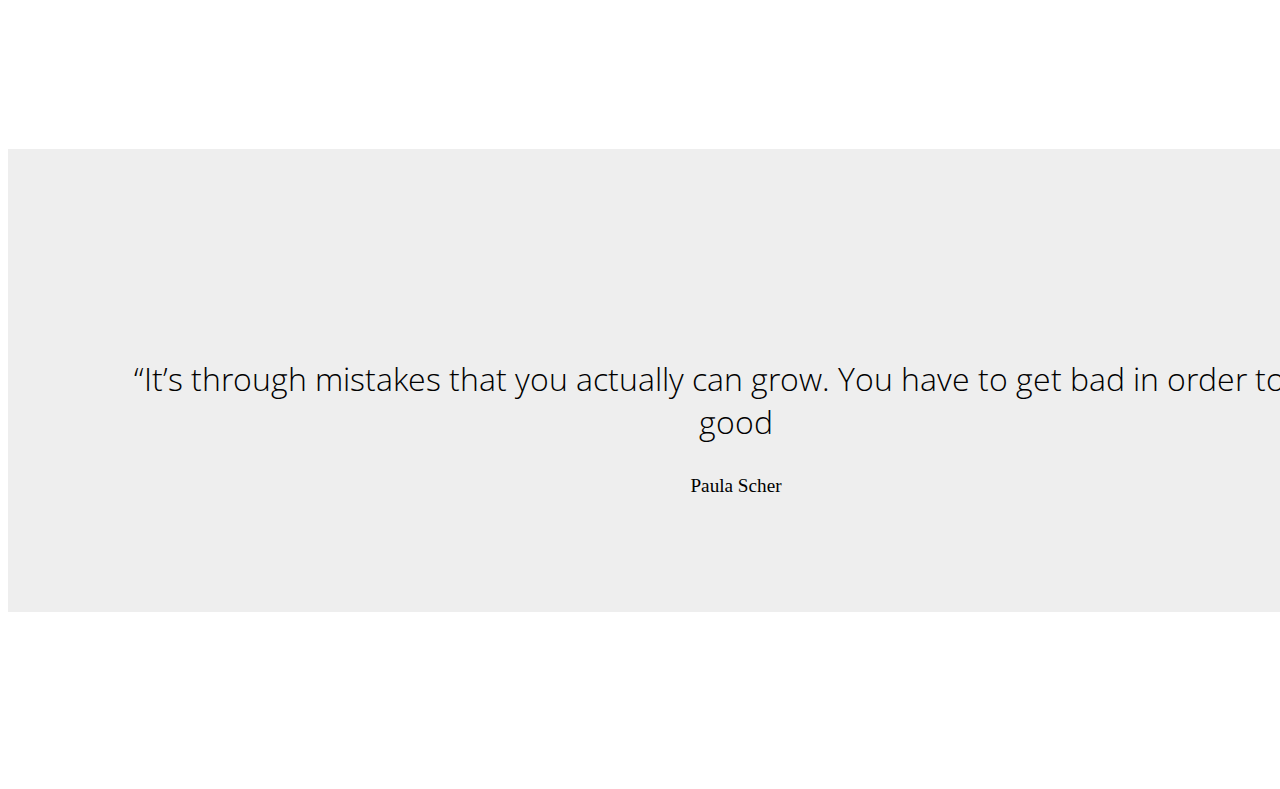
==== commit 1bac97d9: "Add files via upload" ====
--- a/index.html
+++ b/index.html
@@ -1,121 +1,100 @@
 <!DOCTYPE html>
 <html lang="en">
-
-<head>
-  <meta charset="UTF-8">
-  <meta http-equiv="X-UA-Compatible" content="IE=edge">
-  <meta name="viewport" content="width=device-width, initial-scale=1.0">
-  <title>Aditya Student | Portfolio</title>
-  <link rel="stylesheet" href="css/style.css">
-  <link href="https://fonts.googleapis.com/css?family=Roboto:100,100italic,300,300italic,regular,italic,500,500italic,700,700italic,900,900italic" rel="stylesheet" />
-  <link href="https://cdn.jsdelivr.net/npm/bootstrap@5.0.2/dist/css/bootstrap.min.css" rel="stylesheet" integrity="sha384-EVSTQN3/azprG1Anm3QDgpJLIm9Nao0Yz1ztcQTwFspd3yD65VohhpuuCOmLASjC" crossorigin="anonymous">
-  <!-- Include the above in your HEAD tag ---------->
-
-  <!-- Social Footer, Colour Matching Icons -->,
-  <!-- Include Font Awesome Stylesheet in Header -->
-
-  <link rel="stylesheet" href="https://cdnjs.cloudflare.com/ajax/libs/font-awesome/4.7.0/css/font-awesome.min.css">
-</head>
-
-<body>
-  <div class="preloader">
-  </div>
-  <header>
-
-    <div class="logo">
-      <p>AV</p>
+  <head>
+    <meta charset="UTF-8">
+    <meta http-equiv="X-UA-Compatible" content="IE=edge">
+    <meta name="viewport" content="width=device-width, initial-scale=1.0">
+    <title>Aditya Student | Portfolio</title>
+    <link rel="stylesheet" href="css/style.css">
+    <link href="https://fonts.googleapis.com/css?family=Roboto:100,100italic,300,300italic,regular,italic,500,500italic,700,700italic,900,900italic" rel="stylesheet" />
+    <link href="https://cdn.jsdelivr.net/npm/bootstrap@5.0.2/dist/css/bootstrap.min.css" rel="stylesheet" integrity="sha384-EVSTQN3/azprG1Anm3QDgpJLIm9Nao0Yz1ztcQTwFspd3yD65VohhpuuCOmLASjC" crossorigin="anonymous">
+    <!-- Include the above in your HEAD tag ---------->
+    <!-- Social Footer, Colour Matching Icons -->,
+    <!-- Include Font Awesome Stylesheet in Header -->
+    <link rel="stylesheet" href="https://cdnjs.cloudflare.com/ajax/libs/font-awesome/4.7.0/css/font-awesome.min.css">
+  </head>
+  <body>
+    <div class="preloader">
     </div>
-
-  </header>
-  <ul class="nav justify-content-center">
-    <li class="nav-item">
-      <a class="nav-link active text-dark" aria-current="page" href="#">Home</a>
-    </li>
-    <li class="nav-item">
-      <a class="nav-link text-dark" href="education.html">Education</a>
-    </li>
-    <li class="nav-item">
-      <a class="nav-link text-dark" href="project.html">Projects</a>
-    </li>
-    <li class="nav-item">
-      <a class="nav-link text-dark" href="contact.html">Contact Me</a>
-    </li>
-  </ul>
-  <section class="welcome">
-    <h1>hey i am aditya vashistha</h1>
-
-  </section>
-
-  <div id="carouselExampleIndicators" class="carousel slide" data-interval="3000" data-bs-ride="carousel">
-    <div class="carousel-inner">
-      <div class="carousel-item active">
-        <img src="images/banner.jpg" class="d-block w-100 img1" alt="..." height="790">
+    <header>
+      <div class="logo">
+        <p>AV</p>
       </div>
-      <div class="carousel-item">
-        <img src="https://static.wixstatic.com/media/8846dbf6653b4acfa8c5d099dd9336cc.jpg/v1/fill/w_1823,h_1215,al_c,q_90,usm_0.66_1.00_0.01/8846dbf6653b4acfa8c5d099dd9336cc.jpg" class="d-block w-100 img1" alt="..." height="790">
+    </header>
+    <ul class="nav justify-content-center">
+      <li class="nav-item">
+        <a class="nav-link active text-dark" aria-current="page" href="#">Home</a>
+      </li>
+      <li class="nav-item">
+        <a class="nav-link text-dark" href="education.html">Education</a>
+      </li>
+      <li class="nav-item">
+        <a class="nav-link text-dark" href="project.html">Projects</a>
+      </li>
+      <li class="nav-item">
+        <a class="nav-link text-dark" href="contact.html">Contact Me</a>
+      </li>
+    </ul>
+    <section class="welcome">
+      <h1>hey i am aditya vashistha</h1>
+    </section>
+    <div id="carouselExampleIndicators" class="carousel slide" data-interval="3000" data-bs-ride="carousel">
+      <div class="carousel-inner">
+        <div class="carousel-item active">
+          <img src="images/banner.jpg" class="d-block w-100 img1" alt="..." height="790">
+        </div>
+        <div class="carousel-item">
+          <img src="https://static.wixstatic.com/media/8846dbf6653b4acfa8c5d099dd9336cc.jpg/v1/fill/w_1823,h_1215,al_c,q_90,usm_0.66_1.00_0.01/8846dbf6653b4acfa8c5d099dd9336cc.jpg" class="d-block w-100 img1" alt="..." height="790">
+        </div>
+        <div class="carousel-item">
+          <img src="images/office-work.jpg" class="d-block w-100 img1" alt="..." height="790">
+        </div>
       </div>
-      <div class="carousel-item">
-        <img src="images/office-work.jpg" class="d-block w-100 img1" alt="..." height="790">
-      </div>
-    </div>
-    <button class="carousel-control-prev" type="button" data-bs-target="#carouselExampleIndicators" data-bs-slide="prev">
+      <button class="carousel-control-prev" type="button" data-bs-target="#carouselExampleIndicators" data-bs-slide="prev">
       <span class="carousel-control-prev-icon" aria-hidden="true"></span>
       <span class="visually-hidden">Previous</span>
-    </button>
-    <button class="carousel-control-next" type="button" data-bs-target="#carouselExampleIndicators" data-bs-slide="next">
+      </button>
+      <button class="carousel-control-next" type="button" data-bs-target="#carouselExampleIndicators" data-bs-slide="next">
       <span class="carousel-control-next-icon" aria-hidden="true"></span>
       <span class="visually-hidden">Next</span>
-    </button>
-  </div>
-  <div class="mystory">
-    <h1>about me</h1>
-    <p class="para">My name is Aditya Vashistha. I am 12 years old. I study in eigth class at Neo Convent Sr Sec School. <br> I am ethusiastic about HTML and CSS. I love to create new and amazing websites. I started coding <br>  when i was 11
+      </button>
+    </div>
+    <div class="mystory">
+      <h1>about me</h1>
+      <p class="para">My name is Aditya Vashistha. I am 12 years old. I study in eigth class at Neo Convent Sr Sec School. <br> I am ethusiastic about HTML and CSS. I love to create new and amazing websites. I started coding <br>  when i was 11
       years old. Check out my github page  and  my linkedln profile also to see the projects i am working on.</p>
-  </div>
-  <section class="skillset">
-    <div class="text">
-      <h1>my skillset</h1>
-      <div class="card car" style="width: 18rem;">
-        <img src="images/banne.jpg" class="card-img-top" alt="...">
-        <div class="card-body">
-          <p class="card-text">HTML Level</p>
-          <p class="card-p">Intermediate</p>
+    </div>
+    <section class="skillset">
+      <div class="text">
+        <h1>my skillset</h1>
+        <div class="card car" style="width: 18rem;">
+          <img src="images/banne.jpg" class="card-img-top" alt="...">
+          <div class="card-body">
+            <p class="card-text">HTML Level</p>
+            <p class="card-p">Intermediate</p>
+          </div>
+        </div>
+        <div class="card car-1" style="width: 18rem;">
+          <img src="images/office-work.jpg" class="card-img-top" alt="...">
+          <div class="card-body">
+            <p class="card-text">CSS Level</p>
+            <p class="card-p">Intermediate</p>
+          </div>
+        </div>
+        <div class="card car-2" style="width: 18rem;">
+          <img src="images/banner.jpg" class="card-img-top" alt="...">
+          <div class="card-body">
+            <p class="card-text">JavaScript Level</p>
+            <p class="card-p">Basic</p>
+          </div>
         </div>
       </div>
-      <div class="card car-1" style="width: 18rem;">
-        <img src="images/office-work.jpg" class="card-img-top" alt="...">
-        <div class="card-body">
-          <p class="card-text">CSS Level</p>
-          <p class="card-p">Intermediate</p>
-        </div>
-      </div>
-      <div class="card car-2" style="width: 18rem;">
-        <img src="images/banner.jpg" class="card-img-top" alt="...">
-        <div class="card-body">
-          <p class="card-text">JavaScript Level</p>
-          <p class="card-p">Basic</p>
-        </div>
-      </div>
-    </div>
-  </section>
-  <section class="ab">
-    <p class="quote">“It’s through mistakes that you actually can grow. You have to get bad in order to get good</p>
-    <p class="name">Paula Scher</p>
-  </section>
+    </section>
+    <section class="ab">
+      <p class="quote">“It’s through mistakes that you actually can grow. You have to get bad in order to get good</p>
+      <p class="name">Paula Scher</p>
+    </section>
 
-  <section id="lab_social_icon_footer">
-    <!-- Include Font Awesome Stylesheet in Header -->
-    <link href="//maxcdn.bootstrapcdn.com/font-awesome/4.1.0/css/font-awesome.min.css" rel="stylesheet">
-    <div class="container">
-      <div class="text-center center-block">
-        <a href="https://www.instagram.com/aditya_vashistha1/" target="_blank"><i id="social-fb" class="fa fa-instagram fa-3x social"></i></a>
-        <a href="https://github.com/Aditya798-create" target="_blank"><i id="social-tw" class="fa fa-github-square fa-3x social"></i></a>
-        <a href="https://www.linkedin.com/in/aditya-vashistha-391207211/" target="_blank"><i id="social-gp" class="fa fa-linkedin-square fa-3x social"></i></a>
-        <a href="mailto:adityavashistha866@gmail.com" target="_blank"><i id="social-em" class="fa fa-envelope-square fa-3x social"></i></a>
-      </div>
-    </div>
-  </section>
-  <script src="https://cdn.jsdelivr.net/npm/bootstrap@5.0.2/dist/js/bootstrap.bundle.min.js" integrity="sha384-MrcW6ZMFYlzcLA8Nl+NtUVF0sA7MsXsP1UyJoMp4YLEuNSfAP+JcXn/tWtIaxVXM" crossorigin="anonymous"></script>
-</body>
-
-</html>
+    <script src="https://cdn.jsdelivr.net/npm/bootstrap@5.0.2/dist/js/bootstrap.bundle.min.js" integrity="sha384-MrcW6ZMFYlzcLA8Nl+NtUVF0sA7MsXsP1UyJoMp4YLEuNSfAP+JcXn/tWtIaxVXM" crossorigin="anonymous"></script>
+  </body>
+</html>--- a/css/style.css
+++ b/css/style.css
@@ -2,6 +2,7 @@
 
 header {
   border-bottom: 1px solid #000;
+  display: inline-block;
   width: 70%;
   position: relative;
   left: 15rem;
@@ -171,30 +172,7 @@
   top: -51rem;
 }
 
-#lab_social_icon_footer {
-  padding: 40px 0;
-  margin-top: 5rem;
-}
-
-#lab_social_icon_footer a {
-  color: #333;
-}
-
-#lab_social_icon_footer .social:hover {
-  -webkit-transform: scale(1.1);
-  -moz-transform: scale(1.1);
-  -o-transform: scale(1.1);
-}
-
-#lab_social_icon_footer .social {
-  -webkit-transform: scale(0.8);
-  /* Browser Variations: */
-  -moz-transform: scale(0.8);
-  -o-transform: scale(0.8);
-  -webkit-transition-duration: 0.5s;
-  -moz-transition-duration: 0.5s;
-  -o-transition-duration: 0.5s;
-}
+
 
 /* Contact */
 form {
@@ -385,131 +363,35 @@
     margin-left: -2rem;
   }
 }
-.wrapper {
-  height: 100vh;
-  padding: 6rem 1.5rem;
-  position: relative;
-  top: -5rem;
-}
-.container {
-  display: flex;
-  flex-direction: column;
-}
-.card-1 {
-  border-top-left-radius: 0.5rem;
-  border-top-right-radius: 0.5rem;
-}
-.card-1 img {
-  height: 100%;
-  width: 100%;
-  display: block;
-  border-top-left-radius: 0.5rem;
-  border-top-right-radius: 0.5rem;
-}
-.card-2 {
-  background-color: rgb(254, 252, 143);
-  text-align: center;
-  padding: 2.5rem 2rem;
-  border-bottom-right-radius: 0.5rem;
-  border-bottom-left-radius: 0.5rem;
-}
-
-.card-2 h1 {
-  font-family: "Inter", sans-serif;
-  font-size: 1.7rem;
-  font-weight: 700;
-  margin-bottom: 1rem;
-}
-
-.card-2 h1 span {
-  color: hsl(277, 64%, 61%);
-}
-.card-2 p {
-  font-family: "Inter", sans-serif;
-  font-weight: 400;
-  color: #000;
-  line-height: 1.5;
-  margin-bottom: 2rem;
-}
-
-.stats {
-  list-style: none;
-}
-.stats li {
-  font-family: "Inter", sans-serif;
-  font-weight: 700;
-  font-size: 1.25rem;
-  margin-bottom: 2rem;
-}
-.stats li span {
-  display: block;
-  font-family: "Inter", sans-serif;
-  font-weight: 400;
-  color: hsla(0, 0%, 100%, 0.6);
-  text-transform: uppercase;
-  font-size: 0.7rem;
-  margin-top: 0.5rem;
-  letter-spacing: 1px;
-}
-
-.stats li:nth-child(3) {
-  text-transform: uppercase;
-  margin-bottom: 0;
-}
-.attribution {
-  font-size: 11px;
-  text-align: center;
-  margin-top: 2rem;
-}
-.attribution a {
-  color: hsl(228, 45%, 44%);
-}
-
-@media screen and (min-width: 800px) {
-  .wrapper {
-    padding: 0;
-    display: flex;
-    flex-direction: column;
-    justify-content: center;
-    align-items: center;
-  }
-  .container {
-    width: 60%;
-    flex-direction: row-reverse;
-  }
-  .card-1 {
-    flex-shrink: 1;
-    flex-basis: 100%;
-    border-top-left-radius: 0;
-    border-bottom-right-radius: 0.5rem;
-  }
-  .card-1 img {
-    height: 100%;
-    width: 100%;
-    border-top-left-radius: 0;
-    border-bottom-right-radius: 0.5rem;
-  }
-  .card-2 {
-    padding: 3rem;
-    flex-basis: 100%;
-    text-align: left;
-    border-bottom-right-radius: 0;
-    border-top-left-radius: 0.5rem;
-  }
-  .card-2 h1 {
-    width: 90%;
-  }
-  .card-2 p {
-    width: 80%;
-    margin-bottom: 3rem;
-  }
-  .stats {
-    max-width: 80%;
-    display: flex;
-    justify-content: space-between;
-    align-items: center;
-  }
-  .stats li {
-    margin: 0;
-  }
+
+.footer {
+  text-align: center;
+  position: relative;
+  top: 8rem;
+  font-size: 1.5rem;
+}
+
+#lab_social_icon_footer {
+  padding: 40px 0;
+  margin-top: 5rem;
+}
+
+#lab_social_icon_footer a {
+  color: #333;
+}
+
+#lab_social_icon_footer .social:hover {
+  -webkit-transform: scale(1.1);
+  -moz-transform: scale(1.1);
+  -o-transform: scale(1.1);
+}
+
+#lab_social_icon_footer .social {
+  -webkit-transform: scale(0.8);
+  /* Browser Variations: */
+  -moz-transform: scale(0.8);
+  -o-transform: scale(0.8);
+  -webkit-transition-duration: 0.5s;
+  -moz-transition-duration: 0.5s;
+  -o-transition-duration: 0.5s;
 }